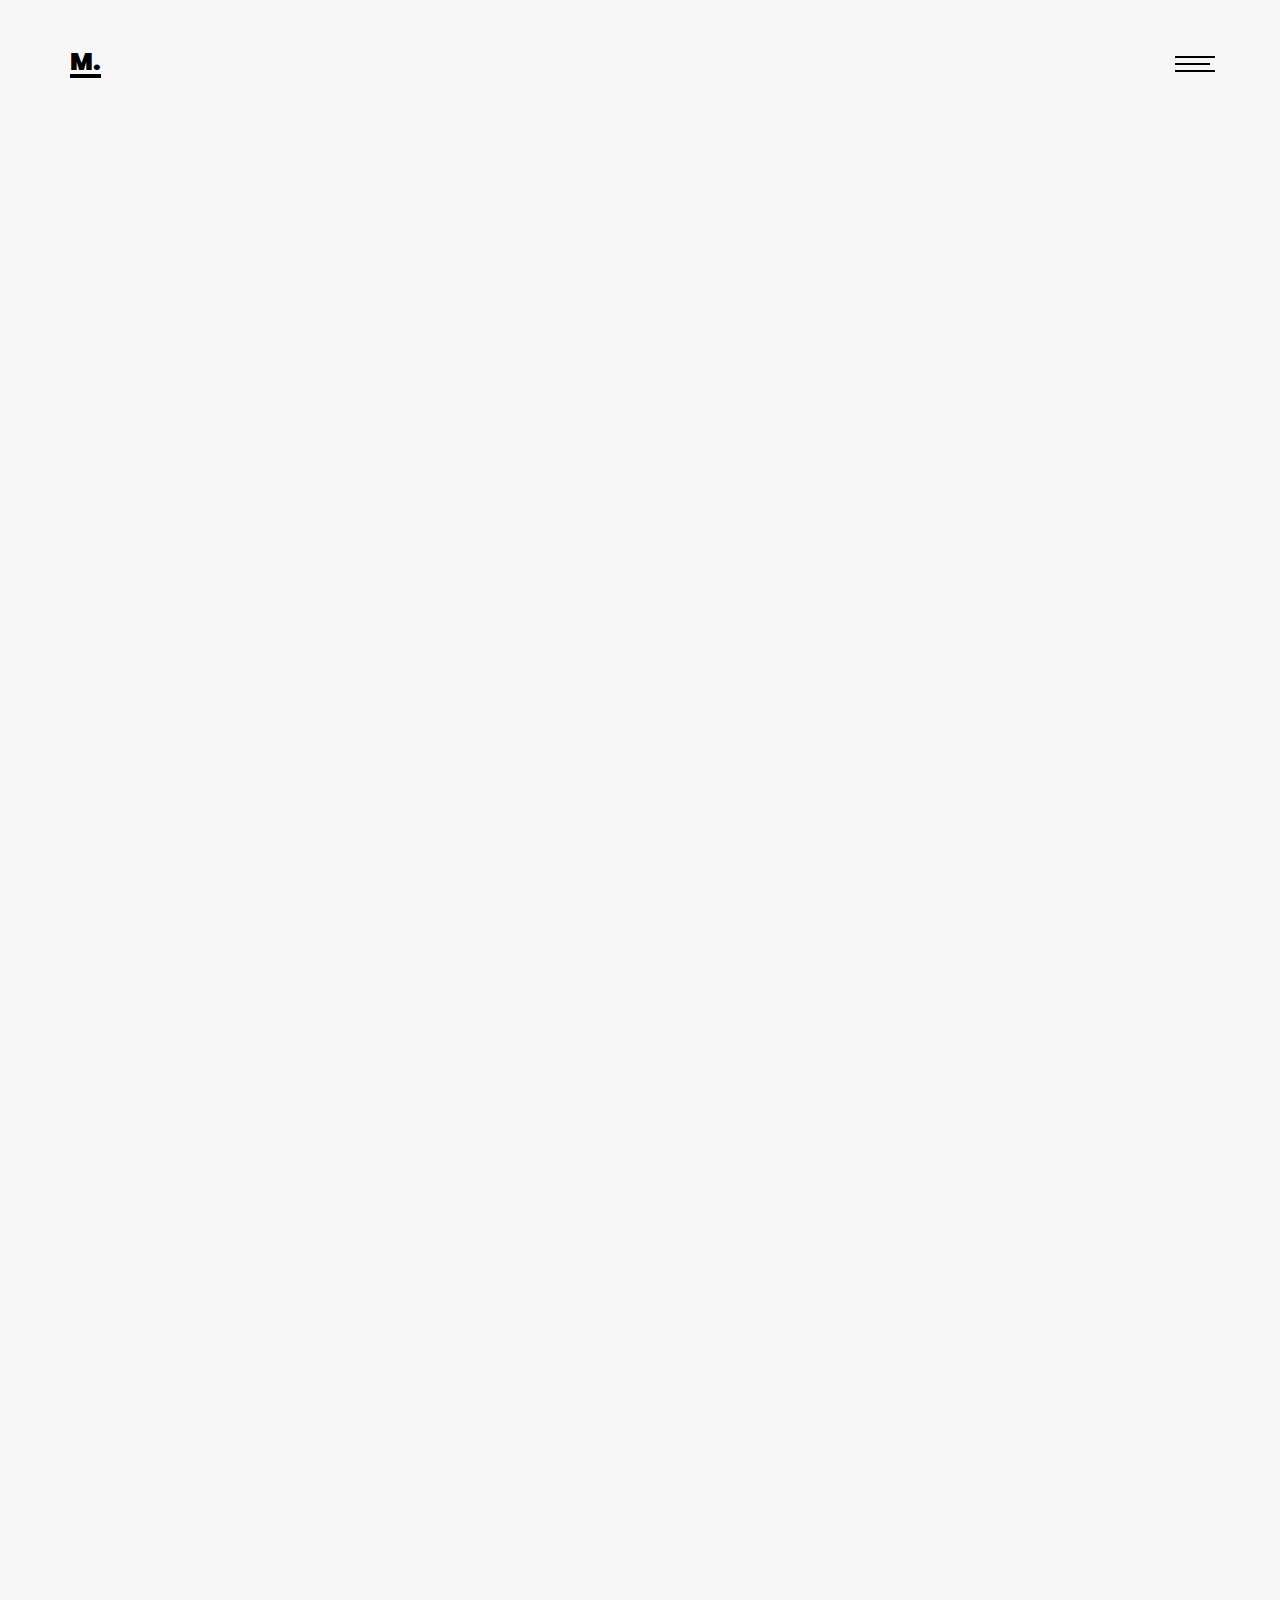
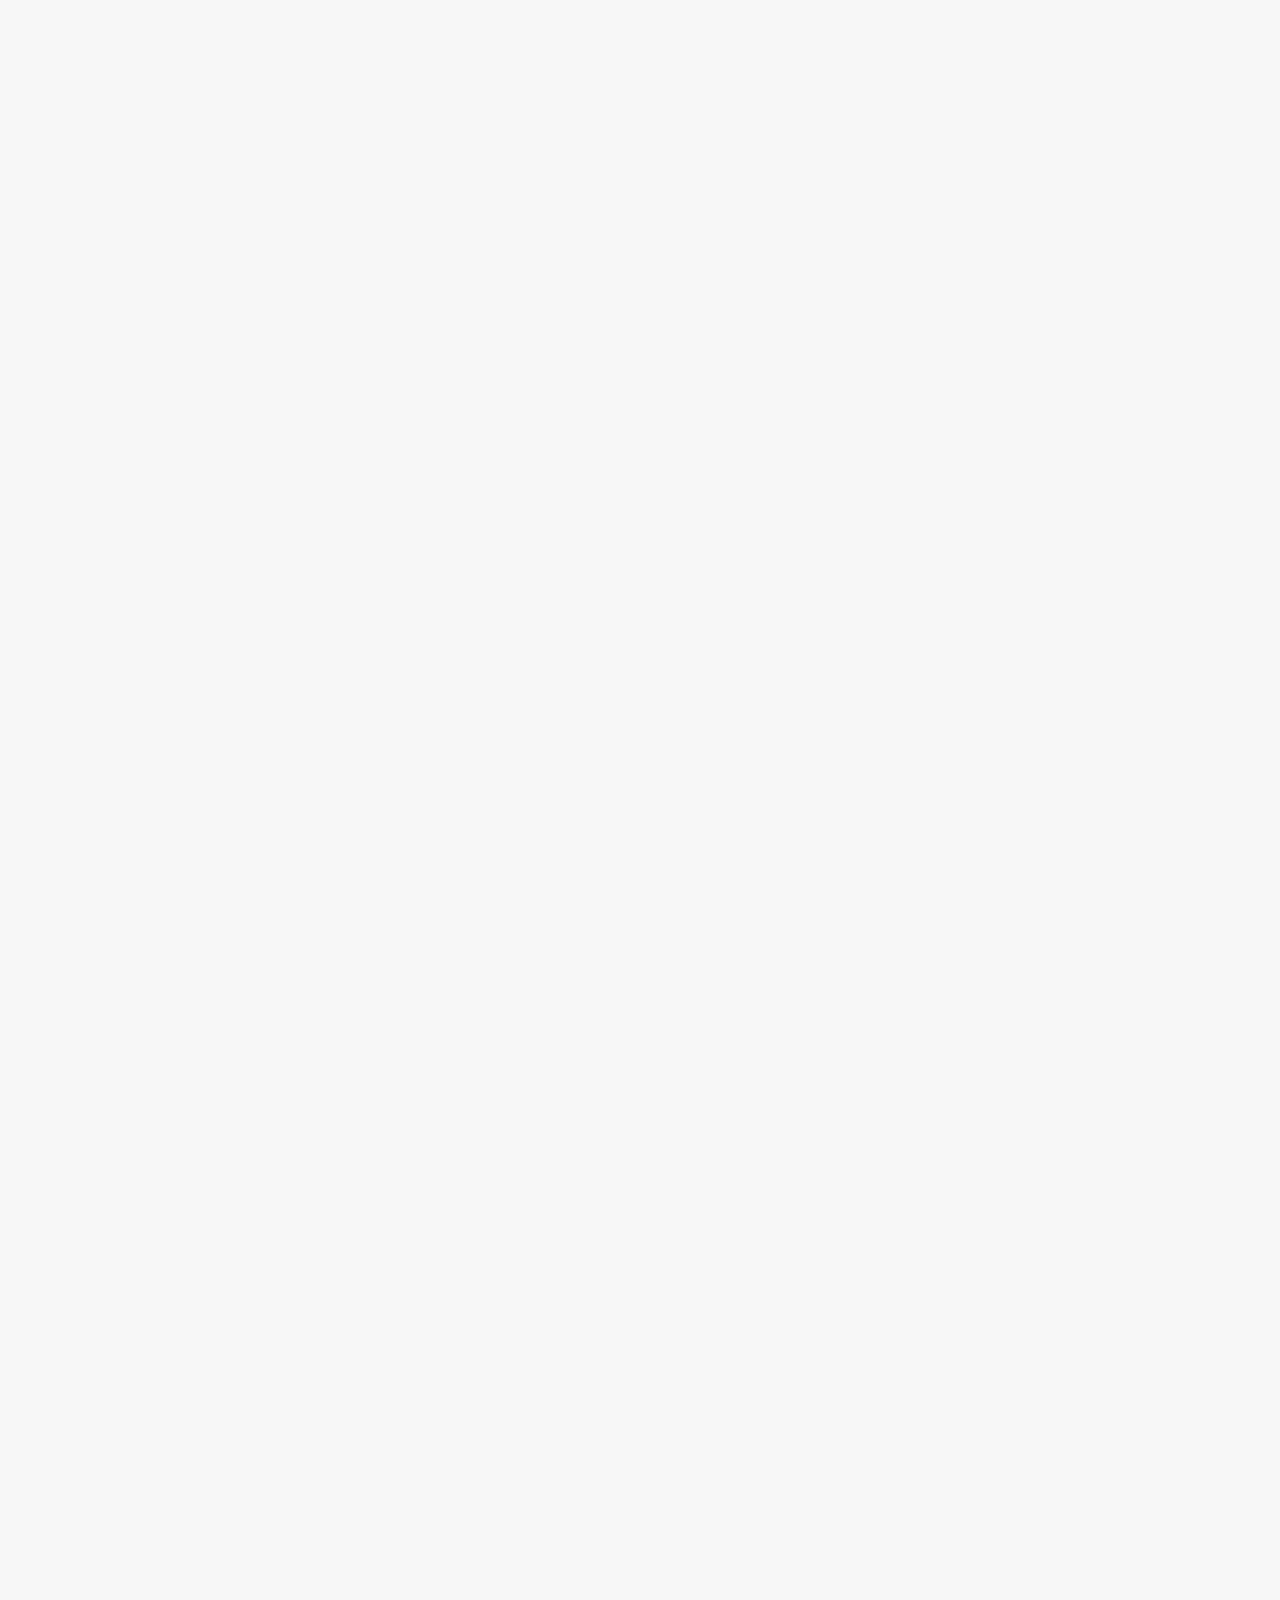
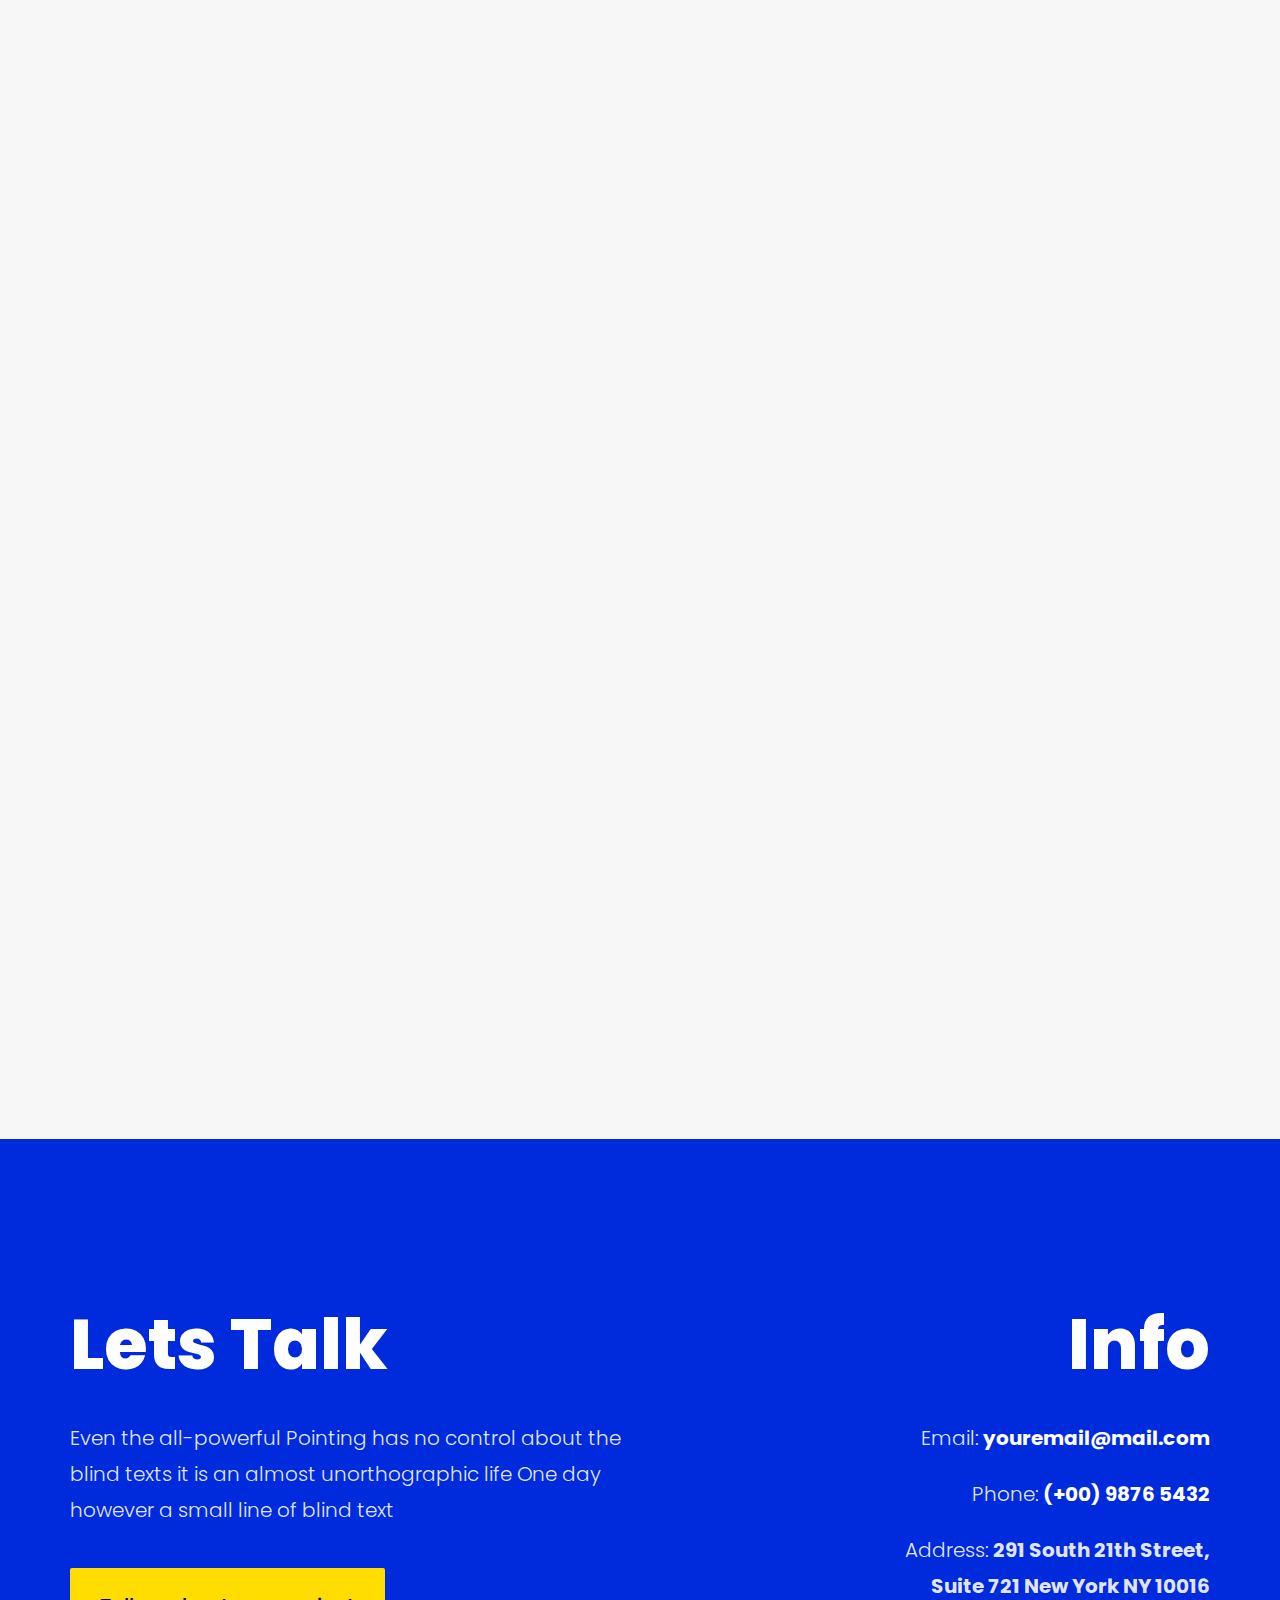
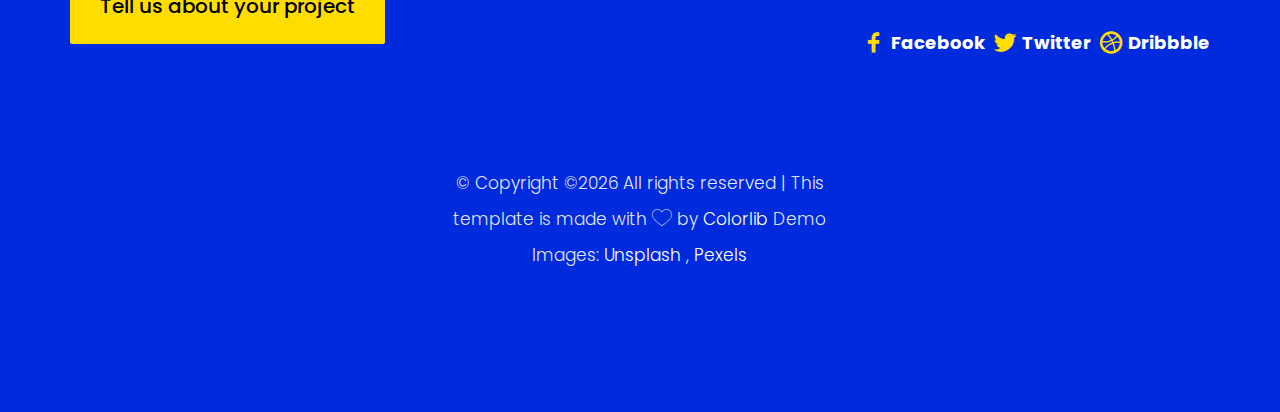
==== about.html @ 2b79a3b6 "files added" ====
<!DOCTYPE HTML>
<html>
	<head>
	<meta charset="utf-8">
	<meta http-equiv="X-UA-Compatible" content="IE=edge">
	<title>Martin Template</title>
	<meta name="viewport" content="width=device-width, initial-scale=1">
	<meta name="description" content="" />
	<meta name="keywords" content="" />
	<meta name="author" content="" />

  <!-- Facebook and Twitter integration -->
	<meta property="og:title" content=""/>
	<meta property="og:image" content=""/>
	<meta property="og:url" content=""/>
	<meta property="og:site_name" content=""/>
	<meta property="og:description" content=""/>
	<meta name="twitter:title" content="" />
	<meta name="twitter:image" content="" />
	<meta name="twitter:url" content="" />
	<meta name="twitter:card" content="" />

	<!-- Place favicon.ico and apple-touch-icon.png in the root directory -->
	<link rel="shortcut icon" href="favicon.ico">

	<link href="https://fonts.googleapis.com/css?family=Poppins:300,400,500,600,700,800" rel="stylesheet">
	
	<!-- Animate.css -->
	<link rel="stylesheet" href="css/animate.css">
	<!-- Icomoon Icon Fonts-->
	<link rel="stylesheet" href="css/icomoon.css">
	<!-- Bootstrap  -->
	<link rel="stylesheet" href="css/bootstrap.css">
	<!-- Owl Carousel -->
	<link rel="stylesheet" href="css/owl.carousel.min.css">
	<link rel="stylesheet" href="css/owl.theme.default.min.css">
	<!-- Magnific Popup -->
	<link rel="stylesheet" href="css/magnific-popup.css">

	<link rel="stylesheet" href="css/style.css">


	<!-- Modernizr JS -->
	<script src="js/modernizr-2.6.2.min.js"></script>
	<!-- FOR IE9 below -->
	<!--[if lt IE 9]>
	<script src="js/respond.min.js"></script>
	<![endif]-->

	</head>
	<body>

	<nav id="main-nav-bahubali" role="navigation">
		<a href="#" class="js-colorlib-nav-toggle colorlib-nav-toggle active"><i></i></a>
		<div class="js-fullheight colorlib-table">
			<div class="colorlib-table-cell js-fullheight">
				<div class="container">
					<div class="row">
						<div class="col-md-12 text-center">
							<ul>
								<li><a href="index.html"><span>Home</span></a></li>
								<li class="active"><a href="about.html"><span>About</span></a></li>
								<li><a href="services.html"><span>Services</span></a></li>
								<li><a href="work.html"><span>Work</span></a></li>
								<li><a href="blog.html"><span>Blog</span></a></li>
								<li><a href="contact.html"><span>Contact</span></a></li>
							</ul>
						</div>
					</div>
				</div>
			</div>
		</div>
	</nav>
	
	<div id="page-bahubali">
		<header>
			<div class="container">
				<div class="row">
					<div class="col-md-12">
						<div class="colorlib-navbar-brand">
							<a class="colorlib-logo logo" href="index.html">M.</a>
						</div>
						<a href="#" class="js-colorlib-nav-toggle colorlib-nav-toggle"><i></i></a>
					</div>
				</div>
			</div>
		</header>
		<div class="colorlib-about">
			<div class="container">
				<div class="row">
					<div class="col-md-12 col-md-offset-0 text-center animate-box intro-heading intro-heading-2">
						<span>About</span>
					</div>
				</div>
				<div class="row row-padded-bottom">
					<div class="col-md-6 animate-box">
						<img src="images/img_bg_1.jpg" class="about-2 img-responsive" alt="">
					</div>
					<div class="col-md-6 animate-box">
						<div class="about-desc">
							<h2>I’m Bahubali, a Developer, User Interface Designer &amp; Asst. Team Lead based in India.</h2>
						</div>
					</div>
				</div>
				<div class="row">
					<div class="col-md-8 col-md-offset-2">
						<div class="about-info animate-box">
							<p>When she reached the first hills of the Italic Mountains, she had a last view back on the skyline of her hometown Bookmarksgrove, the headline of Alphabet Village and the subline of her own road, the Line Lane. Pityful a rethoric question ran over her cheek, then she continued her way.</p>
							<p>The Big Oxmox advised her not to do so, because there were thousands of bad Commas, wild Question Marks and devious Semikoli, but the Little Blind Text didn’t listen. She packed her seven versalia, put her initial into the belt and made herself on the way.</p>
							<p>A small river named Duden flows by their place and supplies it with the necessary regelialia. It is a paradisematic country, in which roasted parts of sentences fly into your mouth.</p>
						</div>
						<div class="about-info animate-box">
							<h3>Experience</h3>
							<div class="row">
								<div class="wrap">
									<div class="col-md-9 col-xs-9">
										<p class="job">
											UX &amp; Interaction Designer -
											<span>Elpmas Agency</span>
										</p>
										<p class="loc">Berlin - Germany</p>
									</div>
									<div class="col-md-3 col-xs-3">
										<span class="year">2014 - today</span>
									</div>
								</div>

								<div class="wrap">
									<div class="col-md-9 col-xs-9">
										<p class="job">
											UX &amp; UI Designer -
											<span>Elpmas Agency</span>
										</p>
										<p class="loc">Berlin - Germany</p>
									</div>
									<div class="col-md-3 col-xs-3">
										<span class="year">2012 - 2014</span>
									</div>
								</div>

								<div class="wrap">
									<div class="col-md-9 col-xs-9">
										<p class="job">
											Web Developer -
											<span>Elpmas Agency</span>
										</p>
										<p class="loc">Berlin - Germany</p>
									</div>
									<div class="col-md-3 col-xs-3">
										<span class="year">2010 - 2012</span>
									</div>
								</div>
							</div>
						</div>

						<div class="about-info animate-box">
							<h3>Education</h3>
							<div class="row">
								<div class="wrap">
									<div class="col-md-9 col-xs-9">
										<p class="job">
											Bacheclor of Science in Computer Science - Harvard University
										</p>
										<p class="loc">Berlin - Germany</p>
									</div>
									<div class="col-md-3 col-xs-3">
										<span class="year">2009 - 2010</span>
									</div>
								</div>

								<div class="wrap">
									<div class="col-md-9 col-xs-9">
										<p class="job">
											Master Degree in Computer Science - Harvard University
										</p>
										<p class="loc">Berlin - Germany</p>
									</div>
									<div class="col-md-3 col-xs-3">
										<span class="year">2006 - 2009</span>
									</div>
								</div>

								<div class="wrap">
									<div class="col-md-9 col-xs-9">
										<p class="job">
											Diploma in Information Technology - Oxford University
										</p>
										<p class="loc">Berlin - Germany</p>
									</div>
									<div class="col-md-3 col-xs-3">
										<span class="year">2006 - 2007</span>
									</div>
								</div>

							</div>
						</div>
					</div>
				</div>
			</div>
		</div>

		<div class="colorlib-skills">
			<div class="container">
				<div class="row">
					<div class="col-md-12 col-md-offset-0 text-center animate-box intro-heading">
						<span>Skills</span>
						<h2>My Skills &amp; Abilities</h2>
					</div>
				</div>
				<div class="row">
					<div class="col-md-8 col-md-offset-2">
						<div class="row">
							<div class="col-md-6 animate-box">
								<p>The Big Oxmox advised her not to do so, because there were thousands of bad Commas, wild Question Marks and devious Semikoli, but the Little Blind Text didn’t listen. She packed her seven versalia, put her initial into the belt and made herself on the way.</p>
							</div>
							<div class="col-md-6">
								<div class="row">
									<div class="col-md-12 animate-box">
										<div class="progress-wrap">
											<h3>Photoshop</h3>
											<div class="progress">
											 	<div class="progress-bar color-1" role="progressbar" aria-valuenow="75"
											  	aria-valuemin="0" aria-valuemax="100" style="width:75%">
											    <span>75%</span>
											  	</div>
											</div>
										</div>
									</div>
									<div class="col-md-12 animate-box" data-animate-effect="fadeInRight">
										<div class="progress-wrap">
											<h3>jQuery</h3>
											<div class="progress">
											 	<div class="progress-bar color-1" role="progressbar" aria-valuenow="60"
											  	aria-valuemin="0" aria-valuemax="100" style="width:60%">
											    <span>60%</span>
											  	</div>
											</div>
										</div>
									</div>
									<div class="col-md-12 animate-box">
										<div class="progress-wrap">
											<h3>HTML5</h3>
											<div class="progress">
											 	<div class="progress-bar color-1" role="progressbar" aria-valuenow="85"
											  	aria-valuemin="0" aria-valuemax="100" style="width:85%">
											    <span>85%</span>
											  	</div>
											</div>
										</div>
									</div>
									<div class="col-md-12 animate-box" data-animate-effect="fadeInRight">
										<div class="progress-wrap">
											<h3>CSS3</h3>
											<div class="progress">
											 	<div class="progress-bar color-1" role="progressbar" aria-valuenow="90"
											  	aria-valuemin="0" aria-valuemax="100" style="width:90%">
											    <span>90%</span>
											  	</div>
											</div>
										</div>
									</div>
									<div class="col-md-12 animate-box">
										<div class="progress-wrap">
											<h3>WordPress</h3>
											<div class="progress">
											 	<div class="progress-bar color-1" role="progressbar" aria-valuenow="70"
											  	aria-valuemin="0" aria-valuemax="100" style="width:70%">
											    <span>70%</span>
											  	</div>
											</div>
										</div>
									</div>
									<div class="col-md-12 animate-box" data-animate-effect="fadeInRight">
										<div class="progress-wrap">
											<h3>SEO</h3>
											<div class="progress">
											 	<div class="progress-bar color-1" role="progressbar" aria-valuenow="80"
											  	aria-valuemin="0" aria-valuemax="100" style="width:80%">
											    <span>80%</span>
											  	</div>
											</div>
										</div>
									</div>
								</div>
							</div>
						</div>
					</div>
				</div>
			</div>
		</div>

		<div id="colorlib-subscribe">
			<div class="overlay"></div>
			<div class="container">
				<div class="row">
					<div class="col-md-8 col-md-offset-2 text-center colorlib-heading animate-box">
						<h2>Subscribe Newsletter</h2>
						<p>Subscribe our newsletter and get latest update</p>
					</div>
				</div>
				<div class="row animate-box">
					<div class="col-md-6 col-md-offset-3">
						<div class="row">
							<div class="col-md-12">
								<form class="form-inline qbstp-header-subscribe">
									<div class="col-three-forth">
										<div class="form-group">
											<input type="text" class="form-control" id="email" placeholder="Enter your email">
										</div>
									</div>
									<div class="col-one-third">
										<div class="form-group">
											<button type="submit" class="btn btn-primary">Subscribe Now</button>
										</div>
									</div>
								</form>
							</div>
						</div>
					</div>
				</div>
			</div>
		</div>

		<footer class="colorlib-footer">
			<div class="container">
				<div class="row">
					<div class="col-md-6">
						<h3>Lets Talk</h3>
						<p>Even the all-powerful Pointing has no control about the blind texts it is an almost unorthographic life One day however a small line of blind text</p>
						<p class="btn-footer"><a href="#">Tell us about your project</a></p>
					</div>
					<div class="col-md-6 info">
						<h3>Info</h3>
						<p>Email: <strong><a href="#">youremail@mail.com</a></strong></p>
						<p>Phone: <strong><a href="#">(+00) 9876 5432</a></strong></p>
						<p>Address: <strong>291 South 21th Street, <br> Suite 721 New York NY 10016</strong></p>
						<p class="colorlib-social-icons">
							<span><a href="#"><i class="icon-social-facebook"></i>Facebook</a></span>
							<span><a href="#"><i class="icon-social-twitter"></i>Twitter</a></span>
							<span><a href="#"><i class="icon-social-dribbble"></i>Dribbble</a></span>
						</p>
					</div>
				</div>
			</div>
			<div class="container-fluid">
				<div class="row copyright">
					<div class="col-md-4 col-md-offset-4 text-center">
						<p>
							<small class="block">&copy; <!-- Link back to Colorlib can't be removed. Template is licensed under CC BY 3.0. -->
Copyright &copy;<script>document.write(new Date().getFullYear());</script> All rights reserved | This template is made with <i class="icon-heart" aria-hidden="true"></i> by <a href="https://colorlib.com" target="_blank">Colorlib</a>
<!-- Link back to Colorlib can't be removed. Template is licensed under CC BY 3.0. --></small> 
							<small class="block">Demo Images: <a href="http://unsplash.co/" target="_blank">Unsplash</a> , <a href="https://www.pexels.com/" target="_blank">Pexels</a></small>
						</p>
					</div>
				</div>
			</div>
		</footer>
	
	</div>

	<!-- jQuery -->
	<script src="js/jquery.min.js"></script>
	<!-- jQuery Easing -->
	<script src="js/jquery.easing.1.3.js"></script>
	<!-- Bootstrap -->
	<script src="js/bootstrap.min.js"></script>
	<!-- Waypoints -->
	<script src="js/jquery.waypoints.min.js"></script>
	<!-- Owl Carousel -->
	<script src="js/owl.carousel.min.js"></script>
	<!-- Magnific Popup -->
	<script src="js/jquery.magnific-popup.min.js"></script>
	<script src="js/magnific-popup-options.js"></script>

	<!-- Main JS (Do not remove) -->
	<script src="js/main.js"></script>

	</body>
</html>
---- css/icomoon.css ----
@font-face {
  font-family: 'icomoon';
  src:  url('fonts/icomoon.eot?4ros5j');
  src:  url('fonts/icomoon.eot?4ros5j#iefix') format('embedded-opentype'),
    url('fonts/icomoon.ttf?4ros5j') format('truetype'),
    url('fonts/icomoon.woff?4ros5j') format('woff'),
    url('fonts/icomoon.svg?4ros5j#icomoon') format('svg');
  font-weight: normal;
  font-style: normal;
}

[class^="icon-"], [class*=" icon-"] {
  /* use !important to prevent issues with browser extensions that change fonts */
  font-family: 'icomoon' !important;
  speak: none;
  font-style: normal;
  font-weight: normal;
  font-variant: normal;
  text-transform: none;
  line-height: 1;

  /* Better Font Rendering =========== */
  -webkit-font-smoothing: antialiased;
  -moz-osx-font-smoothing: grayscale;
}

.icon-add-outline:before {
  content: "\eb3e";
}
.icon-add-solid:before {
  content: "\eb3f";
}
.icon-adjust:before {
  content: "\eb40";
}
.icon-airplane:before {
  content: "\eb41";
}
.icon-album:before {
  content: "\eb42";
}
.icon-align-center2:before {
  content: "\eb43";
}
.icon-align-justified:before {
  content: "\eb44";
}
.icon-align-left2:before {
  content: "\eb45";
}
.icon-align-right2:before {
  content: "\eb46";
}
.icon-anchor4:before {
  content: "\eb47";
}
.icon-announcement:before {
  content: "\eb48";
}
.icon-apparel:before {
  content: "\eb49";
}
.icon-arrow-down3:before {
  content: "\eb4a";
}
.icon-arrow-left3:before {
  content: "\eb4b";
}
.icon-arrow-outline-down:before {
  content: "\eb4c";
}
.icon-arrow-outline-left:before {
  content: "\eb4d";
}
.icon-arrow-outline-right:before {
  content: "\eb4e";
}
.icon-arrow-outline-up:before {
  content: "\eb4f";
}
.icon-arrow-right3:before {
  content: "\eb50";
}
.icon-arrow-thick-down:before {
  content: "\eb51";
}
.icon-arrow-thick-left:before {
  content: "\eb52";
}
.icon-arrow-thick-right:before {
  content: "\eb53";
}
.icon-arrow-thick-up:before {
  content: "\eb54";
}
.icon-arrow-thin-down:before {
  content: "\eb55";
}
.icon-arrow-thin-left:before {
  content: "\eb56";
}
.icon-arrow-thin-right:before {
  content: "\eb57";
}
.icon-arrow-thin-up:before {
  content: "\eb58";
}
.icon-arrow-up3:before {
  content: "\eb59";
}
.icon-artist:before {
  content: "\eb5a";
}
.icon-at-symbol:before {
  content: "\eb5b";
}
.icon-attachment3:before {
  content: "\eb5c";
}
.icon-backspace2:before {
  content: "\eb5d";
}
.icon-backward:before {
  content: "\eb5e";
}
.icon-backward-step:before {
  content: "\eb5f";
}
.icon-badge:before {
  content: "\eb60";
}
.icon-battery-full2:before {
  content: "\eb61";
}
.icon-battery-half:before {
  content: "\eb62";
}
.icon-battery-low2:before {
  content: "\eb63";
}
.icon-beverage:before {
  content: "\eb64";
}
.icon-block:before {
  content: "\eb65";
}
.icon-bluetooth2:before {
  content: "\eb66";
}
.icon-bolt:before {
  content: "\eb67";
}
.icon-book-reference:before {
  content: "\eb68";
}
.icon-bookmark3:before {
  content: "\eb69";
}
.icon-bookmarkcopy2:before {
  content: "\eb6a";
}
.icon-bookmarkcopy3:before {
  content: "\eb6b";
}
.icon-bookmark-outline:before {
  content: "\eb6c";
}
.icon-bookmark-outline-add:before {
  content: "\eb6d";
}
.icon-border-all:before {
  content: "\eb6e";
}
.icon-border-bottom:before {
  content: "\eb6f";
}
.icon-border-horizontal:before {
  content: "\eb70";
}
.icon-border-inner:before {
  content: "\eb71";
}
.icon-border-left:before {
  content: "\eb72";
}
.icon-border-none:before {
  content: "\eb73";
}
.icon-border-outer:before {
  content: "\eb74";
}
.icon-border-right:before {
  content: "\eb75";
}
.icon-border-top:before {
  content: "\eb76";
}
.icon-border-vertical:before {
  content: "\eb77";
}
.icon-box2:before {
  content: "\eb78";
}
.icon-brightness-down:before {
  content: "\eb79";
}
.icon-brightness-up:before {
  content: "\eb7a";
}
.icon-browser-window:before {
  content: "\eb7b";
}
.icon-browser-window-new:before {
  content: "\eb7c";
}
.icon-browser-window-open:before {
  content: "\eb7d";
}
.icon-bug:before {
  content: "\eb7e";
}
.icon-buoy:before {
  content: "\eb7f";
}
.icon-calculator2:before {
  content: "\eb80";
}
.icon-calendar3:before {
  content: "\eb81";
}
.icon-camera4:before {
  content: "\eb82";
}
.icon-chart:before {
  content: "\eb83";
}
.icon-chart-bar2:before {
  content: "\eb84";
}
.icon-chart-pie2:before {
  content: "\eb85";
}
.icon-chat-bubble-dots:before {
  content: "\eb86";
}
.icon-checkmark:before {
  content: "\eb87";
}
.icon-checkmark-outline:before {
  content: "\eb88";
}
.icon-cheveron-down:before {
  content: "\eb89";
}
.icon-cheveron-left:before {
  content: "\eb8a";
}
.icon-cheveron-outline-down:before {
  content: "\eb8b";
}
.icon-cheveron-outline-left:before {
  content: "\eb8c";
}
.icon-cheveron-outline-right:before {
  content: "\eb8d";
}
.icon-cheveron-outline-up:before {
  content: "\eb8e";
}
.icon-cheveron-right:before {
  content: "\eb8f";
}
.icon-cheveron-up:before {
  content: "\eb90";
}
.icon-clipboard4:before {
  content: "\eb91";
}
.icon-close:before {
  content: "\eb92";
}
.icon-close-outline:before {
  content: "\eb93";
}
.icon-close-solid:before {
  content: "\eb94";
}
.icon-cloud3:before {
  content: "\eb95";
}
.icon-cloud-upload:before {
  content: "\eb96";
}
.icon-code3:before {
  content: "\eb97";
}
.icon-coffee2:before {
  content: "\eb98";
}
.icon-cog2:before {
  content: "\eb99";
}
.icon-color-palette:before {
  content: "\eb9a";
}
.icon-compose:before {
  content: "\eb9b";
}
.icon-computer-desktop:before {
  content: "\eb9c";
}
.icon-computer-laptop:before {
  content: "\eb9d";
}
.icon-conversation:before {
  content: "\eb9e";
}
.icon-copy2:before {
  content: "\eb9f";
}
.icon-credit-card3:before {
  content: "\eba0";
}
.icon-currency-dollar:before {
  content: "\eba1";
}
.icon-dashboard:before {
  content: "\eba2";
}
.icon-date-add:before {
  content: "\eba3";
}
.icon-dial-pad:before {
  content: "\eba4";
}
.icon-directions2:before {
  content: "\eba5";
}
.icon-document3:before {
  content: "\eba6";
}
.icon-document-add2:before {
  content: "\eba7";
}
.icon-dots-horizontal-double:before {
  content: "\eba8";
}
.icon-dots-horizontal-triple:before {
  content: "\eba9";
}
.icon-download4:before {
  content: "\ebaa";
}
.icon-duplicate:before {
  content: "\ebab";
}
.icon-edit-copy:before {
  content: "\ebac";
}
.icon-edit-crop:before {
  content: "\ebad";
}
.icon-edit-cut:before {
  content: "\ebae";
}
.icon-edit-pencil:before {
  content: "\ebaf";
}
.icon-education:before {
  content: "\ebb0";
}
.icon-envelope2:before {
  content: "\ebb1";
}
.icon-exclamation-outline:before {
  content: "\ebb2";
}
.icon-exclamation-solid:before {
  content: "\ebb3";
}
.icon-explore:before {
  content: "\ebb4";
}
.icon-factory:before {
  content: "\ebb5";
}
.icon-fast-forward2:before {
  content: "\ebb6";
}
.icon-fast-rewind:before {
  content: "\ebb7";
}
.icon-film3:before {
  content: "\ebb8";
}
.icon-filter2:before {
  content: "\ebb9";
}
.icon-flag4:before {
  content: "\ebba";
}
.icon-flashlight:before {
  content: "\ebbb";
}
.icon-folder3:before {
  content: "\ebbc";
}
.icon-folder-outline:before {
  content: "\ebbd";
}
.icon-folder-outline-add:before {
  content: "\ebbe";
}
.icon-format-bold:before {
  content: "\ebbf";
}
.icon-format-font-size:before {
  content: "\ebc0";
}
.icon-format-italic:before {
  content: "\ebc1";
}
.icon-format-text-size:before {
  content: "\ebc2";
}
.icon-format-underline:before {
  content: "\ebc3";
}
.icon-forward:before {
  content: "\ebc4";
}
.icon-forward-step:before {
  content: "\ebc5";
}
.icon-gift4:before {
  content: "\ebc6";
}
.icon-globe4:before {
  content: "\ebc7";
}
.icon-hand-stop:before {
  content: "\ebc8";
}
.icon-hard-drive2:before {
  content: "\ebc9";
}
.icon-headphones3:before {
  content: "\ebca";
}
.icon-heart4:before {
  content: "\ebcb";
}
.icon-home3:before {
  content: "\ebcc";
}
.icon-hot:before {
  content: "\ebcd";
}
.icon-hour-glass:before {
  content: "\ebce";
}
.icon-inbox2:before {
  content: "\ebcf";
}
.icon-inbox-check:before {
  content: "\ebd0";
}
.icon-inbox-download:before {
  content: "\ebd1";
}
.icon-inbox-full:before {
  content: "\ebd2";
}
.icon-indent-decrease:before {
  content: "\ebd3";
}
.icon-indent-increase:before {
  content: "\ebd4";
}
.icon-information-outline:before {
  content: "\ebd5";
}
.icon-information-solid:before {
  content: "\ebd6";
}
.icon-key3:before {
  content: "\ebd7";
}
.icon-keyboard:before {
  content: "\ebd8";
}
.icon-layers3:before {
  content: "\ebd9";
}
.icon-library:before {
  content: "\ebda";
}
.icon-light-bulb:before {
  content: "\ebdb";
}
.icon-link3:before {
  content: "\ebdc";
}
.icon-list2:before {
  content: "\ebdd";
}
.icon-list-add:before {
  content: "\ebde";
}
.icon-list-bullet:before {
  content: "\ebdf";
}
.icon-load-balancer:before {
  content: "\ebe0";
}
.icon-location2:before {
  content: "\ebe1";
}
.icon-location-current:before {
  content: "\ebe2";
}
.icon-location-food:before {
  content: "\ebe3";
}
.icon-location-gas-station:before {
  content: "\ebe4";
}
.icon-location-hotel:before {
  content: "\ebe5";
}
.icon-location-marina:before {
  content: "\ebe6";
}
.icon-location-park:before {
  content: "\ebe7";
}
.icon-location-restroom:before {
  content: "\ebe8";
}
.icon-location-shopping:before {
  content: "\ebe9";
}
.icon-lock-closed2:before {
  content: "\ebea";
}
.icon-lock-open2:before {
  content: "\ebeb";
}
.icon-map4:before {
  content: "\ebec";
}
.icon-menu2:before {
  content: "\ebed";
}
.icon-mic3:before {
  content: "\ebee";
}
.icon-minus-outline2:before {
  content: "\ebef";
}
.icon-minus-solid:before {
  content: "\ebf0";
}
.icon-mobile-devices:before {
  content: "\ebf1";
}
.icon-mood-happy-outline:before {
  content: "\ebf2";
}
.icon-mood-happy-solid:before {
  content: "\ebf3";
}
.icon-mood-neutral-outline:before {
  content: "\ebf4";
}
.icon-mood-neutral-solid:before {
  content: "\ebf5";
}
.icon-mood-sad-outline:before {
  content: "\ebf6";
}
.icon-mood-sad-solid:before {
  content: "\ebf7";
}
.icon-mouse:before {
  content: "\ebf8";
}
.icon-music-album:before {
  content: "\ebf9";
}
.icon-music-artist:before {
  content: "\ebfa";
}
.icon-music-notes:before {
  content: "\ebfb";
}
.icon-music-playlist:before {
  content: "\ebfc";
}
.icon-navigation-more:before {
  content: "\ebfd";
}
.icon-network:before {
  content: "\ebfe";
}
.icon-news-paper:before {
  content: "\ebff";
}
.icon-notification:before {
  content: "\ec00";
}
.icon-notifications:before {
  content: "\ec01";
}
.icon-notifications-outline:before {
  content: "\ec02";
}
.icon-paste:before {
  content: "\ec03";
}
.icon-pause2:before {
  content: "\ec04";
}
.icon-pause-outline:before {
  content: "\ec05";
}
.icon-pause-solid:before {
  content: "\ec06";
}
.icon-pen-tool:before {
  content: "\ec07";
}
.icon-phone4:before {
  content: "\ec08";
}
.icon-photo:before {
  content: "\ec09";
}
.icon-php-elephant:before {
  content: "\ec0a";
}
.icon-pin2:before {
  content: "\ec0b";
}
.icon-play2:before {
  content: "\ec0c";
}
.icon-play-outline:before {
  content: "\ec0d";
}
.icon-playlist:before {
  content: "\ec0e";
}
.icon-plugin:before {
  content: "\ec0f";
}
.icon-portfolio:before {
  content: "\ec10";
}
.icon-printer4:before {
  content: "\ec11";
}
.icon-pylon:before {
  content: "\ec12";
}
.icon-question:before {
  content: "\ec13";
}
.icon-queue:before {
  content: "\ec14";
}
.icon-radar2:before {
  content: "\ec15";
}
.icon-radarcopy2:before {
  content: "\ec16";
}
.icon-radio2:before {
  content: "\ec17";
}
.icon-refresh3:before {
  content: "\ec18";
}
.icon-reload:before {
  content: "\ec19";
}
.icon-reply:before {
  content: "\ec1a";
}
.icon-reply-all:before {
  content: "\ec1b";
}
.icon-repost:before {
  content: "\ec1c";
}
.icon-save-disk:before {
  content: "\ec1d";
}
.icon-screen-full:before {
  content: "\ec1e";
}
.icon-search3:before {
  content: "\ec1f";
}
.icon-send2:before {
  content: "\ec20";
}
.icon-servers:before {
  content: "\ec21";
}
.icon-share2:before {
  content: "\ec22";
}
.icon-share-01:before {
  content: "\ec23";
}
.icon-share-alt:before {
  content: "\ec24";
}
.icon-shield3:before {
  content: "\ec25";
}
.icon-shopping-cart3:before {
  content: "\ec26";
}
.icon-show-sidebar:before {
  content: "\ec27";
}
.icon-shuffle2:before {
  content: "\ec28";
}
.icon-stand-by:before {
  content: "\ec29";
}
.icon-star-full:before {
  content: "\ec2a";
}
.icon-station:before {
  content: "\ec2b";
}
.icon-step-backward:before {
  content: "\ec2c";
}
.icon-step-forward:before {
  content: "\ec2d";
}
.icon-stethoscope:before {
  content: "\ec2e";
}
.icon-store-front:before {
  content: "\ec2f";
}
.icon-stroke-width:before {
  content: "\ec30";
}
.icon-subdirectory-left:before {
  content: "\ec31";
}
.icon-subdirectory-right:before {
  content: "\ec32";
}
.icon-swap:before {
  content: "\ec33";
}
.icon-tablet3:before {
  content: "\ec34";
}
.icon-tag3:before {
  content: "\ec35";
}
.icon-target3:before {
  content: "\ec36";
}
.icon-text-box:before {
  content: "\ec37";
}
.icon-text-decoration:before {
  content: "\ec38";
}
.icon-thermometer3:before {
  content: "\ec39";
}
.icon-thumbs-down3:before {
  content: "\ec3a";
}
.icon-thumbs-up3:before {
  content: "\ec3b";
}
.icon-ticket2:before {
  content: "\ec3c";
}
.icon-time2:before {
  content: "\ec3d";
}
.icon-timer:before {
  content: "\ec3e";
}
.icon-toolscopy:before {
  content: "\ec3f";
}
.icon-translate:before {
  content: "\ec40";
}
.icon-trash3:before {
  content: "\ec41";
}
.icon-travel:before {
  content: "\ec42";
}
.icon-travel-bus:before {
  content: "\ec43";
}
.icon-travel-car:before {
  content: "\ec44";
}
.icon-travel-case:before {
  content: "\ec45";
}
.icon-travel-taxi-cab:before {
  content: "\ec46";
}
.icon-travel-train:before {
  content: "\ec47";
}
.icon-travel-walk:before {
  content: "\ec48";
}
.icon-trophy2:before {
  content: "\ec49";
}
.icon-tuning:before {
  content: "\ec4a";
}
.icon-upload4:before {
  content: "\ec4b";
}
.icon-usb:before {
  content: "\ec4c";
}
.icon-user3:before {
  content: "\ec4d";
}
.icon-user-add2:before {
  content: "\ec4e";
}
.icon-user-group:before {
  content: "\ec4f";
}
.icon-user-solid-circle:before {
  content: "\ec50";
}
.icon-user-solid-square:before {
  content: "\ec51";
}
.icon-vector:before {
  content: "\ec52";
}
.icon-video-camera:before {
  content: "\ec53";
}
.icon-view-carousel:before {
  content: "\ec54";
}
.icon-view-column:before {
  content: "\ec55";
}
.icon-view-hide:before {
  content: "\ec56";
}
.icon-view-list:before {
  content: "\ec57";
}
.icon-view-show:before {
  content: "\ec58";
}
.icon-view-tile:before {
  content: "\ec59";
}
.icon-volume-down2:before {
  content: "\ec5a";
}
.icon-volume-mute2:before {
  content: "\ec5b";
}
.icon-volume-off:before {
  content: "\ec5c";
}
.icon-volume-up2:before {
  content: "\ec5d";
}
.icon-wallet2:before {
  content: "\ec5e";
}
.icon-watch3:before {
  content: "\ec5f";
}
.icon-window:before {
  content: "\ec60";
}
.icon-window-new:before {
  content: "\ec61";
}
.icon-window-open:before {
  content: "\ec62";
}
.icon-wrench:before {
  content: "\ec63";
}
.icon-yin-yang:before {
  content: "\ec64";
}
.icon-zoom-in3:before {
  content: "\ec65";
}
.icon-zoom-out3:before {
  content: "\ec66";
}
.icon-times:before {
  content: "\e900";
}
.icon-tick:before {
  content: "\e901";
}
.icon-plus:before {
  content: "\e902";
}
.icon-minus:before {
  content: "\e903";
}
.icon-equals:before {
  content: "\e904";
}
.icon-divide:before {
  content: "\e905";
}
.icon-chevron-right:before {
  content: "\e906";
}
.icon-chevron-left:before {
  content: "\e907";
}
.icon-arrow-right-thick:before {
  content: "\e908";
}
.icon-arrow-left-thick:before {
  content: "\e909";
}
.icon-th-small:before {
  content: "\e90a";
}
.icon-th-menu:before {
  content: "\e90b";
}
.icon-th-list:before {
  content: "\e90c";
}
.icon-th-large:before {
  content: "\e90d";
}
.icon-home:before {
  content: "\e90e";
}
.icon-arrow-forward:before {
  content: "\e90f";
}
.icon-arrow-back:before {
  content: "\e910";
}
.icon-rss2:before {
  content: "\e911";
}
.icon-location:before {
  content: "\e912";
}
.icon-link:before {
  content: "\e913";
}
.icon-image:before {
  content: "\e914";
}
.icon-arrow-up-thick:before {
  content: "\e915";
}
.icon-arrow-down-thick:before {
  content: "\e916";
}
.icon-starburst:before {
  content: "\e917";
}
.icon-starburst-outline:before {
  content: "\e918";
}
.icon-star:before {
  content: "\e919";
}
.icon-flow-children:before {
  content: "\e91a";
}
.icon-export:before {
  content: "\e91b";
}
.icon-delete:before {
  content: "\e91c";
}
.icon-delete-outline:before {
  content: "\e91d";
}
.icon-cloud-storage:before {
  content: "\e91e";
}
.icon-wi-fi:before {
  content: "\e91f";
}
.icon-heart2:before {
  content: "\e920";
}
.icon-flash:before {
  content: "\e921";
}
.icon-cancel:before {
  content: "\e922";
}
.icon-backspace:before {
  content: "\e923";
}
.icon-attachment2:before {
  content: "\e924";
}
.icon-arrow-move:before {
  content: "\e925";
}
.icon-warning:before {
  content: "\e926";
}
.icon-user:before {
  content: "\e927";
}
.icon-radar:before {
  content: "\e928";
}
.icon-lock-open:before {
  content: "\e929";
}
.icon-lock-closed:before {
  content: "\e92a";
}
.icon-location-arrow:before {
  content: "\e92b";
}
.icon-info:before {
  content: "\e92c";
}
.icon-user-delete:before {
  content: "\e92d";
}
.icon-user-add:before {
  content: "\e92e";
}
.icon-media-pause:before {
  content: "\e92f";
}
.icon-group:before {
  content: "\e930";
}
.icon-chart-pie:before {
  content: "\e931";
}
.icon-chart-line:before {
  content: "\e932";
}
.icon-chart-bar:before {
  content: "\e933";
}
.icon-chart-area:before {
  content: "\e934";
}
.icon-video2:before {
  content: "\e935";
}
.icon-point-of-interest:before {
  content: "\e936";
}
.icon-infinity:before {
  content: "\e937";
}
.icon-globe2:before {
  content: "\e938";
}
.icon-eye:before {
  content: "\e939";
}
.icon-cog:before {
  content: "\e93a";
}
.icon-camera2:before {
  content: "\e93b";
}
.icon-upload2:before {
  content: "\e93c";
}
.icon-scissors2:before {
  content: "\e93d";
}
.icon-refresh2:before {
  content: "\e93e";
}
.icon-pin:before {
  content: "\e93f";
}
.icon-key2:before {
  content: "\e940";
}
.icon-info-large:before {
  content: "\e941";
}
.icon-eject:before {
  content: "\e942";
}
.icon-download2:before {
  content: "\e943";
}
.icon-zoom:before {
  content: "\e944";
}
.icon-zoom-out:before {
  content: "\e945";
}
.icon-zoom-in:before {
  content: "\e946";
}
.icon-sort-numerically:before {
  content: "\e947";
}
.icon-sort-alphabetically:before {
  content: "\e948";
}
.icon-input-checked:before {
  content: "\e949";
}
.icon-calender:before {
  content: "\e94a";
}
.icon-world:before {
  content: "\e94b";
}
.icon-notes:before {
  content: "\e94c";
}
.icon-code:before {
  content: "\e94d";
}
.icon-arrow-sync:before {
  content: "\e94e";
}
.icon-arrow-shuffle:before {
  content: "\e94f";
}
.icon-arrow-repeat:before {
  content: "\e950";
}
.icon-arrow-minimise:before {
  content: "\e951";
}
.icon-arrow-maximise:before {
  content: "\e952";
}
.icon-arrow-loop:before {
  content: "\e953";
}
.icon-anchor2:before {
  content: "\e954";
}
.icon-spanner:before {
  content: "\e955";
}
.icon-puzzle2:before {
  content: "\e956";
}
.icon-power:before {
  content: "\e957";
}
.icon-plane:before {
  content: "\e958";
}
.icon-pi:before {
  content: "\e959";
}
.icon-phone2:before {
  content: "\e95a";
}
.icon-microphone:before {
  content: "\e95b";
}
.icon-media-rewind:before {
  content: "\e95c";
}
.icon-flag2:before {
  content: "\e95d";
}
.icon-adjust-brightness:before {
  content: "\e95e";
}
.icon-waves:before {
  content: "\e95f";
}
.icon-social-twitter:before {
  content: "\eb3b";
}
.icon-social-facebook:before {
  content: "\eb3c";
}
.icon-social-dribbble:before {
  content: "\eb3d";
}
.icon-media-stop:before {
  content: "\e960";
}
.icon-media-record:before {
  content: "\e961";
}
.icon-media-play:before {
  content: "\e962";
}
.icon-media-fast-forward:before {
  content: "\e963";
}
.icon-media-eject:before {
  content: "\e964";
}
.icon-social-vimeo:before {
  content: "\eb3a";
}
.icon-social-tumbler:before {
  content: "\eb39";
}
.icon-social-skype:before {
  content: "\eb38";
}
.icon-social-pinterest:before {
  content: "\eb37";
}
.icon-social-linkedin:before {
  content: "\e965";
}
.icon-social-last-fm:before {
  content: "\e966";
}
.icon-social-github:before {
  content: "\e967";
}
.icon-social-flickr:before {
  content: "\e968";
}
.icon-at:before {
  content: "\e969";
}
.icon-times-outline:before {
  content: "\e96a";
}
.icon-plus-outline:before {
  content: "\e96b";
}
.icon-minus-outline:before {
  content: "\e96c";
}
.icon-tick-outline:before {
  content: "\e96d";
}
.icon-th-large-outline:before {
  content: "\e96e";
}
.icon-equals-outline:before {
  content: "\e96f";
}
.icon-divide-outline:before {
  content: "\e970";
}
.icon-chevron-right-outline:before {
  content: "\e971";
}
.icon-chevron-left-outline:before {
  content: "\e972";
}
.icon-arrow-right-outline:before {
  content: "\e973";
}
.icon-arrow-left-outline:before {
  content: "\e974";
}
.icon-th-small-outline:before {
  content: "\e975";
}
.icon-th-menu-outline:before {
  content: "\e976";
}
.icon-th-list-outline:before {
  content: "\e977";
}
.icon-news:before {
  content: "\e978";
}
.icon-home-outline:before {
  content: "\e979";
}
.icon-arrow-up-outline:before {
  content: "\e97a";
}
.icon-arrow-forward-outline:before {
  content: "\e97b";
}
.icon-arrow-down-outline:before {
  content: "\e97c";
}
.icon-arrow-back-outline:before {
  content: "\e97d";
}
.icon-trash:before {
  content: "\e97e";
}
.icon-rss-outline:before {
  content: "\e97f";
}
.icon-message:before {
  content: "\e980";
}
.icon-location-outline:before {
  content: "\e981";
}
.icon-link-outline:before {
  content: "\e982";
}
.icon-image-outline:before {
  content: "\e983";
}
.icon-export-outline:before {
  content: "\e984";
}
.icon-cross:before {
  content: "\e985";
}
.icon-wi-fi-outline:before {
  content: "\e986";
}
.icon-star-outline:before {
  content: "\e987";
}
.icon-media-pause-outline:before {
  content: "\e988";
}
.icon-mail:before {
  content: "\e989";
}
.icon-heart-outline:before {
  content: "\e98a";
}
.icon-flash-outline:before {
  content: "\e98b";
}
.icon-cancel-outline:before {
  content: "\e98c";
}
.icon-beaker2:before {
  content: "\e98d";
}
.icon-arrow-move-outline:before {
  content: "\e98e";
}
.icon-watch:before {
  content: "\e98f";
}
.icon-warning-outline:before {
  content: "\e990";
}
.icon-time:before {
  content: "\e991";
}
.icon-radar-outline:before {
  content: "\e992";
}
.icon-lock-open-outline:before {
  content: "\e993";
}
.icon-location-arrow-outline:before {
  content: "\e994";
}
.icon-info-outline:before {
  content: "\e995";
}
.icon-backspace-outline:before {
  content: "\e996";
}
.icon-attachment-outline:before {
  content: "\e997";
}
.icon-user-outline:before {
  content: "\e998";
}
.icon-user-delete-outline:before {
  content: "\e999";
}
.icon-user-add-outline:before {
  content: "\e99a";
}
.icon-lock-closed-outline:before {
  content: "\e99b";
}
.icon-group-outline:before {
  content: "\e99c";
}
.icon-chart-pie-outline:before {
  content: "\e99d";
}
.icon-chart-line-outline:before {
  content: "\e99e";
}
.icon-chart-bar-outline:before {
  content: "\e99f";
}
.icon-chart-area-outline:before {
  content: "\e9a0";
}
.icon-video-outline:before {
  content: "\e9a1";
}
.icon-point-of-interest-outline:before {
  content: "\e9a2";
}
.icon-map2:before {
  content: "\e9a3";
}
.icon-key-outline:before {
  content: "\e9a4";
}
.icon-infinity-outline:before {
  content: "\e9a5";
}
.icon-globe-outline:before {
  content: "\e9a6";
}
.icon-eye-outline:before {
  content: "\e9a7";
}
.icon-cog-outline:before {
  content: "\e9a8";
}
.icon-camera-outline:before {
  content: "\e9a9";
}
.icon-upload-outline:before {
  content: "\e9aa";
}
.icon-support:before {
  content: "\e9ab";
}
.icon-scissors-outline:before {
  content: "\e9ac";
}
.icon-refresh-outline:before {
  content: "\e9ad";
}
.icon-info-large-outline:before {
  content: "\e9ae";
}
.icon-eject-outline:before {
  content: "\e9af";
}
.icon-download-outline:before {
  content: "\e9b0";
}
.icon-battery-mid:before {
  content: "\e9b1";
}
.icon-battery-low:before {
  content: "\e9b2";
}
.icon-battery-high:before {
  content: "\e9b3";
}
.icon-zoom-outline:before {
  content: "\e9b4";
}
.icon-zoom-out-outline:before {
  content: "\e9b5";
}
.icon-zoom-in-outline:before {
  content: "\e9b6";
}
.icon-tag:before {
  content: "\e9b7";
}
.icon-tabs-outline:before {
  content: "\e9b8";
}
.icon-pin-outline:before {
  content: "\e9b9";
}
.icon-message-typing:before {
  content: "\e9ba";
}
.icon-directions:before {
  content: "\e9bb";
}
.icon-battery-full:before {
  content: "\e9bc";
}
.icon-battery-charge:before {
  content: "\e9bd";
}
.icon-pipette:before {
  content: "\e9be";
}
.icon-pencil2:before {
  content: "\e9bf";
}
.icon-folder:before {
  content: "\e9c0";
}
.icon-folder-delete:before {
  content: "\e9c1";
}
.icon-folder-add:before {
  content: "\e9c2";
}
.icon-edit2:before {
  content: "\e9c3";
}
.icon-document2:before {
  content: "\e9c4";
}
.icon-document-delete:before {
  content: "\e9c5";
}
.icon-document-add:before {
  content: "\e9c6";
}
.icon-brush:before {
  content: "\e9c7";
}
.icon-thumbs-up:before {
  content: "\e9c8";
}
.icon-thumbs-down:before {
  content: "\e9c9";
}
.icon-pen:before {
  content: "\e9ca";
}
.icon-sort-numerically-outline:before {
  content: "\e9cb";
}
.icon-sort-alphabetically-outline:before {
  content: "\e9cc";
}
.icon-social-last-fm-circular:before {
  content: "\e9cd";
}
.icon-social-github-circular:before {
  content: "\e9ce";
}
.icon-compass2:before {
  content: "\e9cf";
}
.icon-bookmark:before {
  content: "\e9d0";
}
.icon-input-checked-outline:before {
  content: "\e9d1";
}
.icon-code-outline:before {
  content: "\e9d2";
}
.icon-calender-outline:before {
  content: "\e9d3";
}
.icon-business-card:before {
  content: "\e9d4";
}
.icon-arrow-up:before {
  content: "\e9d5";
}
.icon-arrow-sync-outline:before {
  content: "\e9d6";
}
.icon-arrow-right:before {
  content: "\e9d7";
}
.icon-arrow-repeat-outline:before {
  content: "\e9d8";
}
.icon-arrow-loop-outline:before {
  content: "\e9d9";
}
.icon-arrow-left:before {
  content: "\e9da";
}
.icon-flow-switch:before {
  content: "\e9db";
}
.icon-flow-parallel:before {
  content: "\e9dc";
}
.icon-flow-merge:before {
  content: "\e9dd";
}
.icon-document-text:before {
  content: "\e9de";
}
.icon-clipboard2:before {
  content: "\e9df";
}
.icon-calculator:before {
  content: "\e9e0";
}
.icon-arrow-minimise-outline:before {
  content: "\e9e1";
}
.icon-arrow-maximise-outline:before {
  content: "\e9e2";
}
.icon-arrow-down:before {
  content: "\e9e3";
}
.icon-gift2:before {
  content: "\e9e4";
}
.icon-film:before {
  content: "\e9e5";
}
.icon-database:before {
  content: "\e9e6";
}
.icon-bell:before {
  content: "\e9e7";
}
.icon-anchor-outline:before {
  content: "\e9e8";
}
.icon-adjust-contrast:before {
  content: "\e9e9";
}
.icon-world-outline:before {
  content: "\e9ea";
}
.icon-shopping-bag:before {
  content: "\e9eb";
}
.icon-power-outline:before {
  content: "\e9ec";
}
.icon-notes-outline:before {
  content: "\e9ed";
}
.icon-device-tablet:before {
  content: "\e9ee";
}
.icon-device-phone:before {
  content: "\e9ef";
}
.icon-device-laptop:before {
  content: "\e9f0";
}
.icon-device-desktop:before {
  content: "\e9f1";
}
.icon-briefcase2:before {
  content: "\e9f2";
}
.icon-stopwatch:before {
  content: "\e9f3";
}
.icon-spanner-outline:before {
  content: "\e9f4";
}
.icon-puzzle-outline:before {
  content: "\e9f5";
}
.icon-printer2:before {
  content: "\e9f6";
}
.icon-pi-outline:before {
  content: "\e9f7";
}
.icon-lightbulb2:before {
  content: "\e9f8";
}
.icon-flag-outline:before {
  content: "\e9f9";
}
.icon-contacts:before {
  content: "\e9fa";
}
.icon-archive:before {
  content: "\e9fb";
}
.icon-weather-stormy:before {
  content: "\e9fc";
}
.icon-weather-shower:before {
  content: "\e9fd";
}
.icon-weather-partly-sunny:before {
  content: "\e9fe";
}
.icon-weather-downpour:before {
  content: "\e9ff";
}
.icon-weather-cloudy:before {
  content: "\ea00";
}
.icon-plane-outline:before {
  content: "\ea01";
}
.icon-phone-outline:before {
  content: "\ea02";
}
.icon-microphone-outline:before {
  content: "\ea03";
}
.icon-weather-windy:before {
  content: "\ea04";
}
.icon-weather-windy-cloudy:before {
  content: "\ea05";
}
.icon-weather-sunny:before {
  content: "\ea06";
}
.icon-weather-snow:before {
  content: "\ea07";
}
.icon-weather-night:before {
  content: "\ea08";
}
.icon-media-stop-outline:before {
  content: "\ea09";
}
.icon-media-rewind-outline:before {
  content: "\ea0a";
}
.icon-media-record-outline:before {
  content: "\ea0b";
}
.icon-media-play-outline:before {
  content: "\ea0c";
}
.icon-media-fast-forward-outline:before {
  content: "\ea0d";
}
.icon-media-eject-outline:before {
  content: "\ea0e";
}
.icon-wine2:before {
  content: "\ea0f";
}
.icon-waves-outline:before {
  content: "\ea10";
}
.icon-ticket:before {
  content: "\ea11";
}
.icon-tags:before {
  content: "\ea12";
}
.icon-plug:before {
  content: "\ea13";
}
.icon-headphones:before {
  content: "\ea14";
}
.icon-credit-card:before {
  content: "\ea15";
}
.icon-coffee:before {
  content: "\ea16";
}
.icon-book:before {
  content: "\ea17";
}
.icon-beer:before {
  content: "\ea18";
}
.icon-volume:before {
  content: "\ea19";
}
.icon-volume-up:before {
  content: "\ea1a";
}
.icon-volume-mute:before {
  content: "\ea1b";
}
.icon-volume-down:before {
  content: "\ea1c";
}
.icon-social-vimeo-circular:before {
  content: "\ea1d";
}
.icon-social-twitter-circular:before {
  content: "\ea1e";
}
.icon-social-pinterest-circular:before {
  content: "\ea1f";
}
.icon-social-linkedin-circular:before {
  content: "\ea20";
}
.icon-social-facebook-circular:before {
  content: "\ea21";
}
.icon-social-dribbble-circular:before {
  content: "\ea22";
}
.icon-tree:before {
  content: "\ea23";
}
.icon-thermometer:before {
  content: "\ea24";
}
.icon-social-tumbler-circular:before {
  content: "\ea25";
}
.icon-social-skype-outline:before {
  content: "\ea26";
}
.icon-social-flickr-circular:before {
  content: "\ea27";
}
.icon-social-at-circular:before {
  content: "\ea28";
}
.icon-shopping-cart:before {
  content: "\ea29";
}
.icon-messages:before {
  content: "\ea2a";
}
.icon-leaf:before {
  content: "\ea2b";
}
.icon-feather:before {
  content: "\ea2c";
}
.icon-activity:before {
  content: "\ea2d";
}
.icon-airplay:before {
  content: "\ea2e";
}
.icon-alert-circle:before {
  content: "\ea2f";
}
.icon-alert-octagon:before {
  content: "\ea30";
}
.icon-alert-triangle:before {
  content: "\ea31";
}
.icon-align-center:before {
  content: "\ea32";
}
.icon-align-justify:before {
  content: "\ea33";
}
.icon-align-left:before {
  content: "\ea34";
}
.icon-align-right:before {
  content: "\ea35";
}
.icon-anchor3:before {
  content: "\ea36";
}
.icon-aperture2:before {
  content: "\ea37";
}
.icon-archive2:before {
  content: "\ea38";
}
.icon-arrow-down2:before {
  content: "\ea39";
}
.icon-arrow-down-circle:before {
  content: "\ea3a";
}
.icon-arrow-down-left:before {
  content: "\ea3b";
}
.icon-arrow-down-right:before {
  content: "\ea3c";
}
.icon-arrow-left2:before {
  content: "\ea3d";
}
.icon-arrow-left-circle:before {
  content: "\ea3e";
}
.icon-arrow-right2:before {
  content: "\ea3f";
}
.icon-arrow-right-circle:before {
  content: "\ea40";
}
.icon-arrow-up2:before {
  content: "\ea41";
}
.icon-arrow-up-circle:before {
  content: "\ea42";
}
.icon-arrow-up-left:before {
  content: "\ea43";
}
.icon-arrow-up-right:before {
  content: "\ea44";
}
.icon-at-sign:before {
  content: "\ea45";
}
.icon-award:before {
  content: "\ea46";
}
.icon-bar-chart:before {
  content: "\ea47";
}
.icon-bar-chart-2:before {
  content: "\ea48";
}
.icon-battery:before {
  content: "\ea49";
}
.icon-battery-charging:before {
  content: "\ea4a";
}
.icon-bell2:before {
  content: "\ea4b";
}
.icon-bell-off:before {
  content: "\ea4c";
}
.icon-bluetooth:before {
  content: "\ea4d";
}
.icon-bold:before {
  content: "\ea4e";
}
.icon-book2:before {
  content: "\ea4f";
}
.icon-book-open2:before {
  content: "\ea50";
}
.icon-bookmark2:before {
  content: "\ea51";
}
.icon-box:before {
  content: "\ea52";
}
.icon-briefcase3:before {
  content: "\ea53";
}
.icon-calendar2:before {
  content: "\ea54";
}
.icon-camera3:before {
  content: "\ea55";
}
.icon-camera-off:before {
  content: "\ea56";
}
.icon-cast:before {
  content: "\ea57";
}
.icon-check:before {
  content: "\ea58";
}
.icon-check-circle:before {
  content: "\ea59";
}
.icon-check-square:before {
  content: "\ea5a";
}
.icon-chevron-down:before {
  content: "\ea5b";
}
.icon-chevron-left2:before {
  content: "\ea5c";
}
.icon-chevron-right2:before {
  content: "\ea5d";
}
.icon-chevron-up:before {
  content: "\ea5e";
}
.icon-chevrons-down:before {
  content: "\ea5f";
}
.icon-chevrons-left:before {
  content: "\ea60";
}
.icon-chevrons-right:before {
  content: "\ea61";
}
.icon-chevrons-up:before {
  content: "\ea62";
}
.icon-chrome:before {
  content: "\ea63";
}
.icon-circle:before {
  content: "\ea64";
}
.icon-clipboard3:before {
  content: "\ea65";
}
.icon-clock2:before {
  content: "\ea66";
}
.icon-cloud2:before {
  content: "\ea67";
}
.icon-cloud-drizzle:before {
  content: "\ea68";
}
.icon-cloud-lightning:before {
  content: "\ea69";
}
.icon-cloud-off:before {
  content: "\ea6a";
}
.icon-cloud-rain:before {
  content: "\ea6b";
}
.icon-cloud-snow:before {
  content: "\ea6c";
}
.icon-code2:before {
  content: "\ea6d";
}
.icon-codepen:before {
  content: "\ea6e";
}
.icon-command:before {
  content: "\ea6f";
}
.icon-compass3:before {
  content: "\ea70";
}
.icon-copy:before {
  content: "\ea71";
}
.icon-corner-down-left:before {
  content: "\ea72";
}
.icon-corner-down-right:before {
  content: "\ea73";
}
.icon-corner-left-down:before {
  content: "\ea74";
}
.icon-corner-left-up:before {
  content: "\ea75";
}
.icon-corner-right-down:before {
  content: "\ea76";
}
.icon-corner-right-up:before {
  content: "\ea77";
}
.icon-corner-up-left:before {
  content: "\ea78";
}
.icon-corner-up-right:before {
  content: "\ea79";
}
.icon-cpu:before {
  content: "\ea7a";
}
.icon-credit-card2:before {
  content: "\ea7b";
}
.icon-crop:before {
  content: "\ea7c";
}
.icon-crosshair:before {
  content: "\ea7d";
}
.icon-database2:before {
  content: "\ea7e";
}
.icon-delete2:before {
  content: "\ea7f";
}
.icon-disc:before {
  content: "\ea80";
}
.icon-dollar-sign:before {
  content: "\ea81";
}
.icon-download3:before {
  content: "\ea82";
}
.icon-download-cloud:before {
  content: "\ea83";
}
.icon-droplet:before {
  content: "\ea84";
}
.icon-edit3:before {
  content: "\ea85";
}
.icon-edit-2:before {
  content: "\ea86";
}
.icon-edit-3:before {
  content: "\ea87";
}
.icon-external-link:before {
  content: "\ea88";
}
.icon-eye2:before {
  content: "\ea89";
}
.icon-eye-off:before {
  content: "\ea8a";
}
.icon-facebook2:before {
  content: "\ea8b";
}
.icon-fast-forward:before {
  content: "\ea8c";
}
.icon-feather2:before {
  content: "\ea8d";
}
.icon-file:before {
  content: "\ea8e";
}
.icon-file-minus:before {
  content: "\ea8f";
}
.icon-file-plus:before {
  content: "\ea90";
}
.icon-file-text:before {
  content: "\ea91";
}
.icon-film2:before {
  content: "\ea92";
}
.icon-filter:before {
  content: "\ea93";
}
.icon-flag3:before {
  content: "\ea94";
}
.icon-folder2:before {
  content: "\ea95";
}
.icon-folder-minus:before {
  content: "\ea96";
}
.icon-folder-plus:before {
  content: "\ea97";
}
.icon-gift3:before {
  content: "\ea98";
}
.icon-git-branch:before {
  content: "\ea99";
}
.icon-git-commit:before {
  content: "\ea9a";
}
.icon-git-merge:before {
  content: "\ea9b";
}
.icon-git-pull-request:before {
  content: "\ea9c";
}
.icon-github:before {
  content: "\ea9d";
}
.icon-gitlab:before {
  content: "\ea9e";
}
.icon-globe3:before {
  content: "\ea9f";
}
.icon-grid2:before {
  content: "\eaa0";
}
.icon-hard-drive:before {
  content: "\eaa1";
}
.icon-hash:before {
  content: "\eaa2";
}
.icon-headphones2:before {
  content: "\eaa3";
}
.icon-heart3:before {
  content: "\eaa4";
}
.icon-help-circle:before {
  content: "\eaa5";
}
.icon-home2:before {
  content: "\eaa6";
}
.icon-image2:before {
  content: "\eaa7";
}
.icon-inbox:before {
  content: "\eaa8";
}
.icon-info2:before {
  content: "\eaa9";
}
.icon-instagram:before {
  content: "\eaaa";
}
.icon-italic:before {
  content: "\eaab";
}
.icon-layers2:before {
  content: "\eaac";
}
.icon-layout:before {
  content: "\eaad";
}
.icon-life-buoy:before {
  content: "\eaae";
}
.icon-link2:before {
  content: "\eaaf";
}
.icon-link-2:before {
  content: "\eab0";
}
.icon-linkedin2:before {
  content: "\eab1";
}
.icon-list:before {
  content: "\eab2";
}
.icon-loader:before {
  content: "\eab3";
}
.icon-lock2:before {
  content: "\eab4";
}
.icon-log-in:before {
  content: "\eab5";
}
.icon-log-out:before {
  content: "\eab6";
}
.icon-mail2:before {
  content: "\eab7";
}
.icon-map3:before {
  content: "\eab8";
}
.icon-map-pin2:before {
  content: "\eab9";
}
.icon-maximize:before {
  content: "\eaba";
}
.icon-maximize-2:before {
  content: "\eabb";
}
.icon-menu:before {
  content: "\eabc";
}
.icon-message-circle:before {
  content: "\eabd";
}
.icon-message-square:before {
  content: "\eabe";
}
.icon-mic2:before {
  content: "\eabf";
}
.icon-mic-off:before {
  content: "\eac0";
}
.icon-minimize:before {
  content: "\eac1";
}
.icon-minimize-2:before {
  content: "\eac2";
}
.icon-minus2:before {
  content: "\eac3";
}
.icon-minus-circle:before {
  content: "\eac4";
}
.icon-minus-square:before {
  content: "\eac5";
}
.icon-monitor:before {
  content: "\eac6";
}
.icon-moon:before {
  content: "\eac7";
}
.icon-more-horizontal:before {
  content: "\eac8";
}
.icon-more-vertical:before {
  content: "\eac9";
}
.icon-move:before {
  content: "\eaca";
}
.icon-music:before {
  content: "\eacb";
}
.icon-navigation:before {
  content: "\eacc";
}
.icon-navigation-2:before {
  content: "\eacd";
}
.icon-octagon:before {
  content: "\eace";
}
.icon-package:before {
  content: "\eacf";
}
.icon-paperclip2:before {
  content: "\ead0";
}
.icon-pause:before {
  content: "\ead1";
}
.icon-pause-circle:before {
  content: "\ead2";
}
.icon-percent:before {
  content: "\ead3";
}
.icon-phone3:before {
  content: "\ead4";
}
.icon-phone-call:before {
  content: "\ead5";
}
.icon-phone-forwarded:before {
  content: "\ead6";
}
.icon-phone-incoming:before {
  content: "\ead7";
}
.icon-phone-missed:before {
  content: "\ead8";
}
.icon-phone-off:before {
  content: "\ead9";
}
.icon-phone-outgoing:before {
  content: "\eada";
}
.icon-pie-chart:before {
  content: "\eadb";
}
.icon-play:before {
  content: "\eadc";
}
.icon-play-circle:before {
  content: "\eadd";
}
.icon-plus2:before {
  content: "\eade";
}
.icon-plus-circle:before {
  content: "\eadf";
}
.icon-plus-square:before {
  content: "\eae0";
}
.icon-pocket:before {
  content: "\eae1";
}
.icon-power2:before {
  content: "\eae2";
}
.icon-printer3:before {
  content: "\eae3";
}
.icon-radio:before {
  content: "\eae4";
}
.icon-refresh-ccw:before {
  content: "\eae5";
}
.icon-refresh-cw:before {
  content: "\eae6";
}
.icon-repeat:before {
  content: "\eae7";
}
.icon-rewind:before {
  content: "\eae8";
}
.icon-rotate-ccw:before {
  content: "\eae9";
}
.icon-rotate-cw:before {
  content: "\eaea";
}
.icon-rss3:before {
  content: "\eaeb";
}
.icon-save:before {
  content: "\eaec";
}
.icon-scissors3:before {
  content: "\eaed";
}
.icon-search2:before {
  content: "\eaee";
}
.icon-send:before {
  content: "\eaef";
}
.icon-server:before {
  content: "\eaf0";
}
.icon-settings:before {
  content: "\eaf1";
}
.icon-share:before {
  content: "\eaf2";
}
.icon-share-2:before {
  content: "\eaf3";
}
.icon-shield2:before {
  content: "\eaf4";
}
.icon-shield-off:before {
  content: "\eaf5";
}
.icon-shopping-bag2:before {
  content: "\eaf6";
}
.icon-shopping-cart2:before {
  content: "\eaf7";
}
.icon-shuffle:before {
  content: "\eaf8";
}
.icon-sidebar:before {
  content: "\eaf9";
}
.icon-skip-back:before {
  content: "\eafa";
}
.icon-skip-forward:before {
  content: "\eafb";
}
.icon-slack:before {
  content: "\eafc";
}
.icon-slash:before {
  content: "\eafd";
}
.icon-sliders:before {
  content: "\eafe";
}
.icon-smartphone:before {
  content: "\eaff";
}
.icon-speaker:before {
  content: "\eb00";
}
.icon-square:before {
  content: "\eb01";
}
.icon-star2:before {
  content: "\eb02";
}
.icon-stop-circle:before {
  content: "\eb03";
}
.icon-sun:before {
  content: "\eb04";
}
.icon-sunrise:before {
  content: "\eb05";
}
.icon-sunset:before {
  content: "\eb06";
}
.icon-tablet2:before {
  content: "\eb07";
}
.icon-tag2:before {
  content: "\eb08";
}
.icon-target2:before {
  content: "\eb09";
}
.icon-terminal:before {
  content: "\eb0a";
}
.icon-thermometer2:before {
  content: "\eb0b";
}
.icon-thumbs-down2:before {
  content: "\eb0c";
}
.icon-thumbs-up2:before {
  content: "\eb0d";
}
.icon-toggle-left:before {
  content: "\eb0e";
}
.icon-toggle-right:before {
  content: "\eb0f";
}
.icon-trash2:before {
  content: "\eb10";
}
.icon-trash-2:before {
  content: "\eb11";
}
.icon-trending-down:before {
  content: "\eb12";
}
.icon-trending-up:before {
  content: "\eb13";
}
.icon-triangle:before {
  content: "\eb14";
}
.icon-truck:before {
  content: "\eb15";
}
.icon-tv:before {
  content: "\eb16";
}
.icon-twitter2:before {
  content: "\eb17";
}
.icon-type:before {
  content: "\eb18";
}
.icon-umbrella:before {
  content: "\eb19";
}
.icon-underline:before {
  content: "\eb1a";
}
.icon-unlock:before {
  content: "\eb1b";
}
.icon-upload3:before {
  content: "\eb1c";
}
.icon-upload-cloud:before {
  content: "\eb1d";
}
.icon-user2:before {
  content: "\eb1e";
}
.icon-user-check:before {
  content: "\eb1f";
}
.icon-user-minus:before {
  content: "\eb20";
}
.icon-user-plus:before {
  content: "\eb21";
}
.icon-user-x:before {
  content: "\eb22";
}
.icon-users:before {
  content: "\eb23";
}
.icon-video3:before {
  content: "\eb24";
}
.icon-video-off:before {
  content: "\eb25";
}
.icon-voicemail:before {
  content: "\eb26";
}
.icon-volume2:before {
  content: "\eb27";
}
.icon-volume-1:before {
  content: "\eb28";
}
.icon-volume-2:before {
  content: "\eb29";
}
.icon-volume-x:before {
  content: "\eb2a";
}
.icon-watch2:before {
  content: "\eb2b";
}
.icon-wifi:before {
  content: "\eb2c";
}
.icon-wifi-off:before {
  content: "\eb2d";
}
.icon-wind:before {
  content: "\eb2e";
}
.icon-x:before {
  content: "\eb2f";
}
.icon-x-circle:before {
  content: "\eb30";
}
.icon-x-square:before {
  content: "\eb31";
}
.icon-youtube:before {
  content: "\eb32";
}
.icon-zap:before {
  content: "\eb33";
}
.icon-zap-off:before {
  content: "\eb34";
}
.icon-zoom-in2:before {
  content: "\eb35";
}
.icon-zoom-out2:before {
  content: "\eb36";
}
.icon-mobile:before {
  content: "\e000";
}
.icon-laptop:before {
  content: "\e001";
}
.icon-desktop:before {
  content: "\e002";
}
.icon-tablet:before {
  content: "\e003";
}
.icon-phone:before {
  content: "\e004";
}
.icon-document:before {
  content: "\e005";
}
.icon-documents:before {
  content: "\e006";
}
.icon-search:before {
  content: "\e007";
}
.icon-clipboard:before {
  content: "\e008";
}
.icon-newspaper:before {
  content: "\e009";
}
.icon-notebook:before {
  content: "\e00a";
}
.icon-book-open:before {
  content: "\e00b";
}
.icon-browser:before {
  content: "\e00c";
}
.icon-calendar:before {
  content: "\e00d";
}
.icon-presentation:before {
  content: "\e00e";
}
.icon-picture:before {
  content: "\e00f";
}
.icon-pictures:before {
  content: "\e010";
}
.icon-video:before {
  content: "\e011";
}
.icon-camera:before {
  content: "\e012";
}
.icon-printer:before {
  content: "\e013";
}
.icon-toolbox:before {
  content: "\e014";
}
.icon-briefcase:before {
  content: "\e015";
}
.icon-wallet:before {
  content: "\e016";
}
.icon-gift:before {
  content: "\e017";
}
.icon-bargraph:before {
  content: "\e018";
}
.icon-grid:before {
  content: "\e019";
}
.icon-expand:before {
  content: "\e01a";
}
.icon-focus:before {
  content: "\e01b";
}
.icon-edit:before {
  content: "\e01c";
}
.icon-adjustments:before {
  content: "\e01d";
}
.icon-ribbon:before {
  content: "\e01e";
}
.icon-hourglass:before {
  content: "\e01f";
}
.icon-lock:before {
  content: "\e020";
}
.icon-megaphone:before {
  content: "\e021";
}
.icon-shield:before {
  content: "\e022";
}
.icon-trophy:before {
  content: "\e023";
}
.icon-flag:before {
  content: "\e024";
}
.icon-map:before {
  content: "\e025";
}
.icon-puzzle:before {
  content: "\e026";
}
.icon-basket:before {
  content: "\e027";
}
.icon-envelope:before {
  content: "\e028";
}
.icon-streetsign:before {
  content: "\e029";
}
.icon-telescope:before {
  content: "\e02a";
}
.icon-gears:before {
  content: "\e02b";
}
.icon-key:before {
  content: "\e02c";
}
.icon-paperclip:before {
  content: "\e02d";
}
.icon-attachment:before {
  content: "\e02e";
}
.icon-pricetags:before {
  content: "\e02f";
}
.icon-lightbulb:before {
  content: "\e030";
}
.icon-layers:before {
  content: "\e031";
}
.icon-pencil:before {
  content: "\e032";
}
.icon-tools:before {
  content: "\e033";
}
.icon-tools-2:before {
  content: "\e034";
}
.icon-scissors:before {
  content: "\e035";
}
.icon-paintbrush:before {
  content: "\e036";
}
.icon-magnifying-glass:before {
  content: "\e037";
}
.icon-circle-compass:before {
  content: "\e038";
}
.icon-linegraph:before {
  content: "\e039";
}
.icon-mic:before {
  content: "\e03a";
}
.icon-strategy:before {
  content: "\e03b";
}
.icon-beaker:before {
  content: "\e03c";
}
.icon-caution:before {
  content: "\e03d";
}
.icon-recycle:before {
  content: "\e03e";
}
.icon-anchor:before {
  content: "\e03f";
}
.icon-profile-male:before {
  content: "\e040";
}
.icon-profile-female:before {
  content: "\e041";
}
.icon-bike:before {
  content: "\e042";
}
.icon-wine:before {
  content: "\e043";
}
.icon-hotairballoon:before {
  content: "\e044";
}
.icon-globe:before {
  content: "\e045";
}
.icon-genius:before {
  content: "\e046";
}
.icon-map-pin:before {
  content: "\e047";
}
.icon-dial:before {
  content: "\e048";
}
.icon-chat:before {
  content: "\e049";
}
.icon-heart:before {
  content: "\e04a";
}
.icon-cloud:before {
  content: "\e04b";
}
.icon-upload:before {
  content: "\e04c";
}
.icon-download:before {
  content: "\e04d";
}
.icon-target:before {
  content: "\e04e";
}
.icon-hazardous:before {
  content: "\e04f";
}
.icon-piechart:before {
  content: "\e050";
}
.icon-speedometer:before {
  content: "\e051";
}
.icon-global:before {
  content: "\e052";
}
.icon-compass:before {
  content: "\e053";
}
.icon-lifesaver:before {
  content: "\e054";
}
.icon-clock:before {
  content: "\e055";
}
.icon-aperture:before {
  content: "\e056";
}
.icon-quote:before {
  content: "\e057";
}
.icon-scope:before {
  content: "\e058";
}
.icon-alarmclock:before {
  content: "\e059";
}
.icon-refresh:before {
  content: "\e05a";
}
.icon-happy:before {
  content: "\e05b";
}
.icon-sad:before {
  content: "\e05c";
}
.icon-facebook:before {
  content: "\e05d";
}
.icon-twitter:before {
  content: "\e05e";
}
.icon-googleplus:before {
  content: "\e05f";
}
.icon-rss:before {
  content: "\e060";
}
.icon-tumblr:before {
  content: "\e061";
}
.icon-linkedin:before {
  content: "\e062";
}
.icon-dribbble:before {
  content: "\e063";
}
---- css/style.css ----
@font-face {
  font-family: 'icomoon';
  src: url("../fonts/icomoon/icomoon.eot?srf3rx");
  src: url("../fonts/icomoon/icomoon.eot?srf3rx#iefix") format("embedded-opentype"), url("../fonts/icomoon/icomoon.ttf?srf3rx") format("truetype"), url("../fonts/icomoon/icomoon.woff?srf3rx") format("woff"), url("../fonts/icomoon/icomoon.svg?srf3rx#icomoon") format("svg");
  font-weight: normal;
  font-style: normal; }

/* =======================================================
*
* 	Template Style 
*	Edit this section
*
* ======================================================= */
body {
  font-family: "Poppins", Arial, sans-serif;
  line-height: 1.8;
  font-size: 20px;
  font-weight: 300;
  background: #f7f7f7;
  color: #1a1a1a; }
  body.menu-show {
    overflow: hidden;
    position: fixed;
    height: 100%;
    width: 100%; }

#colorlib-wrapper {
  height: 100%;
  width: 100%;
  overflow: hidden; }
  #colorlib-wrapper > div {
    width: 100%;
    height: 100%;
    overflow-y: hidden; }

a {
  color: #ffdd00;
  -webkit-transition: 0.5s;
  -o-transition: 0.5s;
  transition: 0.5s; }
  a:hover {
    text-decoration: underline;
    color: #ffdd00; }
  a:focus, a:active {
    outline: none; }

p, span {
  margin-bottom: 2em;
  font-family: "Poppins", Arial, sans-serif; }

ul, ol {
  display: block;
  margin-bottom: 1.5em; }

span {
  font-size: 18px;
  color: rgba(114, 114, 114, 0.8); }

h1, h2, h3, h4, h5, h6 {
  color: rgba(0, 0, 0, 0.8);
  font-family: "Poppins", Arial, sans-serif;
  margin: 0 0 30px 0;
  line-height: 1.3; }

::-webkit-selection {
  color: #fcfcfc;
  background: #b7c2c2; }

::-moz-selection {
  color: #fcfcfc;
  background: #b7c2c2; }

::selection {
  color: #fcfcfc;
  background: #b7c2c2; }

#page-bahubali {
  position: relative;
  -webkit-transition: all 0.8s cubic-bezier(0.175, 0.885, 0.32, 1.275);
  -moz-transition: all 0.8s cubic-bezier(0.175, 0.885, 0.32, 1.275);
  -ms-transition: all 0.8s cubic-bezier(0.175, 0.885, 0.32, 1.275);
  -o-transition: all 0.8s cubic-bezier(0.175, 0.885, 0.32, 1.275);
  transition: all 0.8s cubic-bezier(0.175, 0.885, 0.32, 1.275);
  -webkit-transform: scale(1);
  -moz-transform: scale(1);
  -ms-transform: scale(1);
  -o-transform: scale(1);
  transform: scale(1); }
  .menu-show #page-bahubali {
    -webkit-transform: scale(1.1);
    -moz-transform: scale(1.1);
    -ms-transform: scale(1.1);
    -o-transform: scale(1.1);
    transform: scale(1.1);
    position: relative; }
    .menu-show #page-bahubali:after {
      position: absolute;
      top: 0;
      bottom: 0;
      left: 0;
      right: 0;
      content: '';
      background: rgba(0, 0, 0, 0.4);
      z-index: 3; }

#main-nav-bahubali {
  position: absolute;
  top: 0;
  bottom: 0;
  right: 0;
  padding: 0;
  width: 100%;
  height: 100%;
  background: rgba(0, 43, 220, 0.9);
  z-index: 1002;
  text-align: center;
  visibility: hidden;
  opacity: 0;
  -webkit-transition: all 0.8s cubic-bezier(0.175, 0.885, 0.32, 1.275);
  -moz-transition: all 0.8s cubic-bezier(0.175, 0.885, 0.32, 1.275);
  -ms-transition: all 0.8s cubic-bezier(0.175, 0.885, 0.32, 1.275);
  -o-transition: all 0.8s cubic-bezier(0.175, 0.885, 0.32, 1.275);
  transition: all 0.8s cubic-bezier(0.175, 0.885, 0.32, 1.275);
  -webkit-transform: scale(0);
  -moz-transform: scale(0);
  -ms-transform: scale(0);
  -o-transform: scale(0);
  transform: scale(0);
  overflow-y: scroll; }
  #main-nav-bahubali .colorlib-table {
    display: table;
    width: 100%;
    height: 100%; }
    #main-nav-bahubali .colorlib-table .colorlib-table-cell {
      display: table-cell;
      vertical-align: middle; }
  #main-nav-bahubali .colorlib-nav-toggle {
    position: absolute;
    top: 40px;
    right: 40px;
    padding: 20px;
    height: 44px;
    width: 44px;
    line-height: 0;
    padding: 0 !important;
    visibility: hidden;
    opacity: 0;
    -webkit-transition: 0.3s;
    -o-transition: 0.3s;
    transition: 0.3s; }
    #main-nav-bahubali .colorlib-nav-toggle i {
      top: 18px !important;
      left: 0 !important;
      margin: 0 !important;
      padding: 0 !important;
      line-height: 0;
      text-indent: 0; }
    #main-nav-bahubali .colorlib-nav-toggle.show {
      visibility: visible;
      opacity: 1; }
    #main-nav-bahubali .colorlib-nav-toggle:hover i::before, #main-nav-bahubali .colorlib-nav-toggle:hover i::after {
      content: '';
      width: 40px;
      height: 2px;
      background: #fff;
      position: absolute;
      left: 0; }
  .menu-show #main-nav-bahubali {
    visibility: visible;
    opacity: 1;
    -webkit-transform: scale(1);
    -moz-transform: scale(1);
    -ms-transform: scale(1);
    -o-transform: scale(1);
    transform: scale(1); }
  #main-nav-bahubali ul {
    padding: 0;
    margin: 0;
    display: block; }
    @media screen and (max-width: 768px) {
      #main-nav-bahubali ul {
        padding: 20px 0 0 0; } }
    #main-nav-bahubali ul li {
      padding: 0;
      margin: 0;
      list-style: none;
      font-weight: 700; }
      #main-nav-bahubali ul li a {
        display: block;
        color: white;
        padding: 5px 0; }
        #main-nav-bahubali ul li a span {
          font-size: 50px;
          color: white;
          position: relative;
          padding: 0 40px; }
          #main-nav-bahubali ul li a span:before {
            content: "";
            position: absolute;
            width: 100%;
            height: 4px;
            bottom: 42%;
            left: 0;
            background-color: #fff;
            visibility: hidden;
            -webkit-transform: scaleX(0);
            -moz-transform: scaleX(0);
            -ms-transform: scaleX(0);
            -o-transform: scaleX(0);
            transform: scaleX(0);
            -webkit-transition: all 0.3s ease-in-out 0s;
            -moz-transition: all 0.3s ease-in-out 0s;
            -ms-transition: all 0.3s ease-in-out 0s;
            -o-transition: all 0.3s ease-in-out 0s;
            transition: all 0.3s ease-in-out 0s; }
          @media screen and (max-width: 768px) {
            #main-nav-bahubali ul li a span {
              font-size: 30px; } }
        #main-nav-bahubali ul li a:hover, #main-nav-bahubali ul li a:active, #main-nav-bahubali ul li a:focus {
          outline: none;
          text-decoration: none; }
          #main-nav-bahubali ul li a:hover span:before, #main-nav-bahubali ul li a:active span:before, #main-nav-bahubali ul li a:focus span:before {
            visibility: visible;
            -webkit-transform: scaleX(1);
            -moz-transform: scaleX(1);
            -ms-transform: scaleX(1);
            -o-transform: scaleX(1);
            transform: scaleX(1); }
      #main-nav-bahubali ul li.active a span {
        color: #ffdd00; }
        #main-nav-bahubali ul li.active a span:before {
          background: #ffdd00;
          visibility: visible;
          -webkit-transform: scaleX(1);
          -moz-transform: scaleX(1);
          -ms-transform: scaleX(1);
          -o-transform: scaleX(1);
          transform: scaleX(1); }

header {
  padding: 2em 0;
  position: absolute;
  top: 0;
  left: 0;
  right: 0;
  z-index: 9;
  margin: 0 auto; }
  @media screen and (max-width: 768px) {
    header {
      padding: 2em 0;
      position: absolute; } }
  header .colorlib-navbar-brand {
    float: left; }
    header .colorlib-navbar-brand .colorlib-logo {
      font-size: 24px;
      color: #fff;
      font-family: "Poppins", Arial, sans-serif;
      font-weight: 900;
      display: block;
      text-align: center;
      position: relative; }
      header .colorlib-navbar-brand .colorlib-logo:after {
        position: absolute;
        bottom: 5px;
        left: 0;
        right: 0;
        content: '';
        width: 100%;
        height: 4px;
        background: #fff; }
      header .colorlib-navbar-brand .colorlib-logo:hover {
        text-decoration: none !important; }
      header .colorlib-navbar-brand .colorlib-logo:active, header .colorlib-navbar-brand .colorlib-logo:focus {
        outline: none;
        text-decoration: none; }
      header .colorlib-navbar-brand .colorlib-logo.logo {
        color: #000; }
        header .colorlib-navbar-brand .colorlib-logo.logo:after {
          background: #000; }

.colorlib-about,
.colorlib-skills,
.colorlib-case,
.colorlib-services,
#colorlib-contact,
.colorlib-work,
#colorlib-blog,
#colorlib-contact,
.colorlib-footer {
  padding: 8em 0;
  clear: both;
  position: relative; }
  @media screen and (max-width: 768px) {
    .colorlib-about,
    .colorlib-skills,
    .colorlib-case,
    .colorlib-services,
    #colorlib-contact,
    .colorlib-work,
    #colorlib-blog,
    #colorlib-contact,
    .colorlib-footer {
      padding: 5em 0; } }

#colorlib-hero {
  width: 100%;
  clear: both;
  position: relative; }
  @media screen and (max-width: 768px) {
    #colorlib-hero {
      padding: 0;
      margin: 0; } }
  #colorlib-hero .social-media {
    position: absolute;
    right: 30px;
    bottom: 20px;
    z-index: 2;
    display: table;
    float: left;
    text-transform: uppercase;
    font-size: 10px;
    letter-spacing: 3px;
    font-weight: 500; }
    @media screen and (max-width: 768px) {
      #colorlib-hero .social-media {
        bottom: 50px;
        letter-spacing: 1px; } }
    #colorlib-hero .social-media a {
      margin-right: 20px;
      float: left;
      display: table-cell;
      vertical-align: middle;
      color: #000;
      text-decoration: none; }
      @media screen and (max-width: 768px) {
        #colorlib-hero .social-media a {
          bottom: 50px;
          margin-right: 5px; } }
  #colorlib-hero .hero-flex {
    width: 100%;
    z-index: 0;
    display: -webkit-box;
    display: -moz-box;
    display: -ms-flexbox;
    display: -webkit-flex;
    display: flex;
    -ms-flex-wrap: wrap;
    flex-wrap: wrap;
    -webkit-flex-wrap: wrap;
    -moz-flex-wrap: wrap; }
    #colorlib-hero .hero-flex .col-three-forth {
      width: 60%;
      z-index: -1;
      float: left;
      position: relative; }
    #colorlib-hero .hero-flex .col-one-forth {
      width: 40%;
      float: left;
      position: relative; }
    #colorlib-hero .hero-flex .display-t {
      display: table;
      width: 100%; }
    #colorlib-hero .hero-flex .display-tc {
      display: table-cell;
      vertical-align: middle;
      background: #ffdd00; }
    #colorlib-hero .hero-flex .text-inner {
      display: block;
      width: 100%;
      margin-left: -5em; }
      #colorlib-hero .hero-flex .text-inner h2 {
        font-size: 54px;
        font-weight: 900;
        letter-spacing: 2px; }
        @media screen and (max-width: 768px) {
          #colorlib-hero .hero-flex .text-inner h2 {
            font-size: 30px; } }
      #colorlib-hero .hero-flex .text-inner .tag {
        display: block;
        letter-spacing: 7px;
        margin-bottom: 15px;
        text-transform: uppercase;
        font-size: 13px; }
      #colorlib-hero .hero-flex .text-inner .desc {
        padding-right: 3em;
        position: relative; }
        @media screen and (max-width: 768px) {
          #colorlib-hero .hero-flex .text-inner .desc {
            padding: 1em;
            background: #fff;
            width: 100%; } }
        @media screen and (max-width: 480px) {
          #colorlib-hero .hero-flex .text-inner .desc {
            padding: 1em;
            background: #fff;
            width: 140%; } }
        #colorlib-hero .hero-flex .text-inner .desc:after {
          position: absolute;
          top: -30px;
          bottom: 0;
          left: 0;
          content: '';
          width: 200px;
          height: 1px;
          background: #000; }
          @media screen and (max-width: 768px) {
            #colorlib-hero .hero-flex .text-inner .desc:after {
              opacity: 0; } }
      #colorlib-hero .hero-flex .text-inner .btn-view {
        font-size: 12px;
        letter-spacing: 7px;
        color: #000;
        text-transform: uppercase;
        font-weight: 500;
        border: 1px solid #000;
        padding: 7px;
        text-decoration: none; }
        @media screen and (max-width: 768px) {
          #colorlib-hero .hero-flex .text-inner .btn-view {
            letter-spacing: 2px; } }
  #colorlib-hero .owl-theme .owl-controls {
    position: absolute;
    bottom: 1px;
    left: 47.7%;
    width: 180px;
    display: block;
    margin: 0 auto; }
    @media screen and (max-width: 768px) {
      #colorlib-hero .owl-theme .owl-controls {
        left: 25%; } }
  #colorlib-hero .owl-theme .owl-controls .owl-nav [class*=owl-] {
    padding: 8px 15px;
    background: #000;
    border: none;
    -webkit-border-radius: 0;
    -moz-border-radius: 0;
    -ms-border-radius: 0;
    border-radius: 0; }
    #colorlib-hero .owl-theme .owl-controls .owl-nav [class*=owl-] i {
      border: none; }
    #colorlib-hero .owl-theme .owl-controls .owl-nav [class*=owl-]:hover {
      background: #ffdd00;
      border: none; }
  #colorlib-hero .owl-carousel .owl-controls .owl-nav .owl-next,
  #colorlib-hero .owl-carousel .owl-controls .owl-nav .owl-prev {
    margin: 1px; }
    #colorlib-hero .owl-carousel .owl-controls .owl-nav .owl-next i,
    #colorlib-hero .owl-carousel .owl-controls .owl-nav .owl-prev i {
      font-size: 14px;
      color: #fff;
      background: transparent; }
    #colorlib-hero .owl-carousel .owl-controls .owl-nav .owl-next:hover i,
    #colorlib-hero .owl-carousel .owl-controls .owl-nav .owl-prev:hover i {
      color: white; }

.services {
  margin-bottom: 40px;
  padding: 2em;
  background: #fff; }
  .services .icon {
    display: block;
    margin-bottom: 30px; }
    .services .icon i {
      font-size: 50px;
      line-height: 1.0;
      color: #000; }
  .services .desc h3 {
    line-height: 1.3;
    font-size: 13px;
    font-weight: 500;
    letter-spacing: 3px;
    text-transform: uppercase;
    position: relative; }
    .services .desc h3:after {
      position: absolute;
      bottom: -15px;
      left: 0;
      right: 0;
      content: '';
      width: 30px;
      height: 1px;
      background: #000;
      margin: 0 auto; }
    .services .desc h3 a {
      color: #000; }
  .services .desc h4 {
    font-weight: 300;
    margin-bottom: 18px; }
  .services .desc span {
    display: block;
    text-transform: uppercase;
    font-size: 12px;
    margin-bottom: 10px;
    color: #ffdd00; }

.work-wrap .owl-theme .owl-controls {
  position: absolute;
  bottom: -80px;
  left: 0;
  right: 0; }
  .work-wrap .owl-theme .owl-controls .owl-theme .owl-dots .owl-dot span {
    background: rgba(255, 255, 255, 0.5); }

.work-wrap .owl-theme .owl-dots .owl-dot.active span, .work-wrap .owl-theme .owl-dots .owl-dot:hover span {
  background: #ffdd00; }

.case-img {
  display: block;
  height: 400px; }
  @media screen and (max-width: 768px) {
    .case-img {
      margin-bottom: 30px; } }

.case-desc .tag {
  margin-bottom: 20px; }
  .case-desc .tag span {
    font-size: 13px;
    color: #000;
    text-transform: uppercase;
    letter-spacing: 4px; }

.case-desc h3 {
  font-size: 40px;
  font-weight: 600; }
  .case-desc h3 a {
    color: #000;
    text-decoration: none; }

.progress-wrap {
  margin-bottom: 30px; }
  .progress-wrap h3 {
    font-size: 20px;
    font-family: "Poppins", Arial, sans-serif;
    margin-bottom: 10px; }

.progress {
  height: 20px;
  -webkit-box-shadow: none;
  box-shadow: none;
  background: #e0e0e0;
  overflow: visible;
  -webkit-border-radius: 30px;
  -moz-border-radius: 30px;
  -ms-border-radius: 30px;
  border-radius: 30px; }

.progress-bar {
  background: #ffdd00;
  -webkit-box-shadow: none;
  box-shadow: none;
  line-height: 1.2;
  color: #000;
  font-weight: 500;
  text-align: right;
  position: relative;
  overflow: visible;
  -webkit-border-radius: 30px;
  -moz-border-radius: 30px;
  -ms-border-radius: 30px;
  border-radius: 30px; }
  .progress-bar:after {
    position: absolute;
    top: -2px;
    right: 0;
    width: 24px;
    height: 24px;
    content: '';
    background: #ffdd00;
    -webkit-border-radius: 50%;
    -moz-border-radius: 50%;
    -ms-border-radius: 50%;
    border-radius: 50%; }
  .progress-bar span {
    position: absolute;
    top: -34px;
    right: 0;
    color: #002bdc; }
  .progress-bar.color-1 {
    background: #002bdc; }
    .progress-bar.color-1:after {
      background: #002bdc; }

.about-2 {
  margin-bottom: 20px; }

.about-desc h2 {
  font-size: 48px;
  font-weight: 700; }
  @media screen and (max-width: 768px) {
    .about-desc h2 {
      font-size: 24px; } }

.about-info {
  margin-bottom: 4em; }
  .about-info h3 {
    margin-bottom: 50px;
    font-weight: 600; }
  .about-info .wrap {
    border-bottom: 1px solid #d9d9d9;
    display: block;
    width: 100%;
    float: left;
    margin-bottom: 2em; }
    .about-info .wrap .job {
      margin-bottom: 10px;
      font-weight: 500; }
    .about-info .wrap .loc {
      font-weight: 500;
      color: #b3b3b3; }
    .about-info .wrap .year {
      color: #000; }

.intro-heading {
  margin-bottom: 3em;
  position: relative; }
  .intro-heading:after {
    position: absolute;
    bottom: 50px;
    left: 0;
    right: 0;
    content: '';
    width: 80px;
    height: 4px;
    background: #ffdd00;
    margin: 0 auto; }
    @media screen and (max-width: 768px) {
      .intro-heading:after {
        display: none; } }
  .intro-heading.intro-heading-2:after {
    display: none; }
  .intro-heading h2 {
    font-size: 48px;
    font-weight: 600;
    line-height: 1.5;
    margin-bottom: 1.5em;
    color: #000;
    position: relative; }
    @media screen and (max-width: 768px) {
      .intro-heading h2 {
        font-size: 30px; } }
  .intro-heading span {
    display: block;
    text-transform: uppercase;
    font-size: 12px;
    letter-spacing: 4px;
    margin-bottom: 30px;
    color: #000;
    font-weight: 700;
    text-transform: uppercase;
    position: relative; }
    .intro-heading span:after, .intro-heading span:before {
      position: absolute;
      bottom: -20px;
      left: -10px;
      right: 0;
      content: '';
      width: 10px;
      height: 1px;
      background: #000;
      margin: 0 auto;
      -ms-transform: skewY(45deg);
      /* IE 9 */
      -webkit-transform: skewY(45deg);
      /* Safari 3-8 */
      transform: skewY(45deg); }
    .intro-heading span:after {
      left: 10px; }

.heading-2 {
  margin-bottom: 2em; }

.colorlib-bg-white {
  background: #fff; }

.no-gutters {
  padding: 0 !important;
  margin: 0 !important; }

.user-img,
.blog-img,
.case-img,
.hero-img,
.about-img,
.work-img {
  background-size: cover;
  background-position: center center;
  background-repeat: no-repeat;
  position: relative; }

.work-entry-flex {
  display: -webkit-box;
  display: -moz-box;
  display: -ms-flexbox;
  display: -webkit-flex;
  display: flex;
  -ms-flex-wrap: wrap;
  flex-wrap: wrap;
  -webkit-flex-wrap: wrap;
  -moz-flex-wrap: wrap;
  width: 100%;
  margin-bottom: 7em; }
  @media screen and (max-width: 768px) {
    .work-entry-flex {
      margin-bottom: 10em; } }
  .work-entry-flex .col-three-forth {
    width: 50%; }
    @media screen and (max-width: 768px) {
      .work-entry-flex .col-three-forth {
        width: 40%; } }
  .work-entry-flex .col-one-forth {
    width: 50%; }
    @media screen and (max-width: 768px) {
      .work-entry-flex .col-one-forth {
        width: 60%; } }
  .work-entry-flex .display-t {
    display: table; }
  .work-entry-flex .display-tc {
    display: table-cell;
    vertical-align: middle; }
  .work-entry-flex .text-inner-right {
    text-align: right;
    margin: 0;
    padding: 0; }
    @media screen and (max-width: 768px) {
      .work-entry-flex .text-inner-right {
        text-align: left;
        margin-left: -4em; } }
  .work-entry-flex .text-inner-left {
    text-align: left;
    margin: 0;
    padding: 0; }
  .work-entry-flex .text-inner {
    display: block;
    padding: 3em;
    background: #fff;
    -webkit-box-shadow: 0px 11px 40px -13px rgba(0, 0, 0, 0.14);
    -moz-box-shadow: 0px 11px 40px -13px rgba(0, 0, 0, 0.14);
    box-shadow: 0px 11px 40px -13px rgba(0, 0, 0, 0.14); }
    @media screen and (max-width: 768px) {
      .work-entry-flex .text-inner {
        padding: 1em; } }
    .work-entry-flex .text-inner h2 {
      font-size: 40px;
      font-weight: 600;
      letter-spacing: 2px; }
      @media screen and (max-width: 768px) {
        .work-entry-flex .text-inner h2 {
          font-size: 20px; } }
      .work-entry-flex .text-inner h2 a {
        color: #002bdc;
        text-decoration: none; }
    .work-entry-flex .text-inner .tag {
      margin-bottom: 20px; }
      .work-entry-flex .text-inner .tag span {
        text-transform: uppercase;
        color: #000;
        letter-spacing: 4px;
        font-size: 14px; }
    .work-entry-flex .text-inner .btn-view {
      color: #002bdc;
      text-decoration: none; }

.work-single-flex {
  width: 100%;
  display: -webkit-box;
  display: -moz-box;
  display: -ms-flexbox;
  display: -webkit-flex;
  display: flex;
  -ms-flex-wrap: wrap;
  flex-wrap: wrap;
  -webkit-flex-wrap: wrap;
  -moz-flex-wrap: wrap; }
  .work-single-flex .col-half {
    width: 50%;
    position: relative; }
  .work-single-flex .display-t {
    display: table;
    width: 100%; }
  .work-single-flex .display-tc {
    display: table-cell;
    vertical-align: middle; }
  .work-single-flex .work-desc {
    padding: 4em; }
    .work-single-flex .work-desc h2 {
      font-size: 40px;
      font-weight: 600;
      color: #002bdc; }
    @media screen and (max-width: 768px) {
      .work-single-flex .work-desc {
        padding: 1.5em;
        background: #fff;
        margin-left: -5em; }
        .work-single-flex .work-desc h2 {
          font-size: 30px; } }
    .work-single-flex .work-desc .button-btn {
      color: #999999; }
    .work-single-flex .work-desc .btn-preview {
      color: #002bdc;
      border: 1px solid #002bdc;
      padding: 7px 15px;
      text-decoration: none;
      -webkit-border-radius: 30px;
      -moz-border-radius: 30px;
      -ms-border-radius: 30px;
      border-radius: 30px; }
    .work-single-flex .work-desc .btn-download {
      color: #002bdc; }

.article {
  display: block; }
  .article .blog-img {
    display: block;
    position: relative;
    overflow: hidden;
    width: 100%;
    z-index: -1; }
    .article .blog-img img {
      position: relative;
      max-width: 100%;
      -webkit-transform: scale(1);
      -moz-transform: scale(1);
      -ms-transform: scale(1);
      -o-transform: scale(1);
      transform: scale(1);
      -webkit-transition: 0.7s;
      -o-transition: 0.7s;
      transition: 0.7s; }
    .article .blog-img .overlay {
      position: absolute;
      top: 0;
      left: 0;
      right: 0;
      bottom: 0;
      background: rgba(0, 0, 0, 0.6);
      opacity: 0;
      -webkit-transition: 0.3s;
      -o-transition: 0.3s;
      transition: 0.3s; }
    .article .blog-img:hover .overlay {
      opacity: 0; }
    .article .blog-img:hover img {
      -webkit-transform: scale(1.1);
      -moz-transform: scale(1.1);
      -ms-transform: scale(1.1);
      -o-transform: scale(1.1);
      transform: scale(1.1); }
  .article .desc {
    position: relative;
    z-index: 1;
    margin-top: 0;
    width: 100%;
    background: #fff;
    padding: 1em;
    padding-top: 2em; }
    .article .desc .meta {
      position: absolute;
      top: -61px;
      left: 20px;
      background: #ffdd00;
      color: #000;
      padding: 20px 10px;
      font-size: 12px;
      text-transform: uppercase;
      letter-spacing: 4px;
      -webkit-transition: 1s;
      -o-transition: 1s;
      transition: 1s;
      -webkit-box-shadow: 0px 2px 49px -4px rgba(0, 0, 0, 0.21);
      -moz-box-shadow: 0px 2px 49px -4px rgba(0, 0, 0, 0.21);
      -ms-box-shadow: 0px 2px 49px -4px rgba(0, 0, 0, 0.21);
      -o-box-shadow: 0px 2px 49px -4px rgba(0, 0, 0, 0.21);
      box-shadow: 0px 2px 49px -4px rgba(0, 0, 0, 0.21); }
    .article .desc h2 {
      font-size: 24px;
      line-height: 1.5; }
      .article .desc h2 a {
        text-decoration: none;
        color: #000; }
        .article .desc h2 a:hover {
          color: #002bdc; }
  .article:hover .meta {
    background: #002bdc;
    color: #fff; }

article .blog-img {
  height: 500px;
  margin-bottom: 3em; }

article .desc h2 {
  font-size: 40px; }
  article .desc h2 a {
    color: #000;
    text-decoration: none; }

article .desc .tag {
  display: block; }
  article .desc .tag span {
    display: inline-block; }
    article .desc .tag span a {
      display: inline-block;
      background: #ebebeb;
      color: #4d4d4d;
      padding: 10px;
      text-decoration: none;
      -webkit-border-radius: 4px;
      -moz-border-radius: 4px;
      -ms-border-radius: 4px;
      border-radius: 4px; }

.review-wrap {
  width: 100%;
  float: left; }

.review {
  width: 100%;
  float: left;
  margin-bottom: 60px;
  border-bottom: 1px solid #e6e6e6; }
  .review .user-img {
    width: 80px;
    height: 80px;
    -webkit-border-radius: 50%;
    -moz-border-radius: 50%;
    -ms-border-radius: 50%;
    border-radius: 50%;
    float: left; }
  .review .desc {
    width: calc(100% - 100px);
    float: right; }
    .review .desc h4 {
      width: 100%;
      margin-bottom: 10px; }
      .review .desc h4 span {
        width: 49%;
        display: inline-block; }
        .review .desc h4 span:first-child {
          font-size: 18px;
          color: #000; }
        .review .desc h4 span:last-child {
          font-size: 14px;
          color: gray; }
        .review .desc h4 span.text-right-here {
          text-align: right; }
        @media screen and (max-width: 480px) {
          .review .desc h4 span {
            width: 100%; }
            .review .desc h4 span.text-right-here {
              text-align: left; } }
    .review .desc .star {
      width: 100%; }
      .review .desc .star span {
        width: 100%;
        display: inline-block; }
      .review .desc .star .reply {
        padding: 7px 10px;
        background: #e6e6e6;
        color: #000;
        font-size: 13px;
        -webkit-border-radius: 2px;
        -moz-border-radius: 2px;
        -ms-border-radius: 2px;
        border-radius: 2px; }
        .review .desc .star .reply i {
          color: gray;
          font-size: 12px; }

.btn {
  margin-right: 4px;
  margin-bottom: 4px;
  font-size: 14px !important;
  font-weight: 400;
  -webkit-border-radius: 1px;
  -moz-border-radius: 1px;
  -ms-border-radius: 1px;
  border-radius: 1px;
  -webkit-transition: 0.5s;
  -o-transition: 0.5s;
  transition: 0.5s;
  padding: 8px 20px; }
  .btn.btn-md {
    padding: 12px 20px !important; }
  .btn.btn-lg {
    padding: 18px 36px !important; }
  .btn:hover, .btn:active, .btn:focus {
    -webkit-box-shadow: none !important;
    box-shadow: none !important;
    outline: none !important; }

.btn-primary {
  background: #ffdd00;
  color: #000;
  border: 2px solid #ffdd00; }
  .btn-primary:hover, .btn-primary:focus, .btn-primary:active {
    background: #ffe01a !important;
    border-color: #ffe01a !important; }
  .btn-primary.btn-outline {
    background: transparent;
    color: #4d4d4d;
    border: 1px solid #d9d9d9; }
    .btn-primary.btn-outline:hover, .btn-primary.btn-outline:focus, .btn-primary.btn-outline:active {
      background: #ffdd00;
      color: #fff; }

.btn-success {
  background: #5cb85c;
  color: #fff;
  border: 2px solid #5cb85c; }
  .btn-success:hover, .btn-success:focus, .btn-success:active {
    background: #4cae4c !important;
    border-color: #4cae4c !important; }
  .btn-success.btn-outline {
    background: transparent;
    color: #5cb85c;
    border: 2px solid #5cb85c; }
    .btn-success.btn-outline:hover, .btn-success.btn-outline:focus, .btn-success.btn-outline:active {
      background: #5cb85c;
      color: #fff; }

.btn-info {
  background: #5bc0de;
  color: #fff;
  border: 2px solid #5bc0de; }
  .btn-info:hover, .btn-info:focus, .btn-info:active {
    background: #46b8da !important;
    border-color: #46b8da !important; }
  .btn-info.btn-outline {
    background: transparent;
    color: #5bc0de;
    border: 2px solid #5bc0de; }
    .btn-info.btn-outline:hover, .btn-info.btn-outline:focus, .btn-info.btn-outline:active {
      background: #5bc0de;
      color: #fff; }

.btn-warning {
  background: #f0ad4e;
  color: #fff;
  border: 2px solid #f0ad4e; }
  .btn-warning:hover, .btn-warning:focus, .btn-warning:active {
    background: #eea236 !important;
    border-color: #eea236 !important; }
  .btn-warning.btn-outline {
    background: transparent;
    color: #f0ad4e;
    border: 2px solid #f0ad4e; }
    .btn-warning.btn-outline:hover, .btn-warning.btn-outline:focus, .btn-warning.btn-outline:active {
      background: #f0ad4e;
      color: #fff; }

.btn-danger {
  background: #d9534f;
  color: #fff;
  border: 2px solid #d9534f; }
  .btn-danger:hover, .btn-danger:focus, .btn-danger:active {
    background: #d43f3a !important;
    border-color: #d43f3a !important; }
  .btn-danger.btn-outline {
    background: transparent;
    color: #d9534f;
    border: 2px solid #d9534f; }
    .btn-danger.btn-outline:hover, .btn-danger.btn-outline:focus, .btn-danger.btn-outline:active {
      background: #d9534f;
      color: #fff; }

.btn-outline {
  background: none;
  border: 2px solid gray;
  font-size: 16px;
  -webkit-transition: 0.3s;
  -o-transition: 0.3s;
  transition: 0.3s; }
  .btn-outline:hover, .btn-outline:focus, .btn-outline:active {
    -webkit-box-shadow: none;
    box-shadow: none; }

.row-padded-bottom {
  margin-bottom: 4em; }

.row-pb-md {
  margin-bottom: 3em; }

.col-pb-md {
  margin-bottom: 5em !important; }

.btn.with-arrow {
  position: relative;
  -webkit-transition: 0.3s;
  -o-transition: 0.3s;
  transition: 0.3s; }
  .btn.with-arrow i {
    visibility: hidden;
    opacity: 0;
    position: absolute;
    right: 0px;
    top: 50%;
    margin-top: -8px;
    -webkit-transition: 0.2s;
    -o-transition: 0.2s;
    transition: 0.2s; }
  .btn.with-arrow:hover {
    padding-right: 50px; }
    .btn.with-arrow:hover i {
      color: #fff;
      right: 18px;
      visibility: visible;
      opacity: 1; }

.colorlib-nav-toggle {
  cursor: pointer;
  text-decoration: none; }
  .colorlib-nav-toggle.active i::before, .colorlib-nav-toggle.active i::after {
    background: #fff !important; }
  .colorlib-nav-toggle.dark.active i::before, .colorlib-nav-toggle.dark.active i::after {
    background: #000; }
  .colorlib-nav-toggle:hover, .colorlib-nav-toggle:focus, .colorlib-nav-toggle:active {
    outline: none;
    border-bottom: none !important; }
  .colorlib-nav-toggle i {
    position: relative;
    display: -moz-inline-stack;
    display: inline-block;
    zoom: 1;
    *display: inline;
    width: 35px;
    height: 2px;
    color: #000;
    font: bold 14px/.4 Helvetica;
    text-transform: uppercase;
    text-indent: -55px;
    background: #000;
    -webkit-transition: all .2s ease-out;
    -o-transition: all .2s ease-out;
    transition: all .2s ease-out; }
    .menu-show .colorlib-nav-toggle i {
      background: #000;
      color: #fff; }
    .colorlib-nav-toggle i::before, .colorlib-nav-toggle i::after {
      content: '';
      width: 40px;
      height: 2px;
      background: #000;
      position: absolute;
      left: 0;
      -webkit-transition: 0.2s;
      -o-transition: 0.2s;
      transition: 0.2s; }
      .menu-show .colorlib-nav-toggle i::before, .menu-show .colorlib-nav-toggle i::after {
        background: transparent; }
  .colorlib-nav-toggle.dark i {
    position: relative;
    color: #fff;
    background: #fff;
    -webkit-transition: all .2s ease-out;
    -o-transition: all .2s ease-out;
    transition: all .2s ease-out; }
    .colorlib-nav-toggle.dark i::before, .colorlib-nav-toggle.dark i::after {
      background: #fff;
      -webkit-transition: 0.2s;
      -o-transition: 0.2s;
      transition: 0.2s; }

.colorlib-nav-toggle i::before {
  top: -7px; }

.colorlib-nav-toggle i::after {
  bottom: -7px; }

.colorlib-nav-toggle:hover i::before {
  top: -10px; }

.colorlib-nav-toggle:hover i::after {
  bottom: -10px; }

.colorlib-nav-toggle.active i {
  background: transparent; }

.colorlib-nav-toggle.active i::before {
  top: 0;
  -webkit-transform: rotateZ(45deg);
  -moz-transform: rotateZ(45deg);
  -ms-transform: rotateZ(45deg);
  -o-transform: rotateZ(45deg);
  transform: rotateZ(45deg); }

.colorlib-nav-toggle.active i::after {
  bottom: 0;
  -webkit-transform: rotateZ(-45deg);
  -moz-transform: rotateZ(-45deg);
  -ms-transform: rotateZ(-45deg);
  -o-transform: rotateZ(-45deg);
  transform: rotateZ(-45deg); }

.colorlib-nav-toggle {
  float: right;
  z-index: 1003;
  position: relative;
  display: block;
  margin: 0 auto;
  cursor: pointer;
  margin-top: 0; }
  @media screen and (max-width: 768px) {
    .colorlib-nav-toggle {
      display: block;
      top: 0px; } }

.contact-info {
  margin-bottom: 4em;
  padding: 0; }
  .contact-info li {
    list-style: none;
    margin: 0 0 30px 0;
    position: relative;
    padding-left: 60px; }
    .contact-info li span {
      position: absolute;
      top: -0.3em;
      left: 0;
      width: 40px;
      height: 40px;
      background: #fff;
      display: table;
      text-align: center;
      -webkit-border-radius: 50%;
      -moz-border-radius: 50%;
      -ms-border-radius: 50%;
      border-radius: 50%; }
    .contact-info li i {
      display: table-cell;
      vertical-align: middle;
      font-size: 16px;
      color: rgba(0, 0, 0, 0.5); }
    .contact-info li a {
      color: #002bdc; }

.form-control {
  -webkit-box-shadow: none;
  -moz-box-shadow: none;
  -ms-box-shadow: none;
  -o-box-shadow: none;
  box-shadow: none;
  border: 1px solid #e6e6e6;
  border: transparent;
  font-size: 16px;
  font-weight: 300;
  -webkit-border-radius: 4px;
  -moz-border-radius: 4px;
  -ms-border-radius: 4px;
  border-radius: 4px; }
  .form-control:focus, .form-control:active {
    -webkit-box-shadow: none;
    box-shadow: none;
    border: 1px solid #002bdc; }

input[type="text"] {
  height: 60px; }

.form-group {
  margin-bottom: 30px; }

.colorlib-social-icons a {
  font-weight: 700;
  color: #fff;
  position: relative;
  padding-left: 32px; }
  .colorlib-social-icons a:hover, .colorlib-social-icons a:focus {
    text-decoration: none !important; }

.colorlib-social-icons i {
  position: absolute;
  top: -3px;
  left: 0;
  font-size: 30px;
  color: #ffdd00; }

.resume {
  color: #000;
  font-weight: 500; }

#colorlib-subscribe {
  padding: 5em 0; }
  #colorlib-subscribe .colorlib-heading {
    margin-bottom: 20px; }
    #colorlib-subscribe .colorlib-heading h2 {
      font-weight: 700; }
    #colorlib-subscribe .colorlib-heading p {
      font-size: 18px; }

.qbstp-header-subscribe {
  display: -webkit-box;
  display: -moz-box;
  display: -ms-flexbox;
  display: -webkit-flex;
  display: flex;
  -ms-flex-wrap: wrap;
  flex-wrap: wrap;
  -webkit-flex-wrap: wrap;
  -moz-flex-wrap: wrap;
  width: 100%;
  padding: 0; }
  .qbstp-header-subscribe .col-three-forth {
    width: 60%; }
  .qbstp-header-subscribe .col-one-third {
    width: 30%; }
  .qbstp-header-subscribe .col-three-forth, .qbstp-header-subscribe .col-one-third {
    display: table;
    height: 50px;
    float: left; }
    @media screen and (max-width: 768px) {
      .qbstp-header-subscribe .col-three-forth, .qbstp-header-subscribe .col-one-third {
        width: 50%; } }
  .qbstp-header-subscribe .form-control {
    background: transparent; }
  .qbstp-header-subscribe .form-group {
    position: relative;
    width: 100%;
    display: table-cell;
    vertical-align: middle; }
    @media screen and (max-width: 480px) {
      .qbstp-header-subscribe .form-group {
        width: 100%; } }
    .qbstp-header-subscribe .form-group input::-webkit-input-placeholder {
      color: #333333; }
    .qbstp-header-subscribe .form-group input::-moz-input-placeholder {
      color: #333333; }
    .qbstp-header-subscribe .form-group input::-ms-input-placeholder {
      color: #333333; }
    .qbstp-header-subscribe .form-group input::-o-input-placeholder {
      color: #333333; }
    .qbstp-header-subscribe .form-group input::input-placeholder {
      color: #333333; }
  .qbstp-header-subscribe #email {
    font-size: 14px;
    width: 100%;
    border: none;
    border-bottom: 1px solid #1a1a1a;
    color: #333333 !important; }
  .qbstp-header-subscribe button {
    border-top-left-radius: 0px !important;
    border-bottom-left-radius: 0px !important;
    background: #000;
    color: #fff;
    border: none;
    padding: 10px 20px;
    height: 50px;
    width: 100%;
    display: block; }

.colorlib-footer {
  padding-bottom: 5em;
  background: #002bdc;
  color: rgba(255, 255, 255, 0.9); }
  .colorlib-footer a {
    color: #fff; }
  .colorlib-footer h3 {
    font-size: 70px;
    font-weight: 800;
    color: #fff; }
    @media screen and (max-width: 768px) {
      .colorlib-footer h3 {
        font-size: 40px; } }
  .colorlib-footer .btn-footer {
    display: block; }
    .colorlib-footer .btn-footer a {
      display: inline-block;
      padding: 20px 30px;
      background: #ffdd00;
      color: #000;
      font-weight: 500;
      -webkit-border-radius: 2px;
      -moz-border-radius: 2px;
      -ms-border-radius: 2px;
      border-radius: 2px; }
  .colorlib-footer .info {
    text-align: right; }
    .colorlib-footer .info p {
      margin-bottom: 20px; }
    @media screen and (max-width: 768px) {
      .colorlib-footer .info {
        text-align: left; } }
  .colorlib-footer .copyright {
    margin-top: 4em; }

.js .animate-box {
  opacity: 0; }
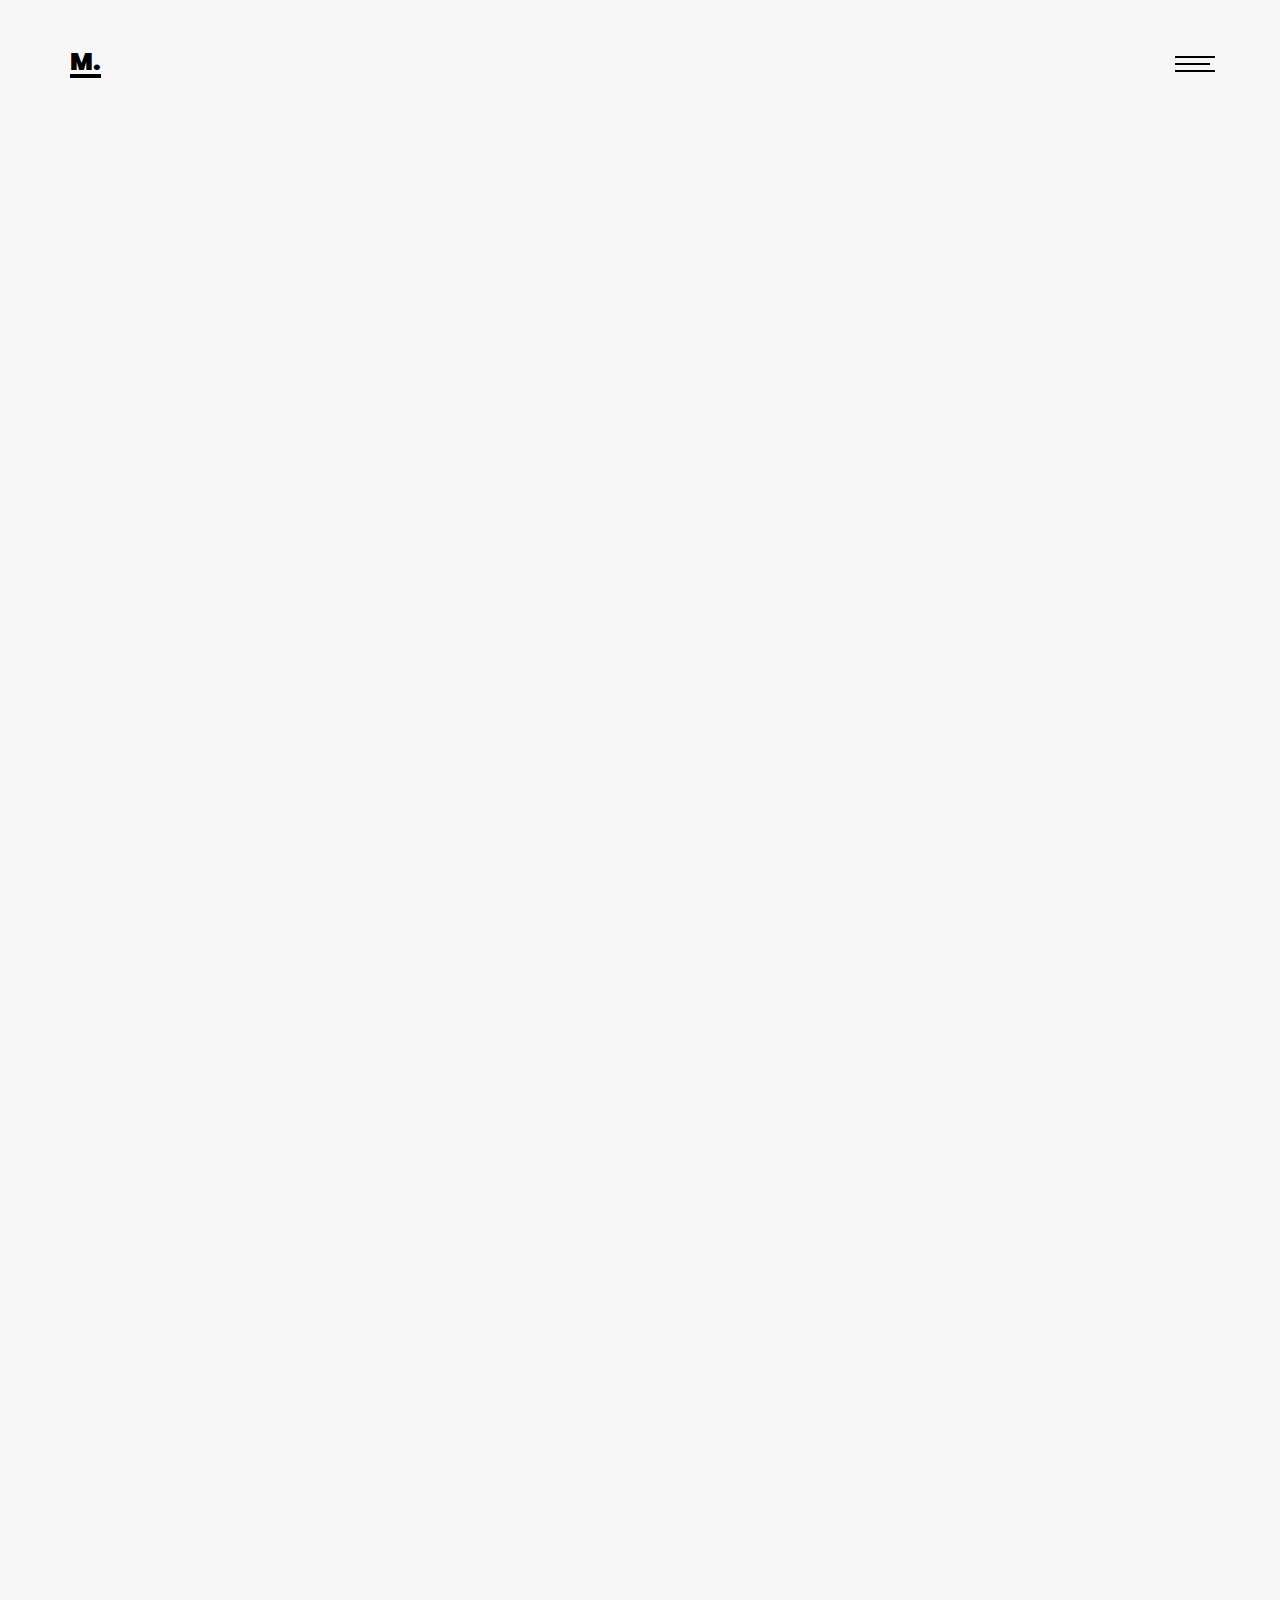
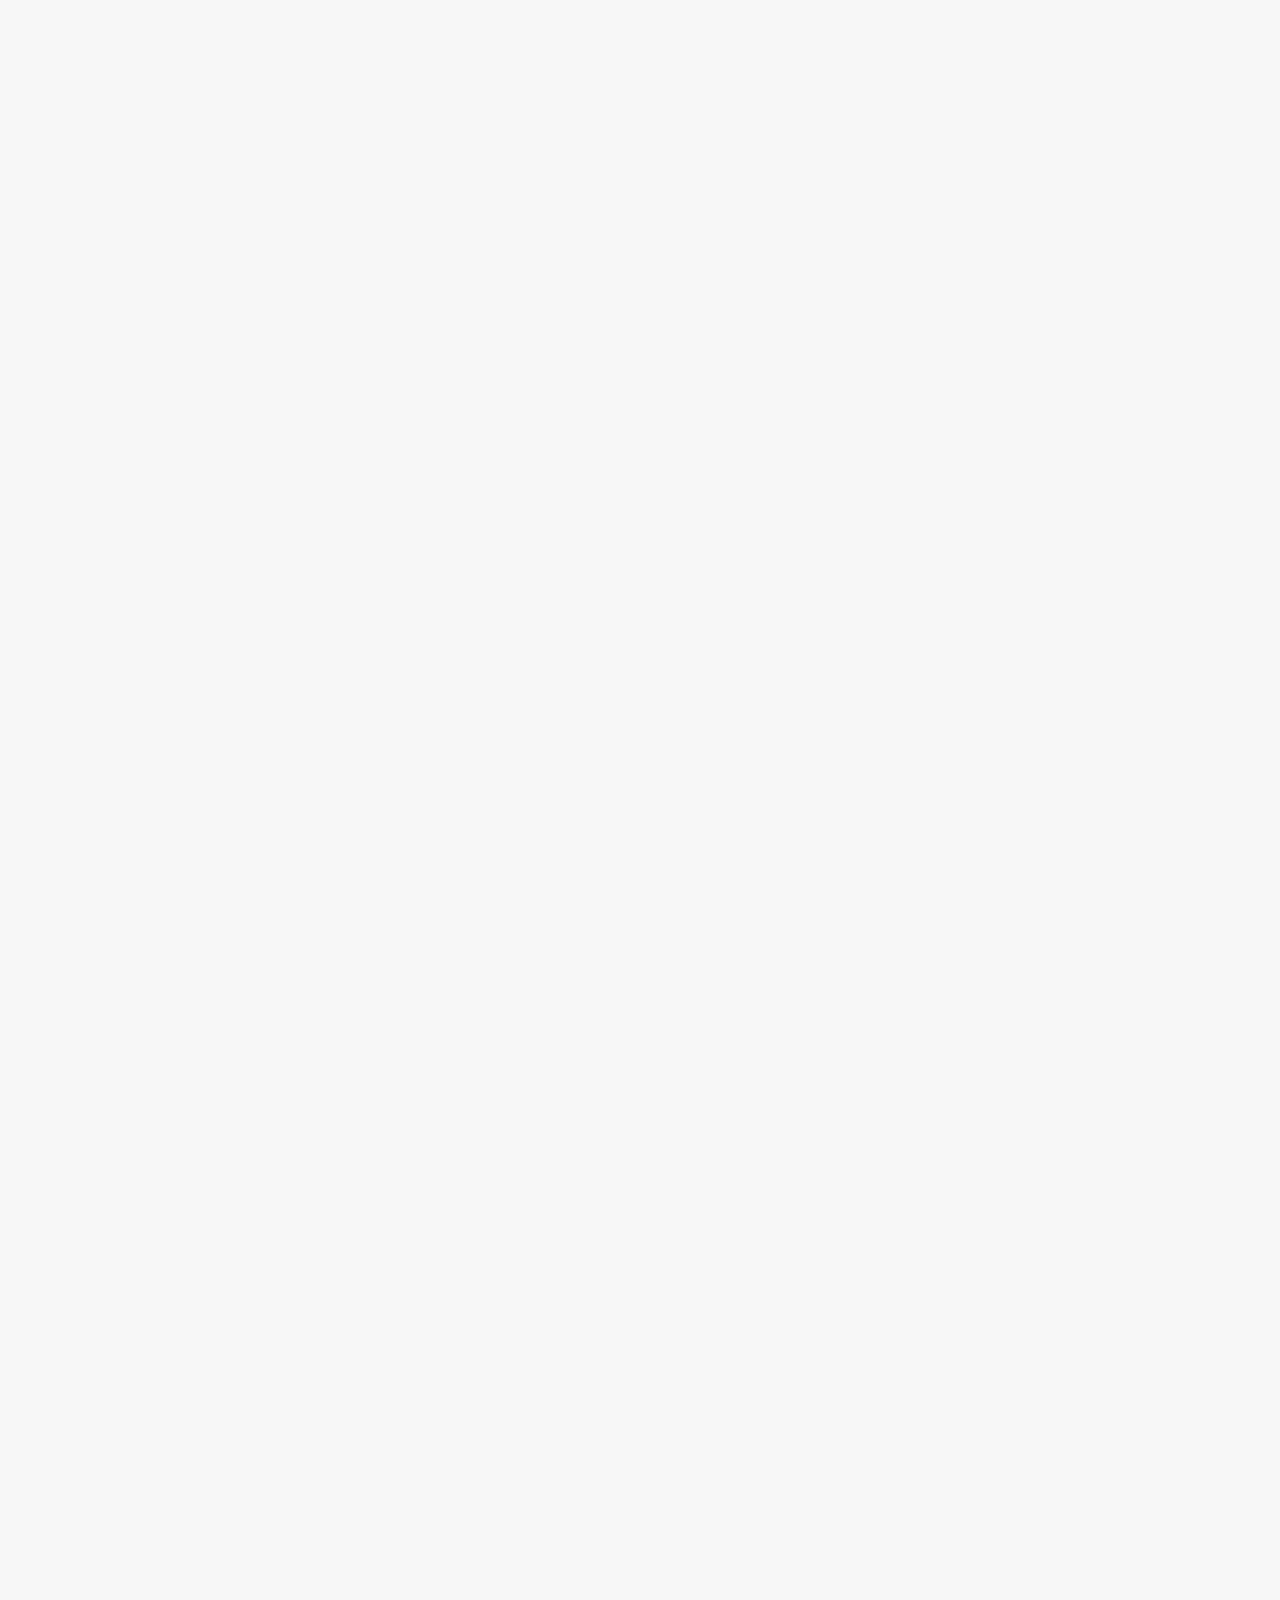
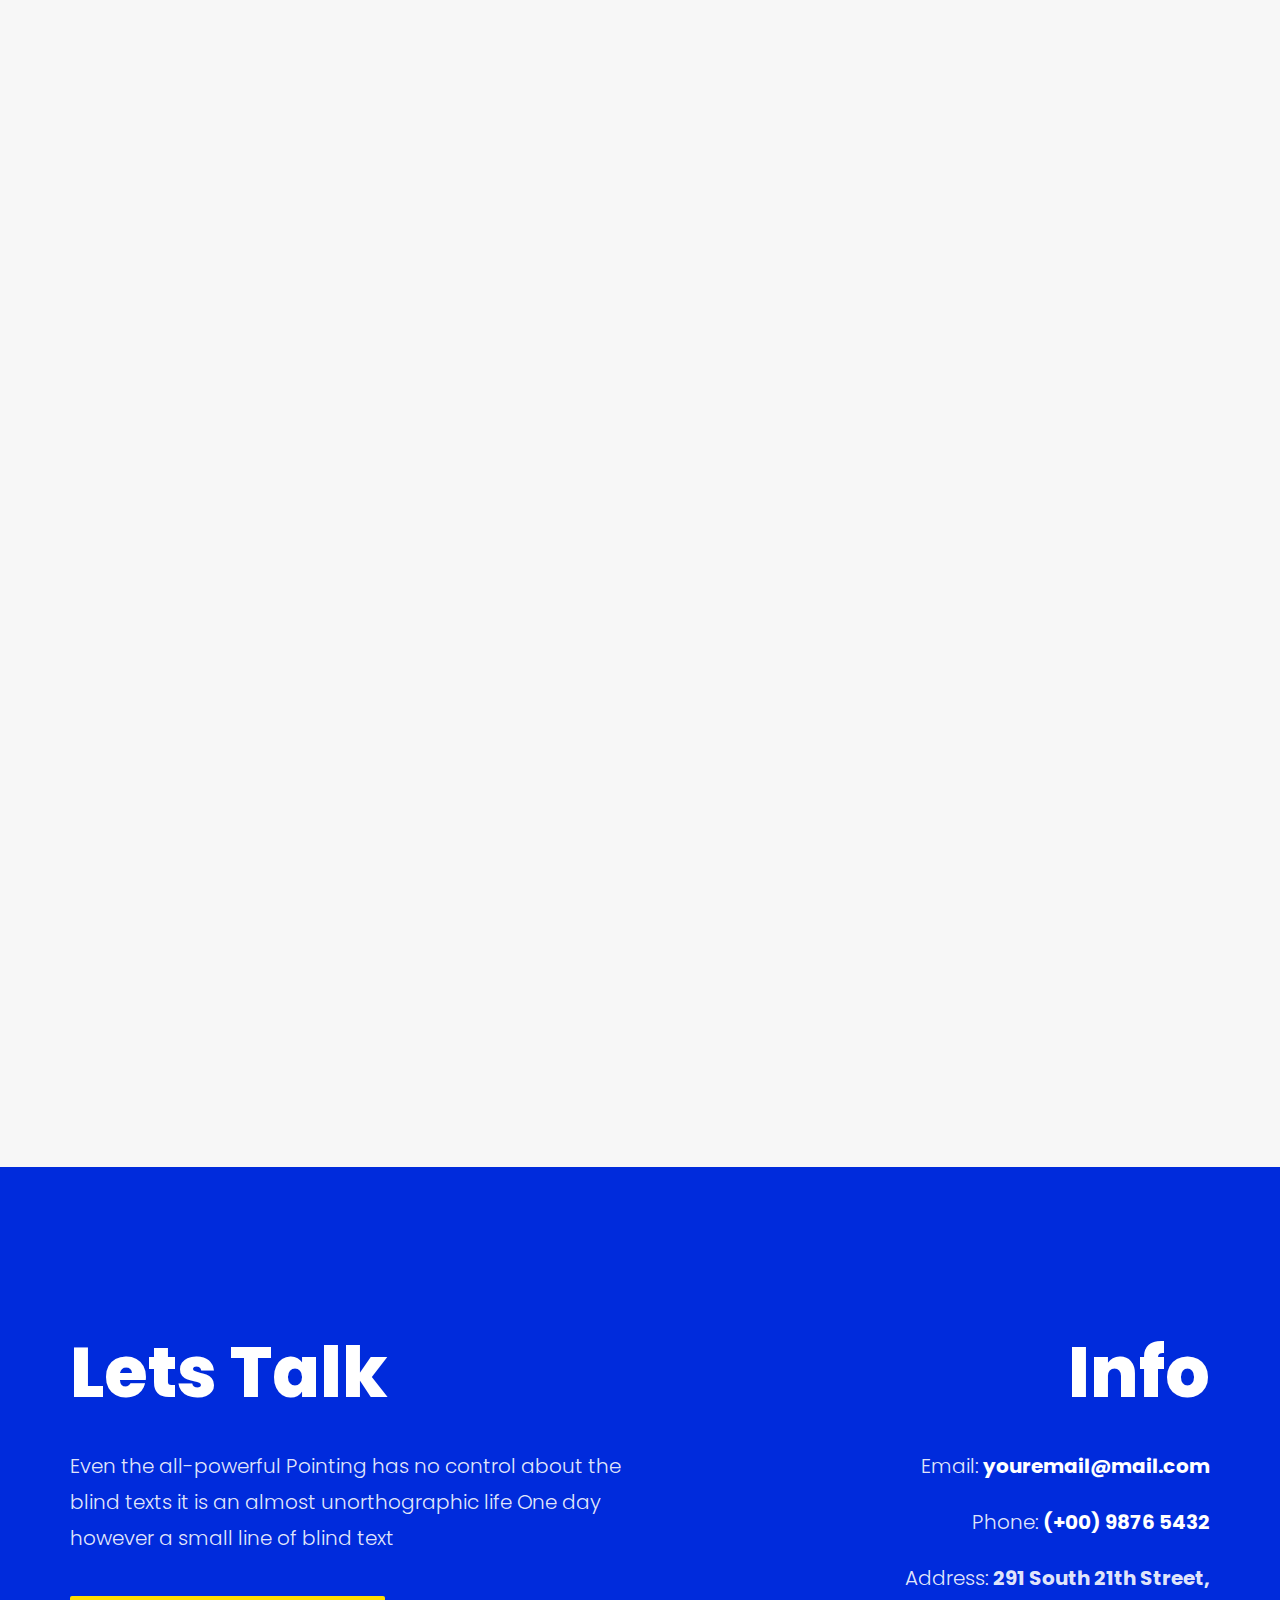
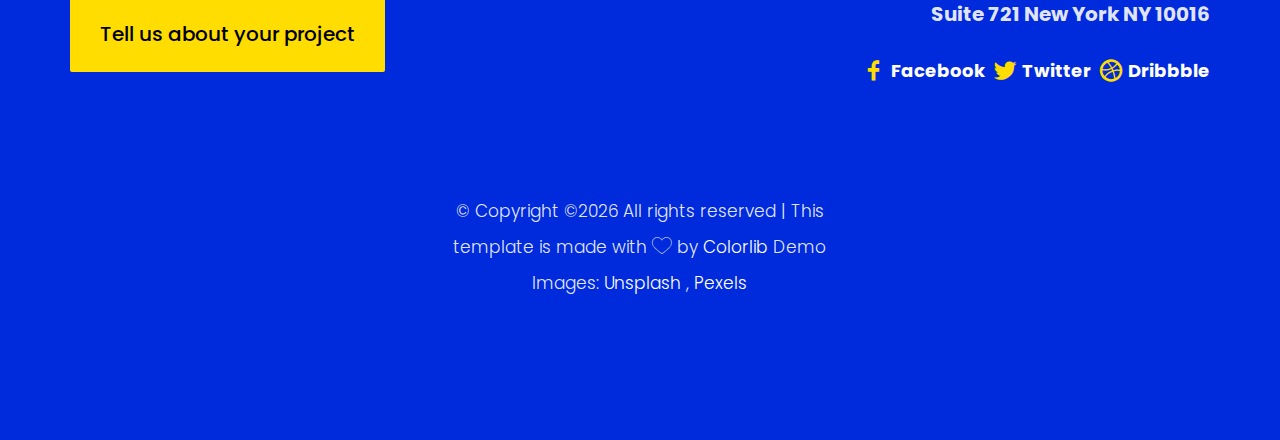
==== commit 00623ae1: "new info added" ====
--- a/about.html
+++ b/about.html
@@ -98,7 +98,7 @@
 					</div>
 					<div class="col-md-6 animate-box">
 						<div class="about-desc">
-							<h2>I’m Bahubali, a Developer, User Interface Designer &amp; Asst. Team Lead based in India.</h2>
+							<h2>I’m Bahubali, User Interface / Web Developer &amp; Asst. Team Lead in Manorama Infosolutions Pvt. Ltd.</h2>
 						</div>
 					</div>
 				</div>
@@ -159,36 +159,36 @@
 								<div class="wrap">
 									<div class="col-md-9 col-xs-9">
 										<p class="job">
-											Bacheclor of Science in Computer Science - Harvard University
-										</p>
-										<p class="loc">Berlin - Germany</p>
-									</div>
-									<div class="col-md-3 col-xs-3">
-										<span class="year">2009 - 2010</span>
-									</div>
-								</div>
-
-								<div class="wrap">
-									<div class="col-md-9 col-xs-9">
-										<p class="job">
-											Master Degree in Computer Science - Harvard University
-										</p>
-										<p class="loc">Berlin - Germany</p>
-									</div>
-									<div class="col-md-3 col-xs-3">
-										<span class="year">2006 - 2009</span>
-									</div>
-								</div>
-
-								<div class="wrap">
-									<div class="col-md-9 col-xs-9">
-										<p class="job">
-											Diploma in Information Technology - Oxford University
-										</p>
-										<p class="loc">Berlin - Germany</p>
-									</div>
-									<div class="col-md-3 col-xs-3">
-										<span class="year">2006 - 2007</span>
+											Bacheclor of Engineering in Mechanical - VTU University
+										</p>
+										<p class="loc">Bengaluru - Karnataka</p>
+									</div>
+									<div class="col-md-3 col-xs-3">
+										<span class="year">2010 - 2014</span>
+									</div>
+								</div>
+
+								<div class="wrap">
+									<div class="col-md-9 col-xs-9">
+										<p class="job">
+											PUC Science - SRA Comp. PU College
+										</p>
+										<p class="loc">Banahatti - Karnataka</p>
+									</div>
+									<div class="col-md-3 col-xs-3">
+										<span class="year">2008 - 2010</span>
+									</div>
+								</div>
+
+								<div class="wrap">
+									<div class="col-md-9 col-xs-9">
+										<p class="job">
+											10<sup>th</sup> - SRA High School
+										</p>
+										<p class="loc">Banahatti - Karnataka</p>
+									</div>
+									<div class="col-md-3 col-xs-3">
+										<span class="year">2007 - 2008</span>
 									</div>
 								</div>
 
@@ -217,6 +217,42 @@
 								<div class="row">
 									<div class="col-md-12 animate-box">
 										<div class="progress-wrap">
+											<h3>HTML5</h3>
+											<div class="progress">
+												<div class="progress-bar color-1" role="progressbar" aria-valuenow="85"
+													 aria-valuemin="0" aria-valuemax="100" style="width:85%">
+													<span>85%</span>
+												</div>
+											</div>
+										</div>
+									</div>
+
+									<div class="col-md-12 animate-box" data-animate-effect="fadeInRight">
+										<div class="progress-wrap">
+											<h3>CSS3</h3>
+											<div class="progress">
+												<div class="progress-bar color-1" role="progressbar" aria-valuenow="90"
+													 aria-valuemin="0" aria-valuemax="100" style="width:90%">
+													<span>90%</span>
+												</div>
+											</div>
+										</div>
+									</div>
+
+									<div class="col-md-12 animate-box" data-animate-effect="fadeInRight">
+										<div class="progress-wrap">
+											<h3>Bootstrap 3/4</h3>
+											<div class="progress">
+												<div class="progress-bar color-1" role="progressbar" aria-valuenow="90"
+													 aria-valuemin="0" aria-valuemax="100" style="width:90%">
+													<span>90%</span>
+												</div>
+											</div>
+										</div>
+									</div>
+
+									<div class="col-md-12 animate-box">
+										<div class="progress-wrap">
 											<h3>Photoshop</h3>
 											<div class="progress">
 											 	<div class="progress-bar color-1" role="progressbar" aria-valuenow="75"
@@ -230,6 +266,19 @@
 										<div class="progress-wrap">
 											<h3>jQuery</h3>
 											<div class="progress">
+											 	<div class="progress-bar color-1" role="progressbar" aria-valuenow="70"
+											  	aria-valuemin="0" aria-valuemax="100" style="width:70%">
+											    <span>70%</span>
+											  	</div>
+											</div>
+										</div>
+									</div>
+
+
+									<div class="col-md-12 animate-box">
+										<div class="progress-wrap">
+											<h3>JavaScript</h3>
+											<div class="progress">
 											 	<div class="progress-bar color-1" role="progressbar" aria-valuenow="60"
 											  	aria-valuemin="0" aria-valuemax="100" style="width:60%">
 											    <span>60%</span>
@@ -237,42 +286,9 @@
 											</div>
 										</div>
 									</div>
-									<div class="col-md-12 animate-box">
-										<div class="progress-wrap">
-											<h3>HTML5</h3>
-											<div class="progress">
-											 	<div class="progress-bar color-1" role="progressbar" aria-valuenow="85"
-											  	aria-valuemin="0" aria-valuemax="100" style="width:85%">
-											    <span>85%</span>
-											  	</div>
-											</div>
-										</div>
-									</div>
 									<div class="col-md-12 animate-box" data-animate-effect="fadeInRight">
 										<div class="progress-wrap">
-											<h3>CSS3</h3>
-											<div class="progress">
-											 	<div class="progress-bar color-1" role="progressbar" aria-valuenow="90"
-											  	aria-valuemin="0" aria-valuemax="100" style="width:90%">
-											    <span>90%</span>
-											  	</div>
-											</div>
-										</div>
-									</div>
-									<div class="col-md-12 animate-box">
-										<div class="progress-wrap">
-											<h3>WordPress</h3>
-											<div class="progress">
-											 	<div class="progress-bar color-1" role="progressbar" aria-valuenow="70"
-											  	aria-valuemin="0" aria-valuemax="100" style="width:70%">
-											    <span>70%</span>
-											  	</div>
-											</div>
-										</div>
-									</div>
-									<div class="col-md-12 animate-box" data-animate-effect="fadeInRight">
-										<div class="progress-wrap">
-											<h3>SEO</h3>
+											<h3>Team Management</h3>
 											<div class="progress">
 											 	<div class="progress-bar color-1" role="progressbar" aria-valuenow="80"
 											  	aria-valuemin="0" aria-valuemax="100" style="width:80%">
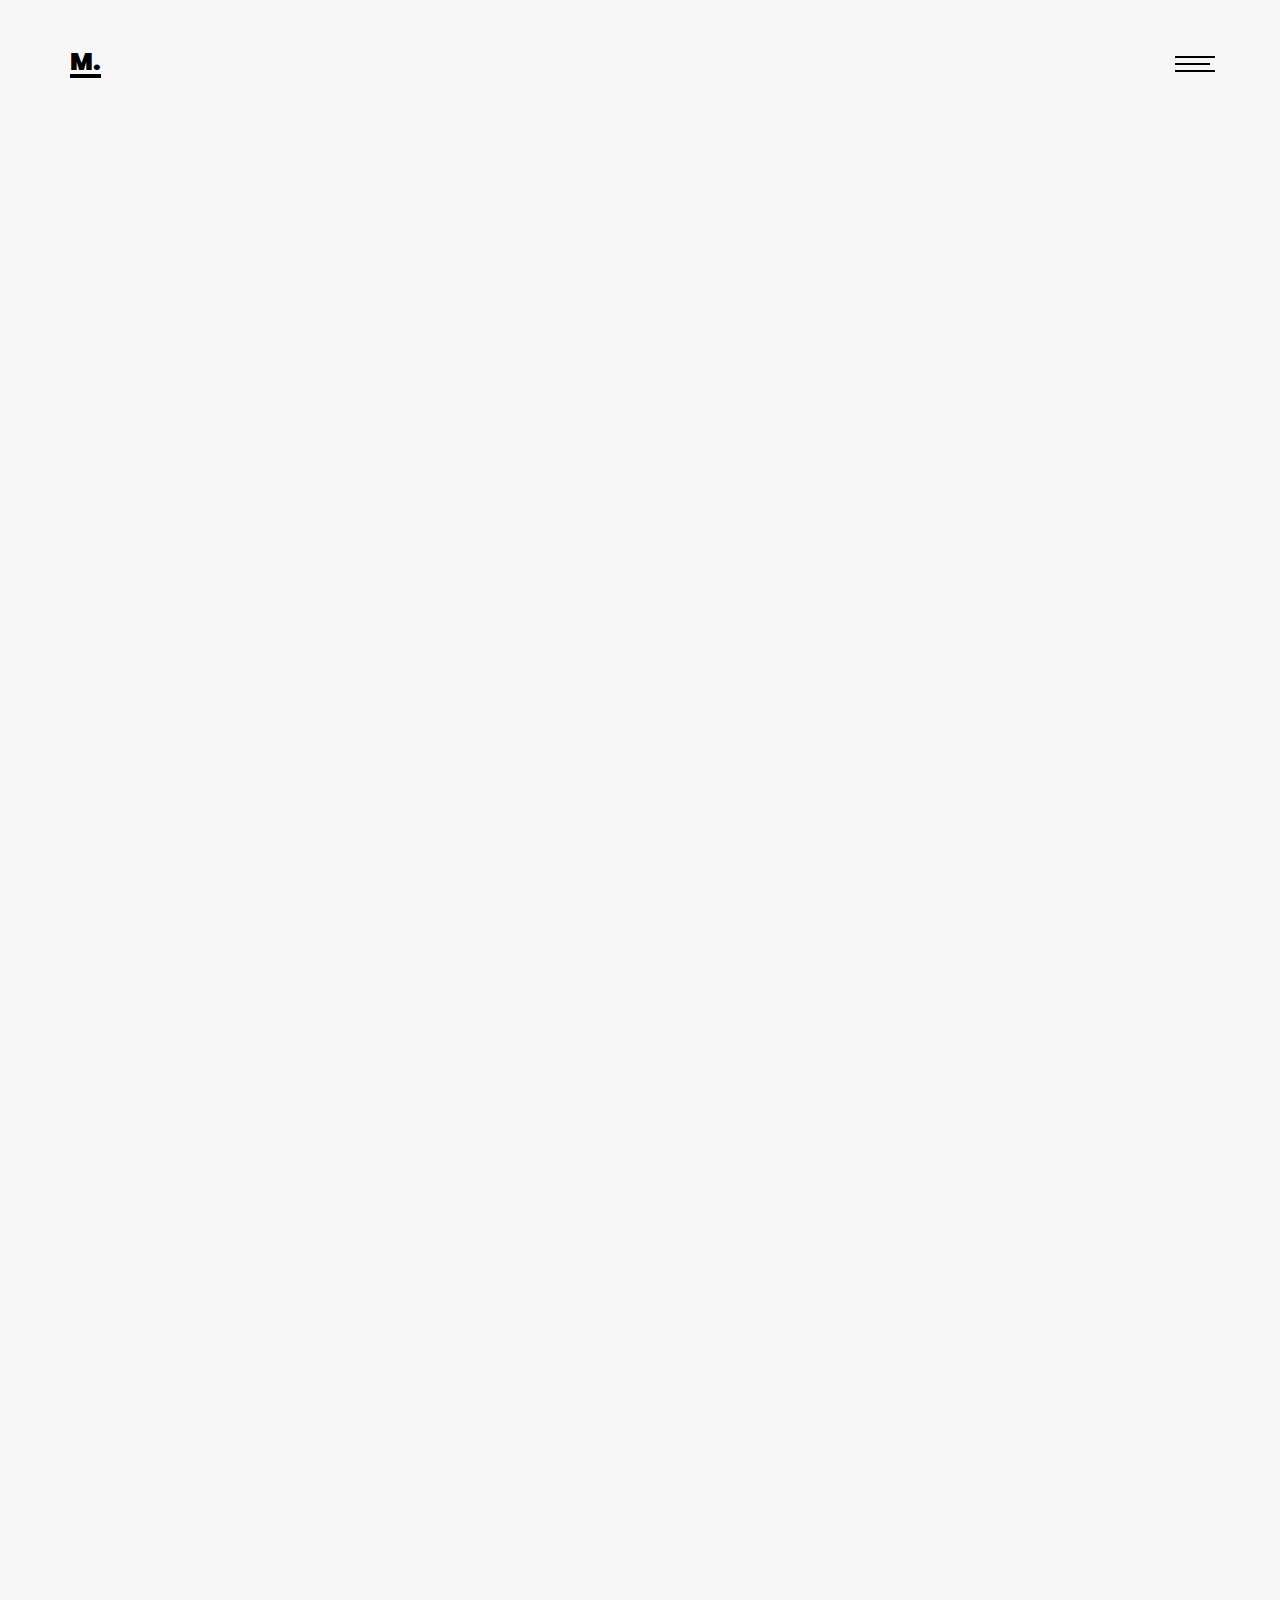
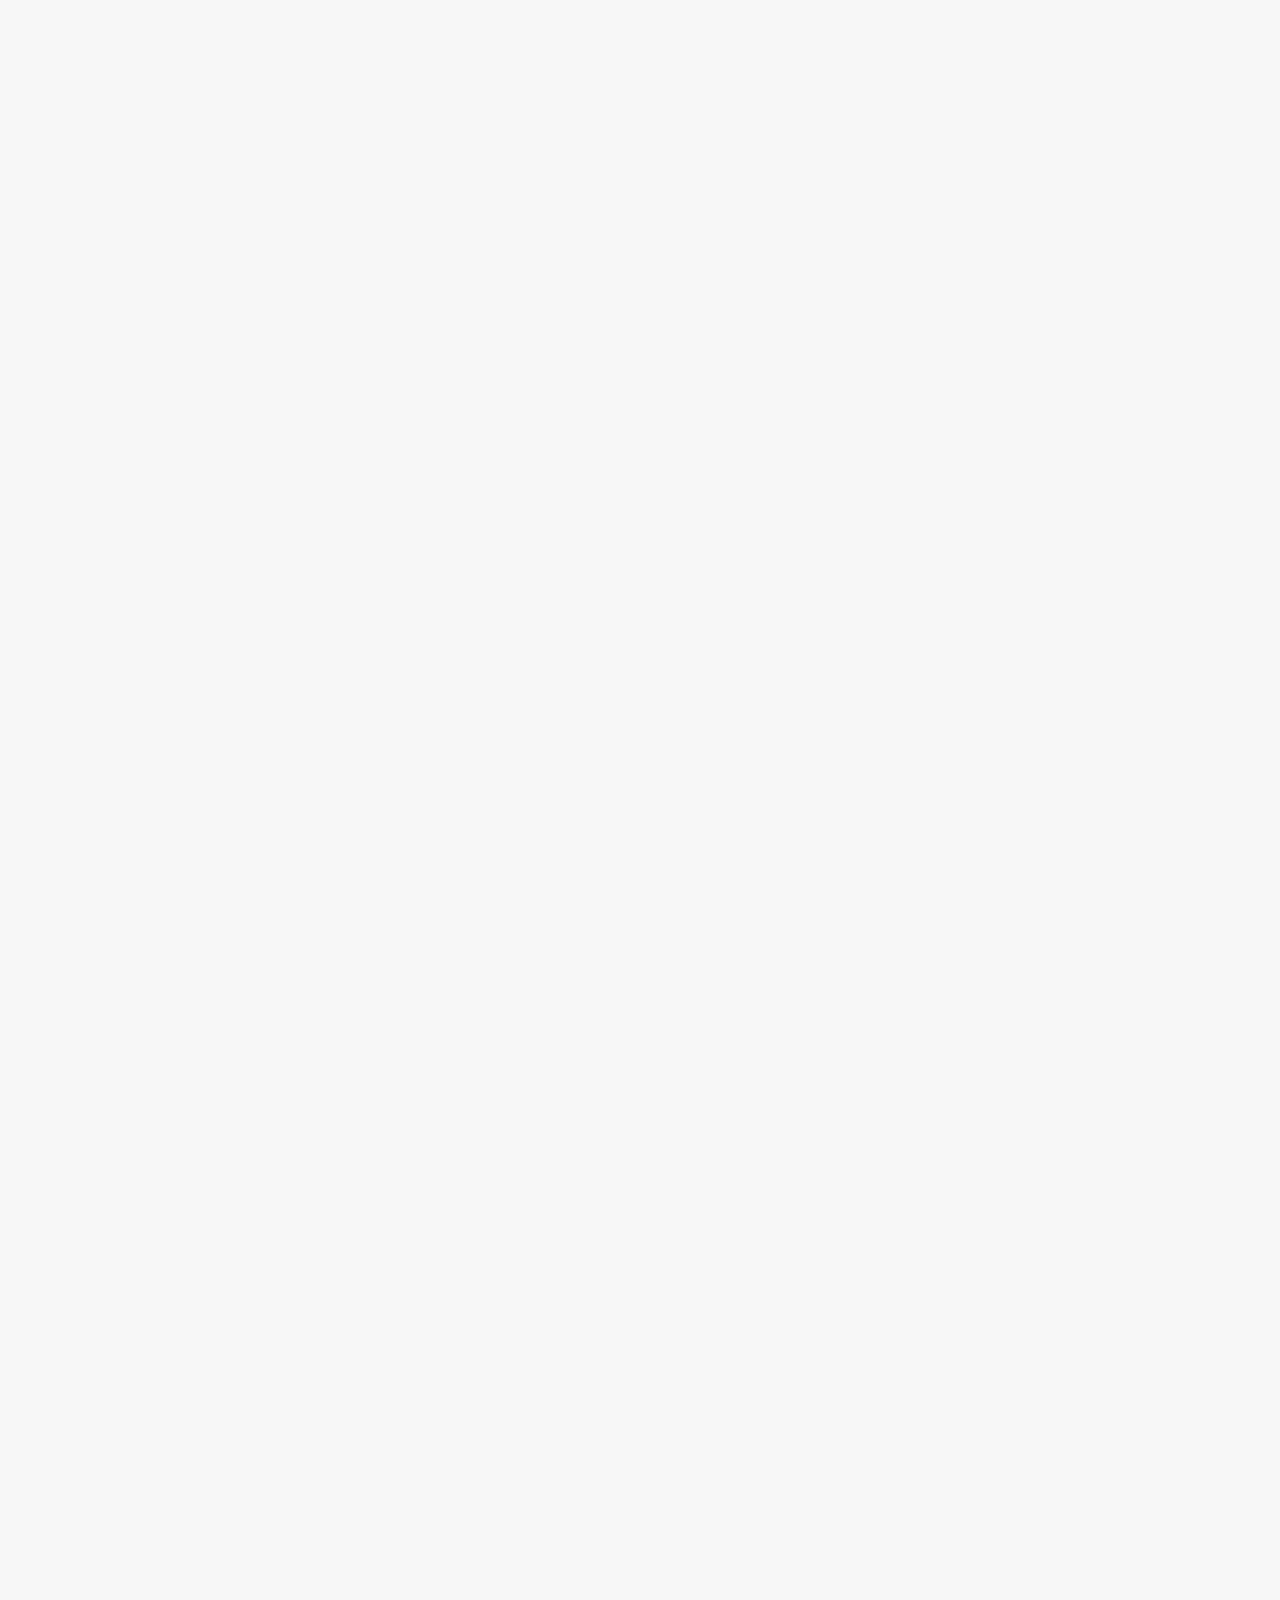
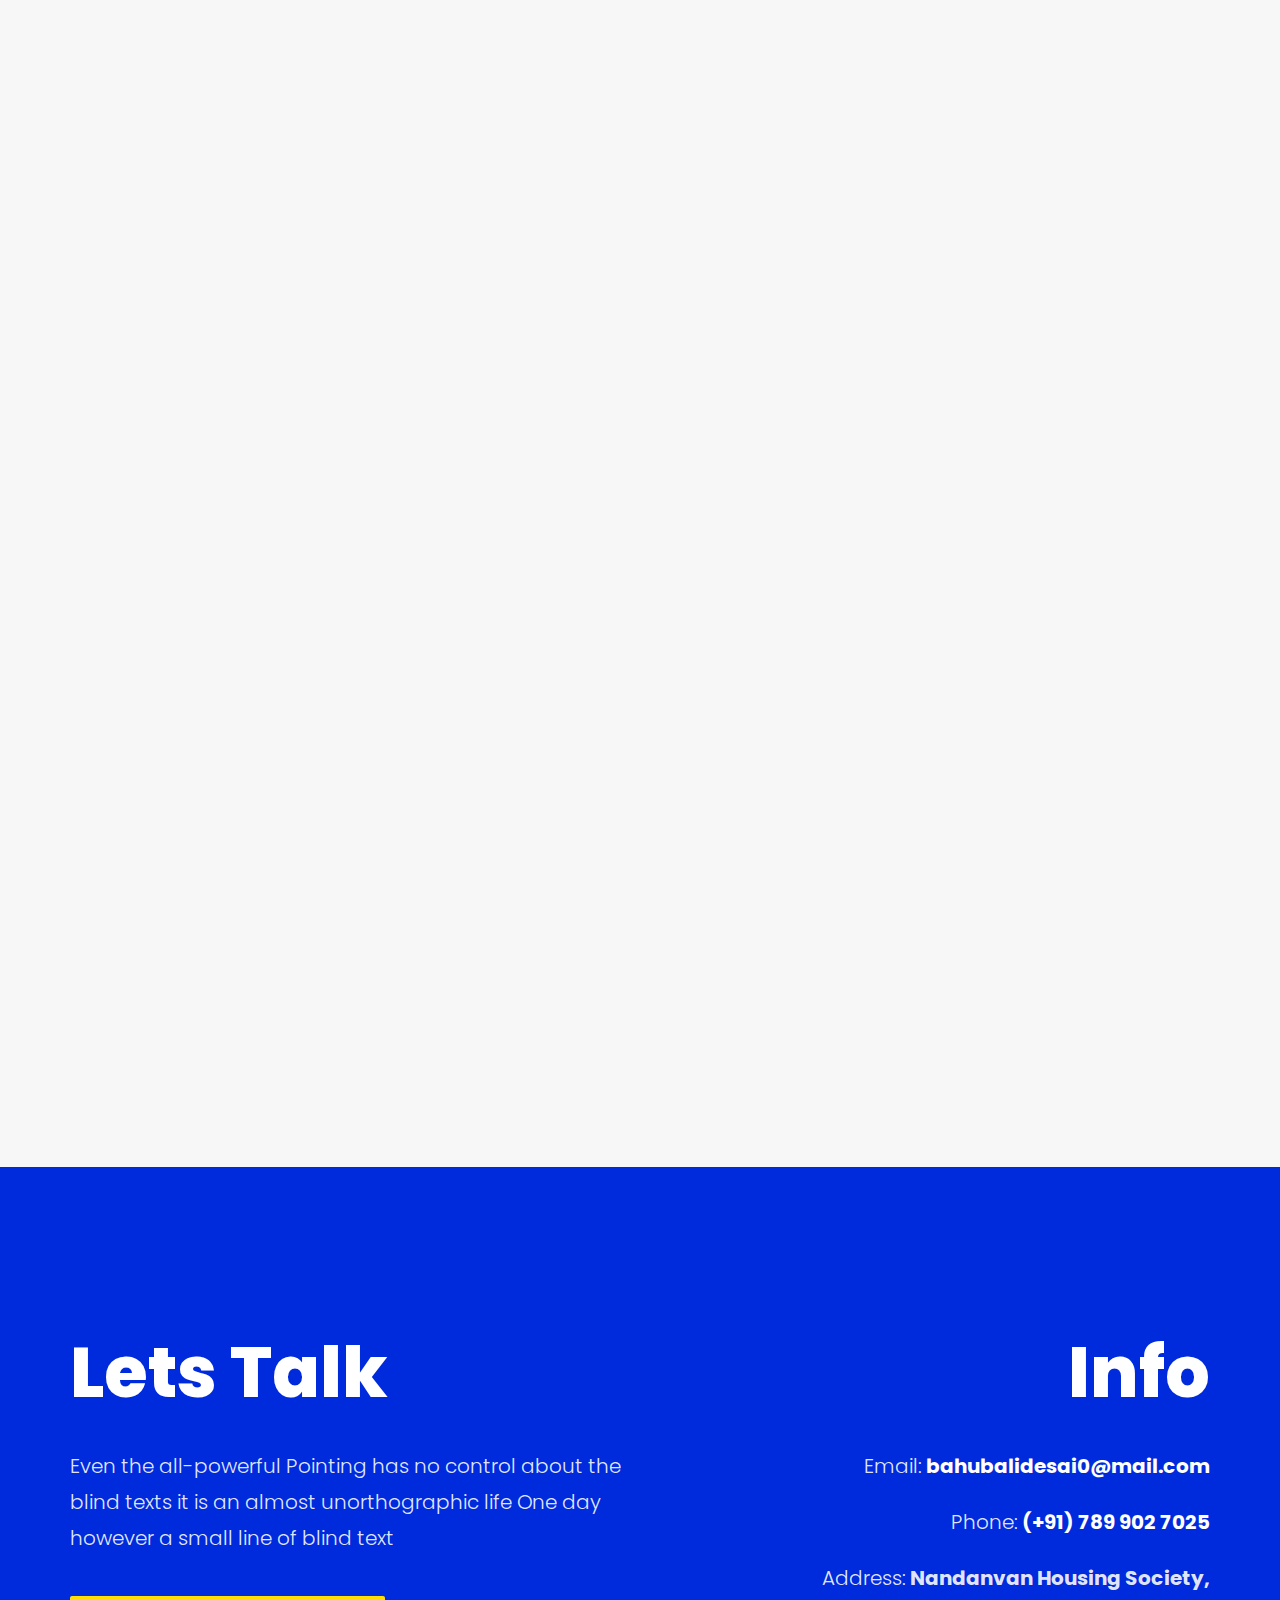
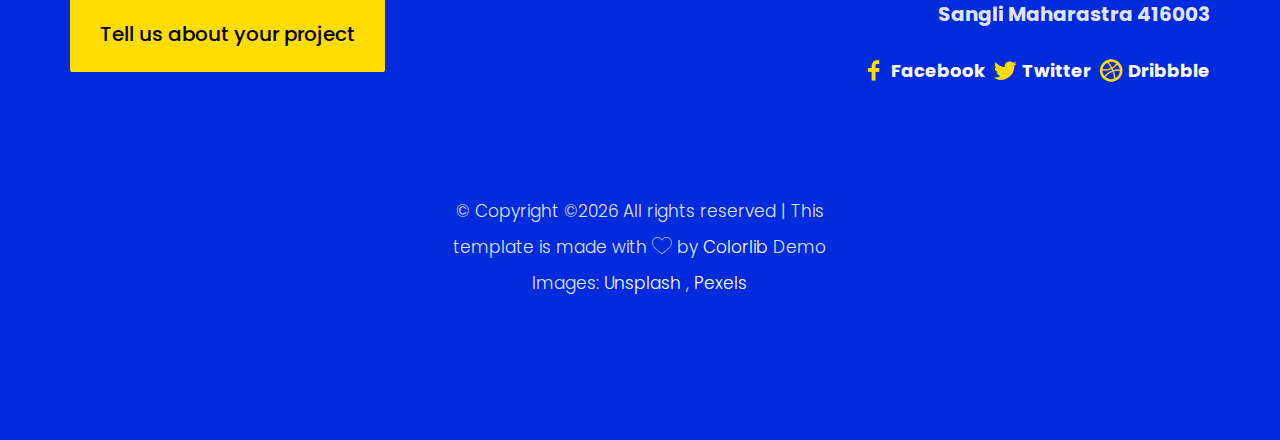
==== commit a4090a08: "footer changes" ====
--- a/about.html
+++ b/about.html
@@ -103,7 +103,7 @@
 					</div>
 				</div>
 				<div class="row">
-					<div class="col-md-8 col-md-offset-2">
+					<div class="col-md-9 col-md-offset-1">
 						<div class="about-info animate-box">
 							<p>When she reached the first hills of the Italic Mountains, she had a last view back on the skyline of her hometown Bookmarksgrove, the headline of Alphabet Village and the subline of her own road, the Line Lane. Pityful a rethoric question ran over her cheek, then she continued her way.</p>
 							<p>The Big Oxmox advised her not to do so, because there were thousands of bad Commas, wild Question Marks and devious Semikoli, but the Little Blind Text didn’t listen. She packed her seven versalia, put her initial into the belt and made herself on the way.</p>
@@ -115,39 +115,39 @@
 								<div class="wrap">
 									<div class="col-md-9 col-xs-9">
 										<p class="job">
-											UX &amp; Interaction Designer -
-											<span>Elpmas Agency</span>
-										</p>
-										<p class="loc">Berlin - Germany</p>
-									</div>
-									<div class="col-md-3 col-xs-3">
-										<span class="year">2014 - today</span>
-									</div>
-								</div>
-
-								<div class="wrap">
-									<div class="col-md-9 col-xs-9">
-										<p class="job">
-											UX &amp; UI Designer -
-											<span>Elpmas Agency</span>
-										</p>
-										<p class="loc">Berlin - Germany</p>
-									</div>
-									<div class="col-md-3 col-xs-3">
-										<span class="year">2012 - 2014</span>
-									</div>
-								</div>
-
-								<div class="wrap">
-									<div class="col-md-9 col-xs-9">
-										<p class="job">
-											Web Developer -
-											<span>Elpmas Agency</span>
-										</p>
-										<p class="loc">Berlin - Germany</p>
-									</div>
-									<div class="col-md-3 col-xs-3">
-										<span class="year">2010 - 2012</span>
+											UI / Web Developer -
+											<span>Manorama Infosolutions Pvt. Ltd.</span>
+										</p>
+										<p class="loc">Kolhapur - Maharastra</p>
+									</div>
+									<div class="col-md-3 col-xs-3">
+										<span class="year">20/03/2017 - today</span>
+									</div>
+								</div>
+
+								<div class="wrap">
+									<div class="col-md-9 col-xs-9">
+										<p class="job">
+											System Engineer -
+											<span>Nandi Business Solutions </span>
+										</p>
+										<p class="loc">Bengaluru - Karnataka</p>
+									</div>
+									<div class="col-md-3 col-xs-3">
+										<span class="year">2/03/2016 - 7/03/2017</span>
+									</div>
+								</div>
+
+								<div class="wrap">
+									<div class="col-md-9 col-xs-9">
+										<p class="job">
+											Oil spill Responder -
+											<span>Aphlamers</span>
+										</p>
+										<p class="loc">Barmer - Rajasthan</p>
+									</div>
+									<div class="col-md-3 col-xs-3">
+										<span class="year">12/01/2015 - 31/05/2015</span>
 									</div>
 								</div>
 							</div>
@@ -347,9 +347,9 @@
 					</div>
 					<div class="col-md-6 info">
 						<h3>Info</h3>
-						<p>Email: <strong><a href="#">youremail@mail.com</a></strong></p>
-						<p>Phone: <strong><a href="#">(+00) 9876 5432</a></strong></p>
-						<p>Address: <strong>291 South 21th Street, <br> Suite 721 New York NY 10016</strong></p>
+						<p>Email: <strong><a href="#">bahubalidesai0@mail.com</a></strong></p>
+						<p>Phone: <strong><a href="#">(+91) 789 902 7025</a></strong></p>
+						<p>Address: <strong>Nandanvan Housing Society, <br> Sangli Maharastra 416003</strong></p>
 						<p class="colorlib-social-icons">
 							<span><a href="#"><i class="icon-social-facebook"></i>Facebook</a></span>
 							<span><a href="#"><i class="icon-social-twitter"></i>Twitter</a></span>
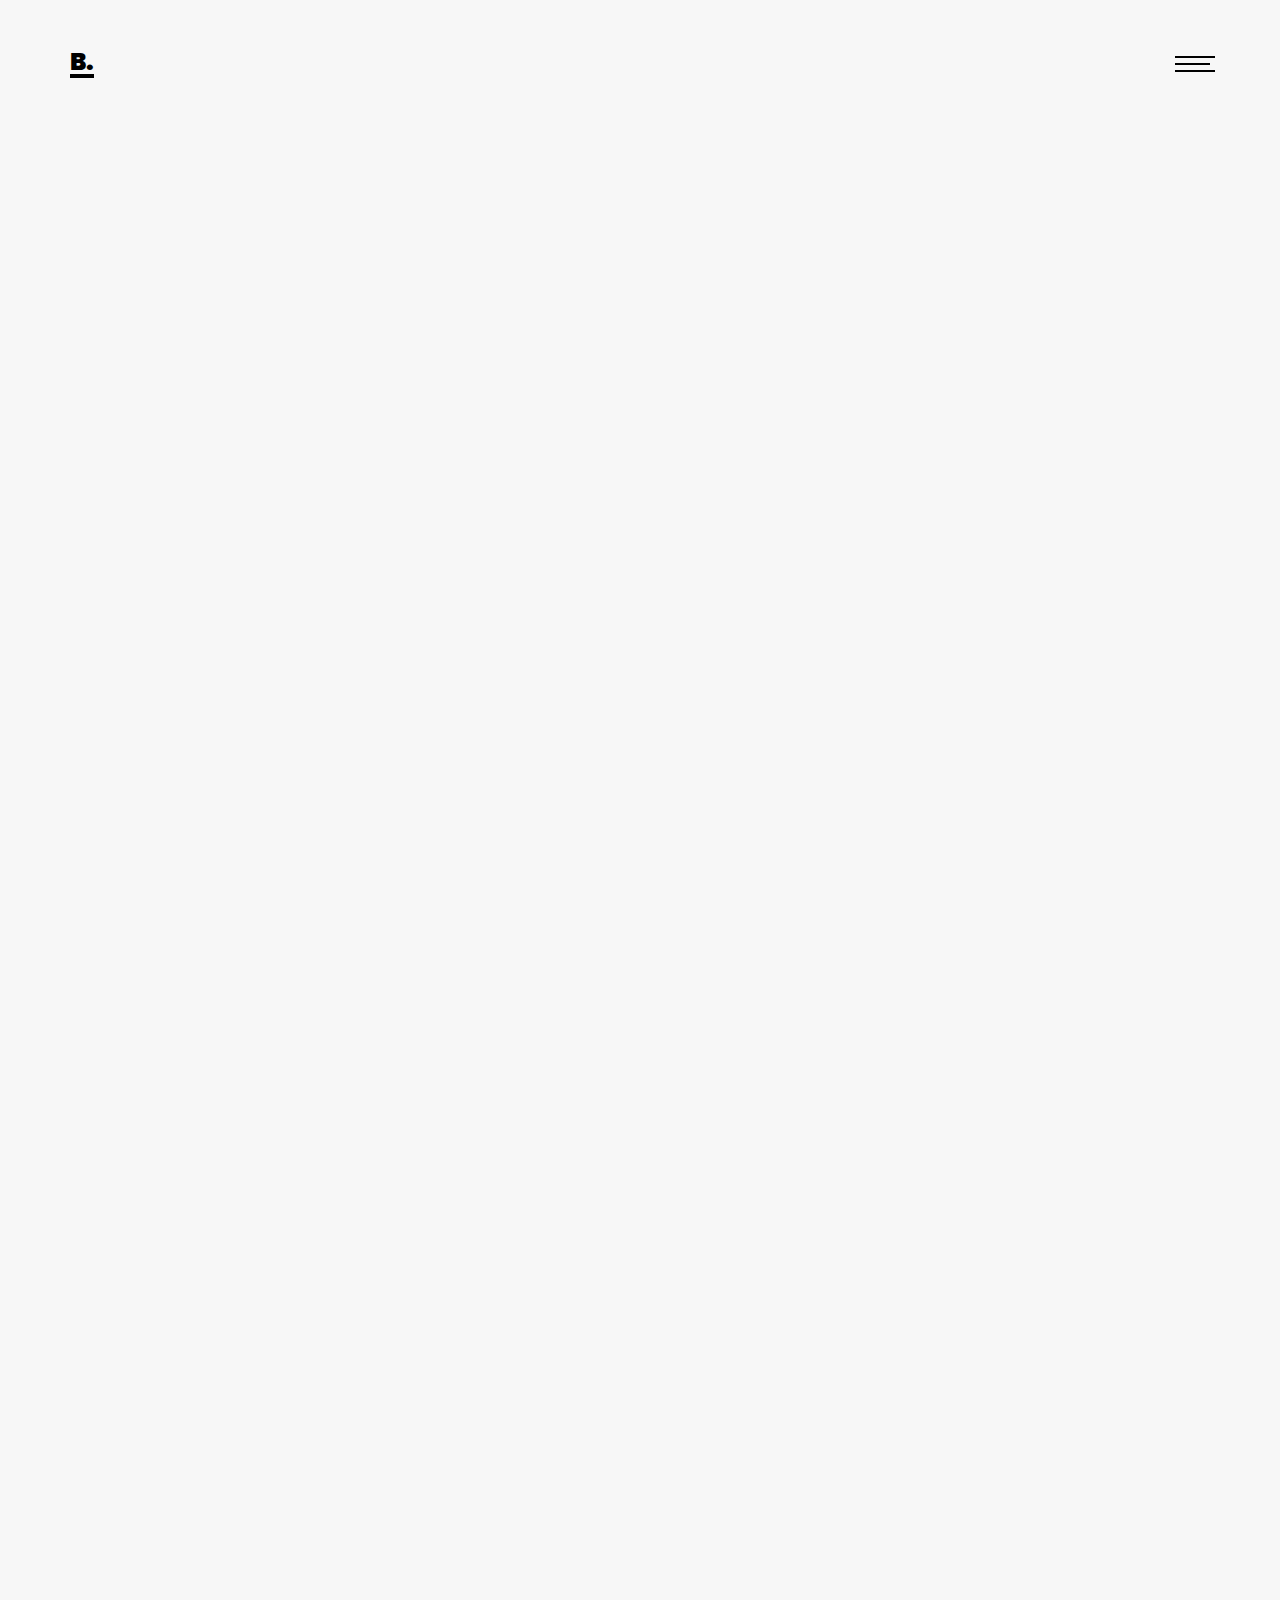
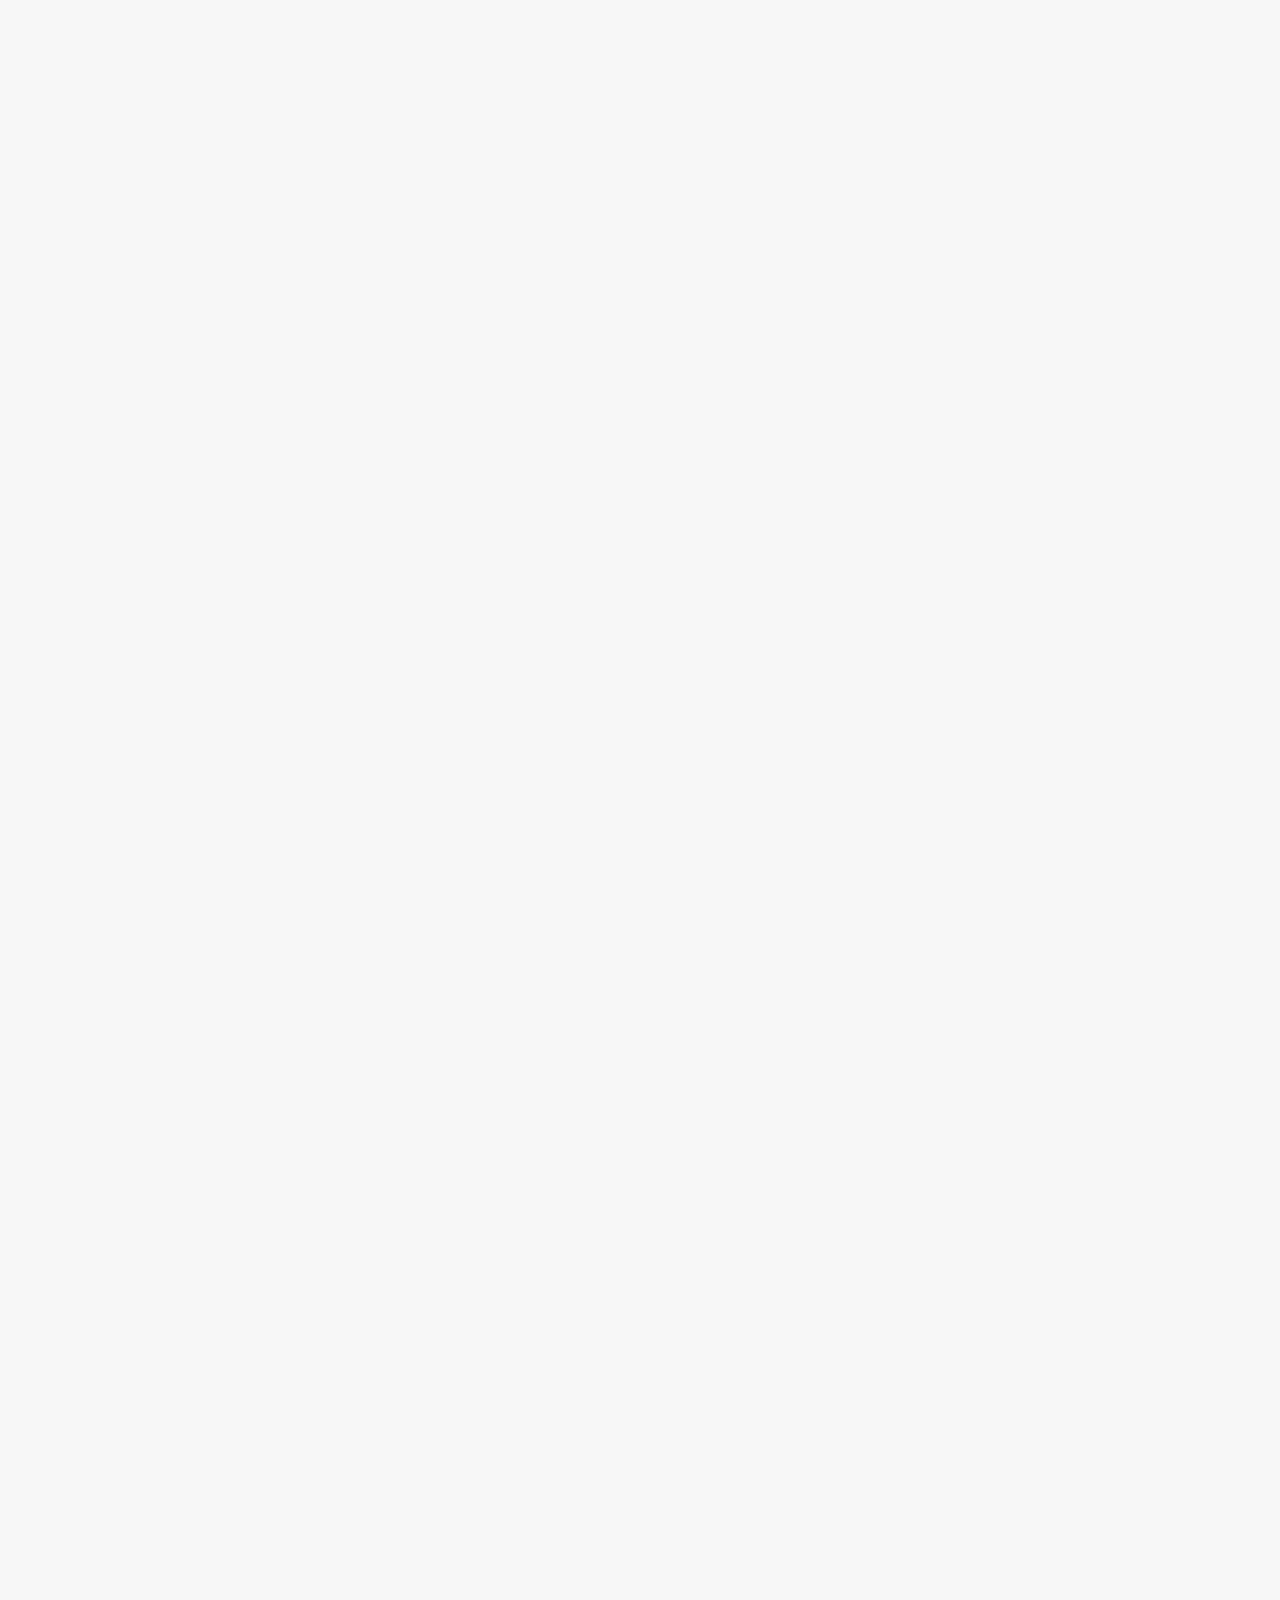
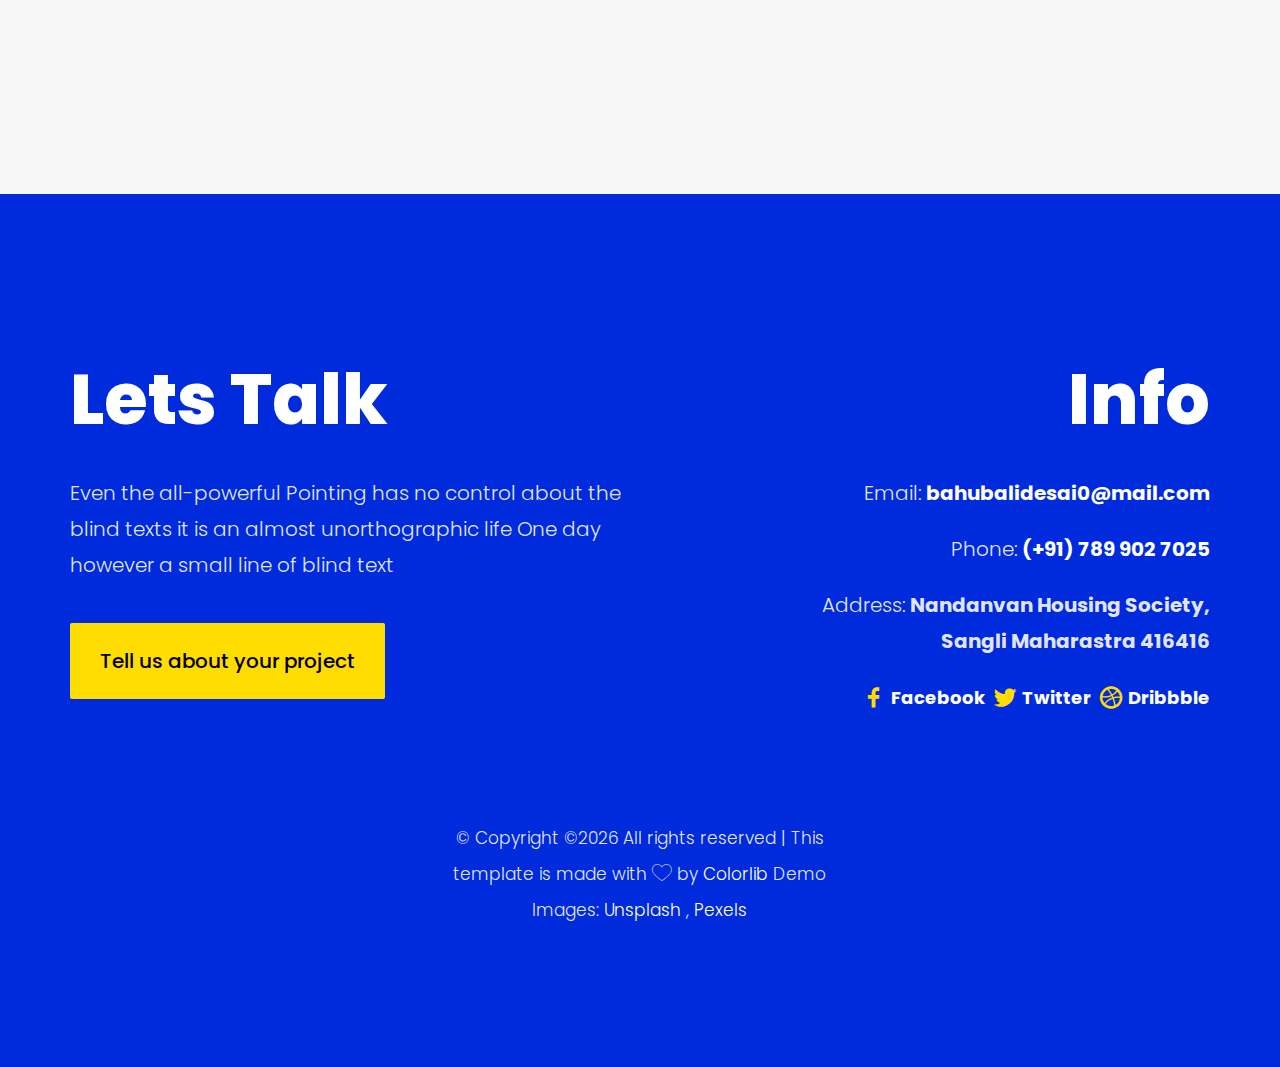
==== commit 3ebc26ce: "changes added" ====
--- a/about.html
+++ b/about.html
@@ -78,7 +78,7 @@
 				<div class="row">
 					<div class="col-md-12">
 						<div class="colorlib-navbar-brand">
-							<a class="colorlib-logo logo" href="index.html">M.</a>
+							<a class="colorlib-logo logo" href="index.html">B.</a>
 						</div>
 						<a href="#" class="js-colorlib-nav-toggle colorlib-nav-toggle"><i></i></a>
 					</div>
@@ -104,11 +104,7 @@
 				</div>
 				<div class="row">
 					<div class="col-md-9 col-md-offset-1">
-						<div class="about-info animate-box">
-							<p>When she reached the first hills of the Italic Mountains, she had a last view back on the skyline of her hometown Bookmarksgrove, the headline of Alphabet Village and the subline of her own road, the Line Lane. Pityful a rethoric question ran over her cheek, then she continued her way.</p>
-							<p>The Big Oxmox advised her not to do so, because there were thousands of bad Commas, wild Question Marks and devious Semikoli, but the Little Blind Text didn’t listen. She packed her seven versalia, put her initial into the belt and made herself on the way.</p>
-							<p>A small river named Duden flows by their place and supplies it with the necessary regelialia. It is a paradisematic country, in which roasted parts of sentences fly into your mouth.</p>
-						</div>
+
 						<div class="about-info animate-box">
 							<h3>Experience</h3>
 							<div class="row">
@@ -211,7 +207,7 @@
 					<div class="col-md-8 col-md-offset-2">
 						<div class="row">
 							<div class="col-md-6 animate-box">
-								<p>The Big Oxmox advised her not to do so, because there were thousands of bad Commas, wild Question Marks and devious Semikoli, but the Little Blind Text didn’t listen. She packed her seven versalia, put her initial into the belt and made herself on the way.</p>
+								<p>“If I had an hour to solve a problem and my life depended on the solution, I would spend the first 55 minutes determining the proper question to ask, for once I know the proper question, I could solve the problem in less than five minutes.” - <strong>Albert Einstein</strong></p>
 							</div>
 							<div class="col-md-6">
 								<div class="row">
@@ -305,37 +301,7 @@
 			</div>
 		</div>
 
-		<div id="colorlib-subscribe">
-			<div class="overlay"></div>
-			<div class="container">
-				<div class="row">
-					<div class="col-md-8 col-md-offset-2 text-center colorlib-heading animate-box">
-						<h2>Subscribe Newsletter</h2>
-						<p>Subscribe our newsletter and get latest update</p>
-					</div>
-				</div>
-				<div class="row animate-box">
-					<div class="col-md-6 col-md-offset-3">
-						<div class="row">
-							<div class="col-md-12">
-								<form class="form-inline qbstp-header-subscribe">
-									<div class="col-three-forth">
-										<div class="form-group">
-											<input type="text" class="form-control" id="email" placeholder="Enter your email">
-										</div>
-									</div>
-									<div class="col-one-third">
-										<div class="form-group">
-											<button type="submit" class="btn btn-primary">Subscribe Now</button>
-										</div>
-									</div>
-								</form>
-							</div>
-						</div>
-					</div>
-				</div>
-			</div>
-		</div>
+		
 
 		<footer class="colorlib-footer">
 			<div class="container">
@@ -349,7 +315,7 @@
 						<h3>Info</h3>
 						<p>Email: <strong><a href="#">bahubalidesai0@mail.com</a></strong></p>
 						<p>Phone: <strong><a href="#">(+91) 789 902 7025</a></strong></p>
-						<p>Address: <strong>Nandanvan Housing Society, <br> Sangli Maharastra 416003</strong></p>
+						<p>Address: <strong>Nandanvan Housing Society, <br> Sangli Maharastra 416416</strong></p>
 						<p class="colorlib-social-icons">
 							<span><a href="#"><i class="icon-social-facebook"></i>Facebook</a></span>
 							<span><a href="#"><i class="icon-social-twitter"></i>Twitter</a></span>
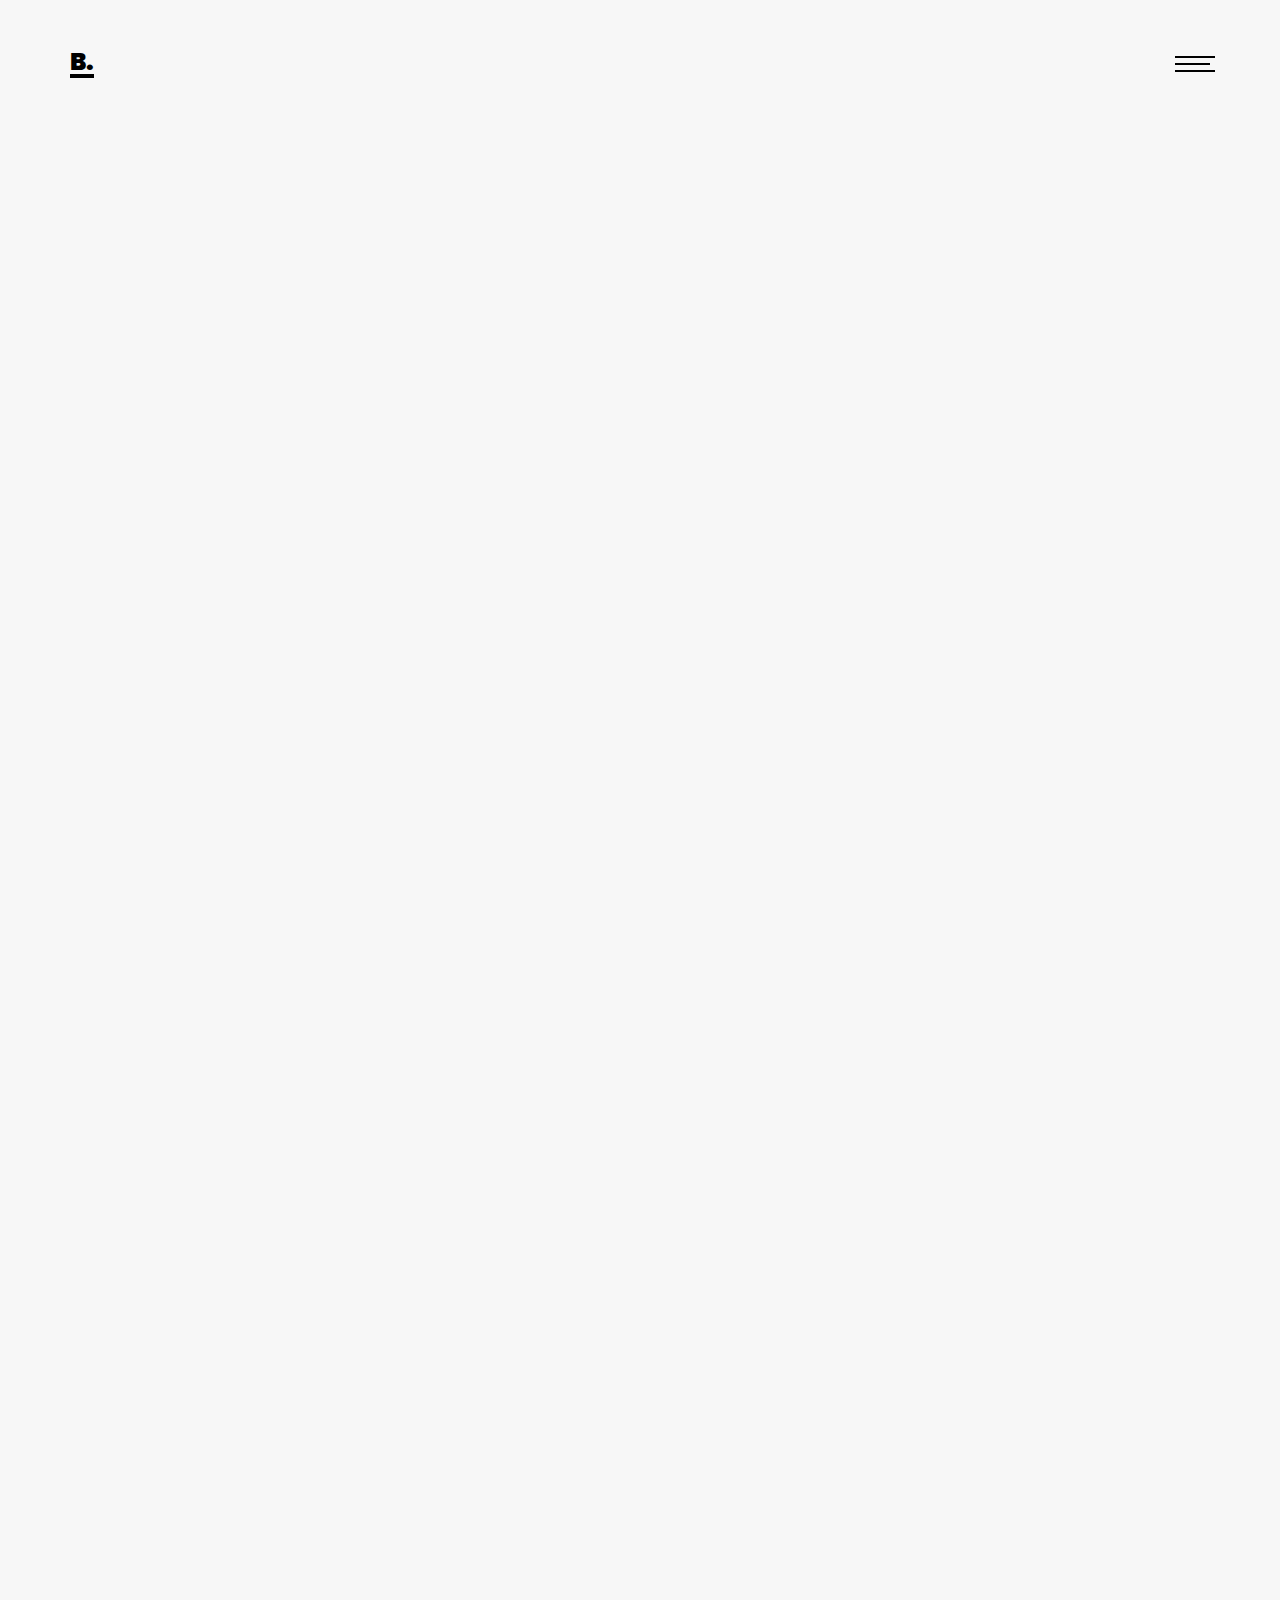
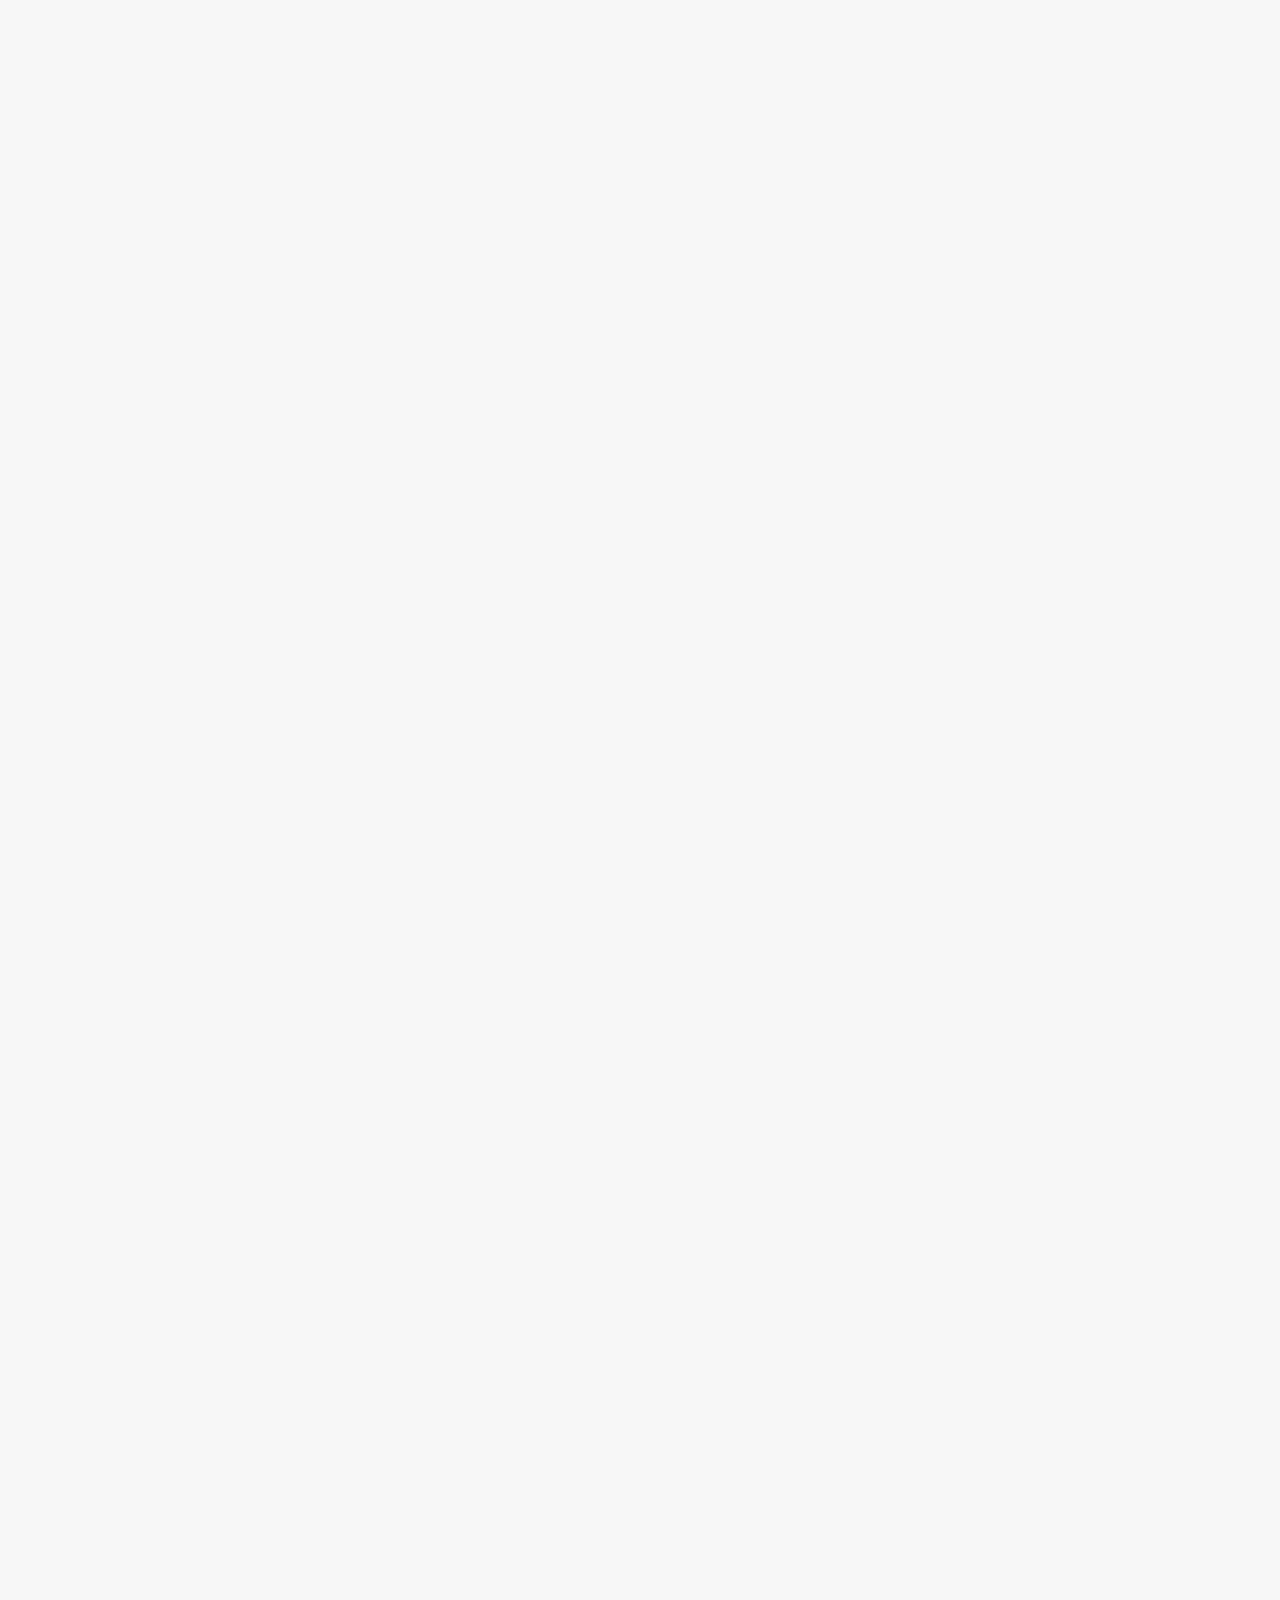
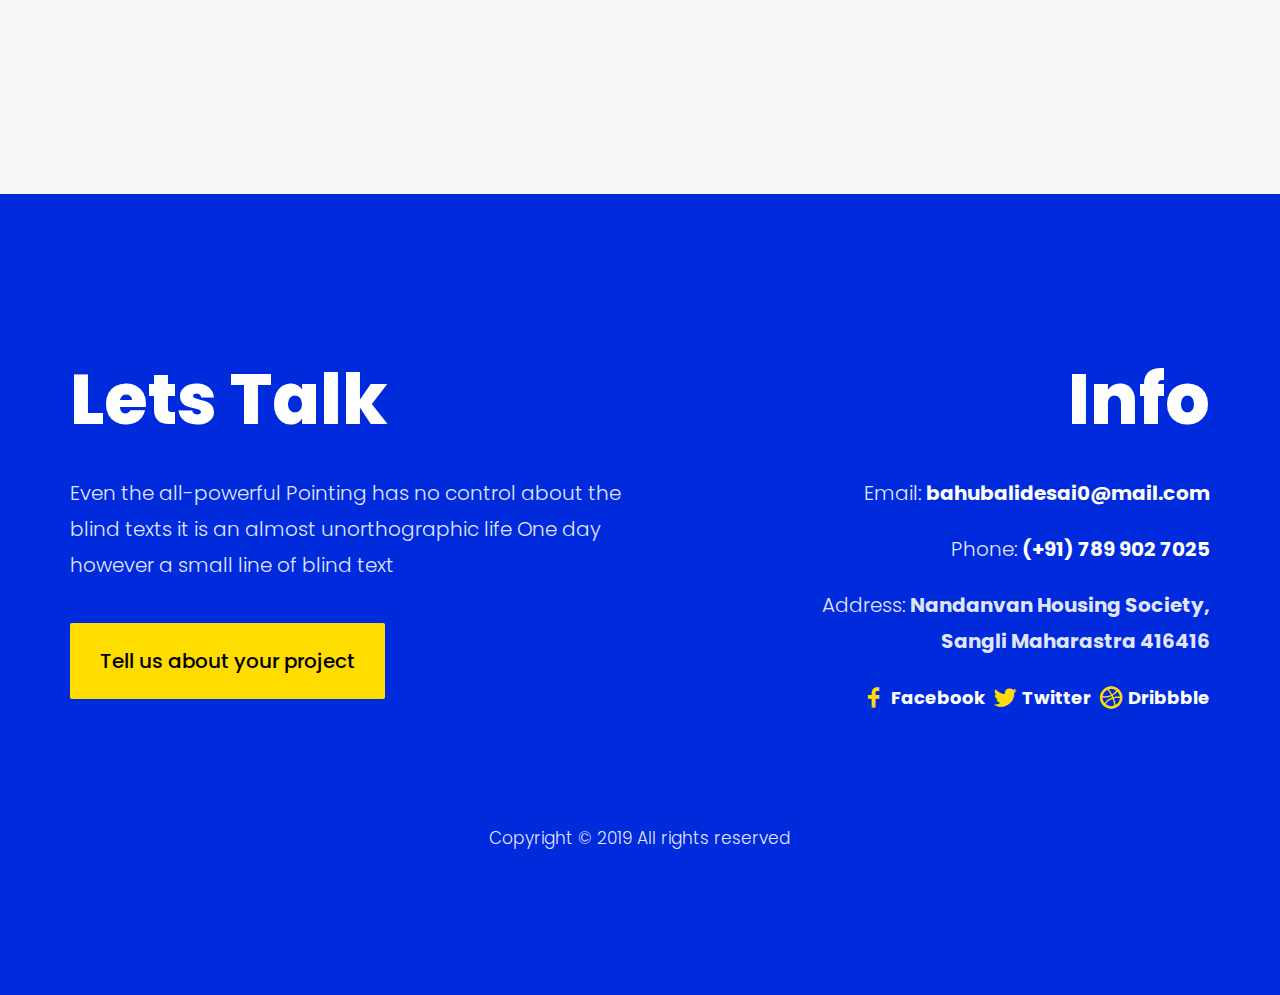
==== commit bb00687c: "changes added" ====
--- a/about.html
+++ b/about.html
@@ -301,7 +301,7 @@
 			</div>
 		</div>
 
-		
+
 
 		<footer class="colorlib-footer">
 			<div class="container">
@@ -328,10 +328,8 @@
 				<div class="row copyright">
 					<div class="col-md-4 col-md-offset-4 text-center">
 						<p>
-							<small class="block">&copy; <!-- Link back to Colorlib can't be removed. Template is licensed under CC BY 3.0. -->
-Copyright &copy;<script>document.write(new Date().getFullYear());</script> All rights reserved | This template is made with <i class="icon-heart" aria-hidden="true"></i> by <a href="https://colorlib.com" target="_blank">Colorlib</a>
-<!-- Link back to Colorlib can't be removed. Template is licensed under CC BY 3.0. --></small> 
-							<small class="block">Demo Images: <a href="http://unsplash.co/" target="_blank">Unsplash</a> , <a href="https://www.pexels.com/" target="_blank">Pexels</a></small>
+							<small class="block">Copyright &copy; 2019 All rights reserved</small>
+
 						</p>
 					</div>
 				</div>
